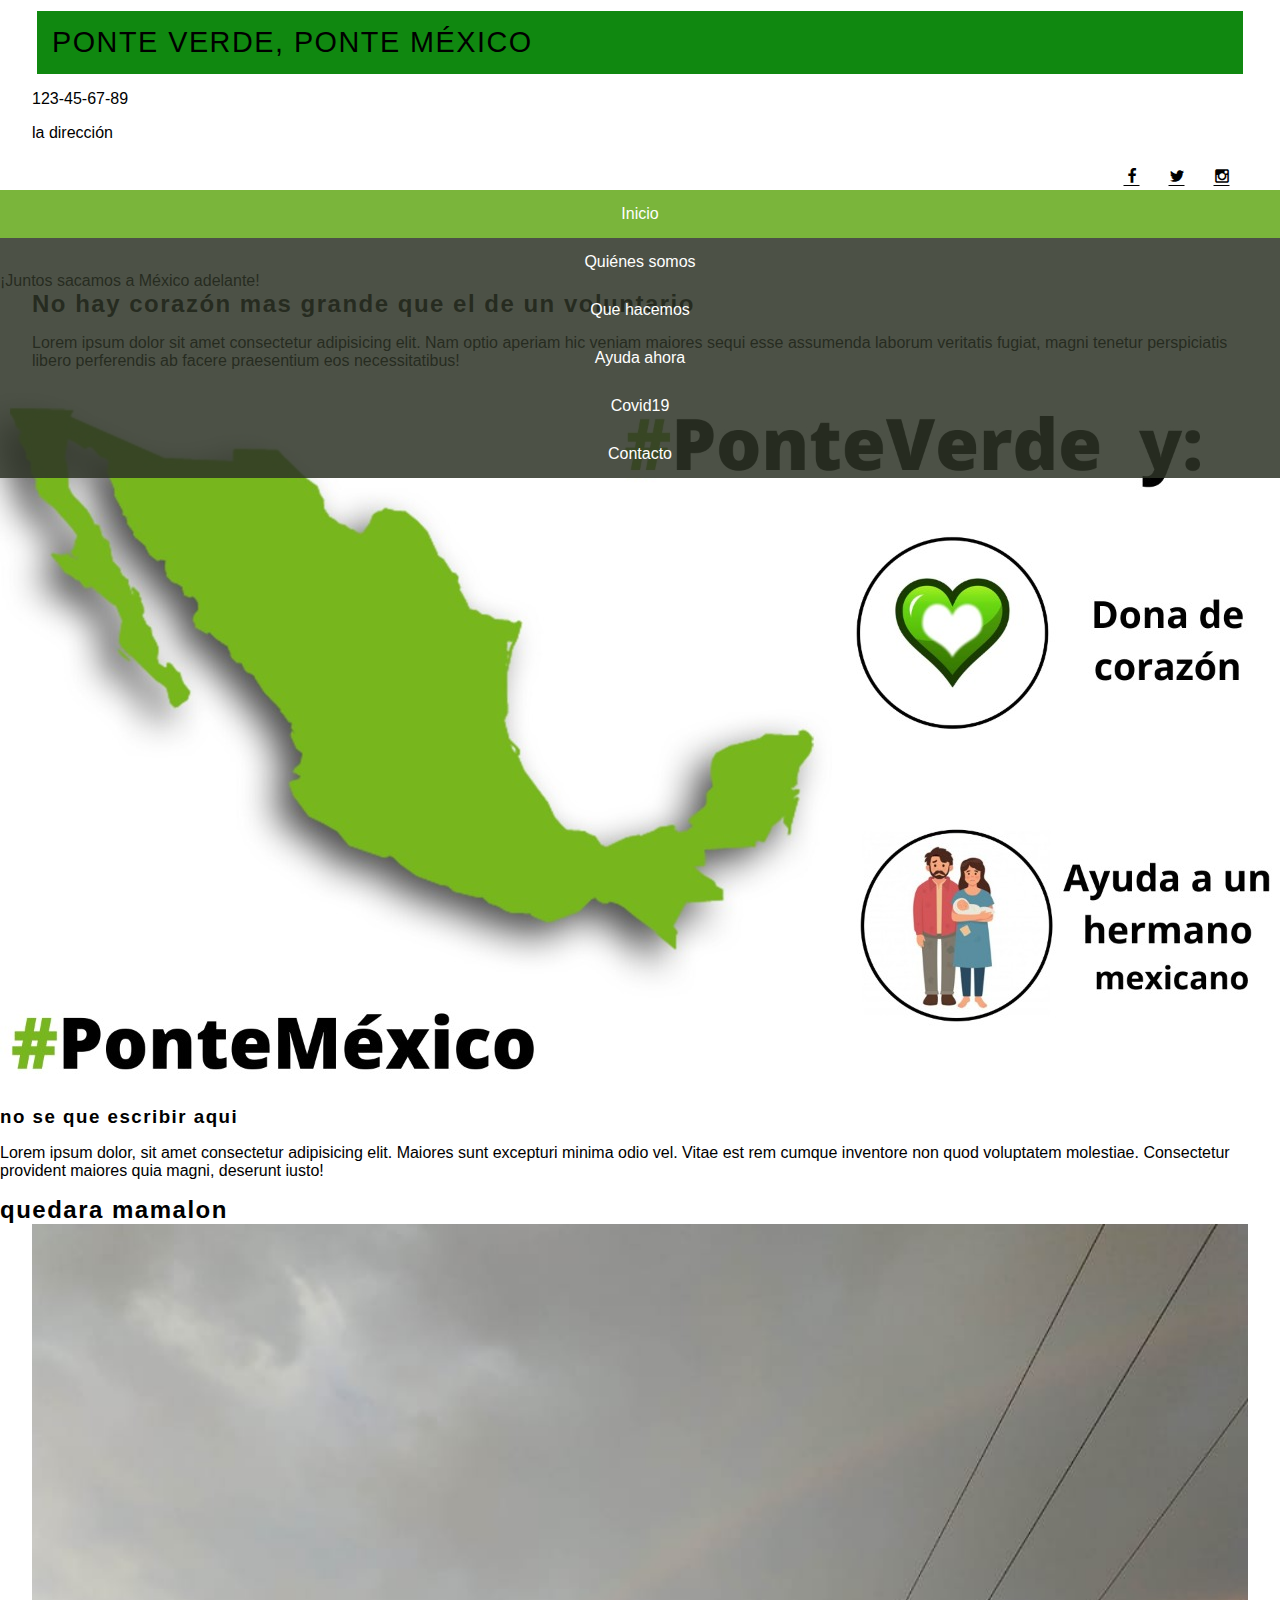
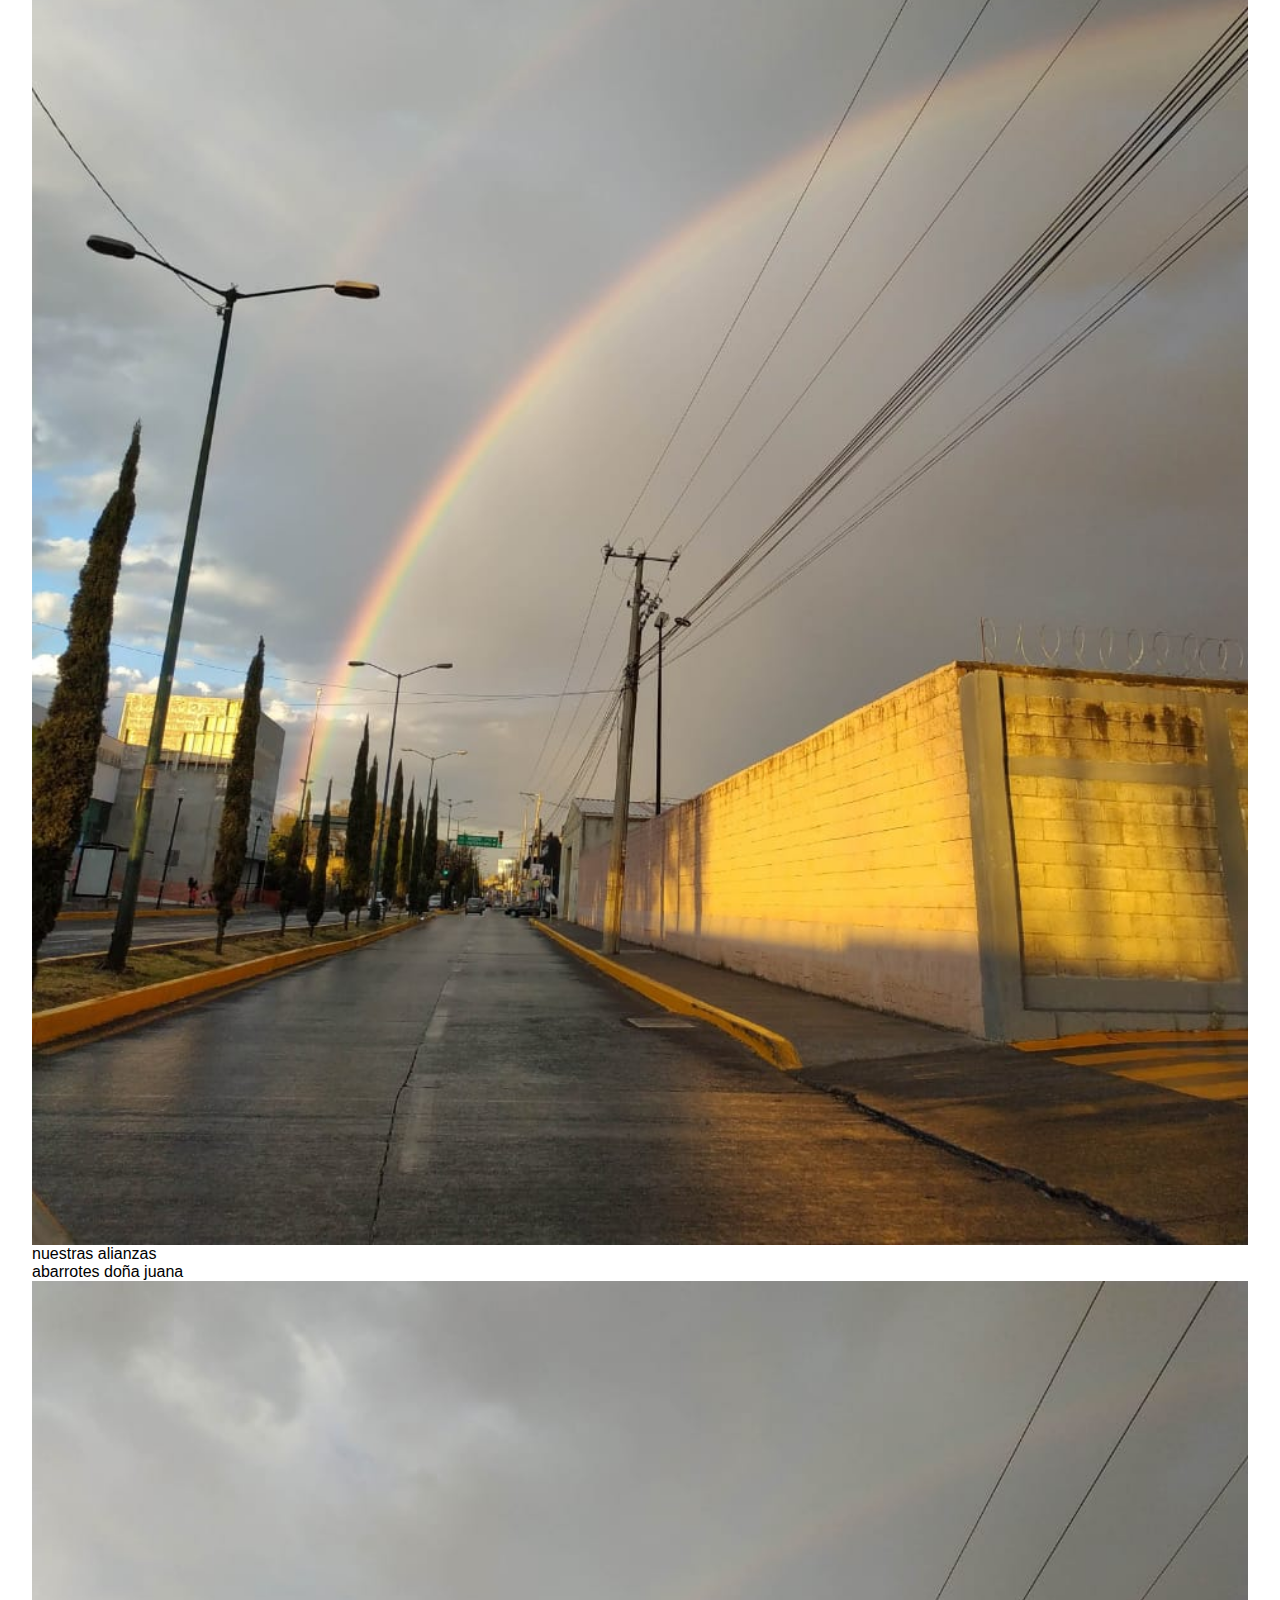
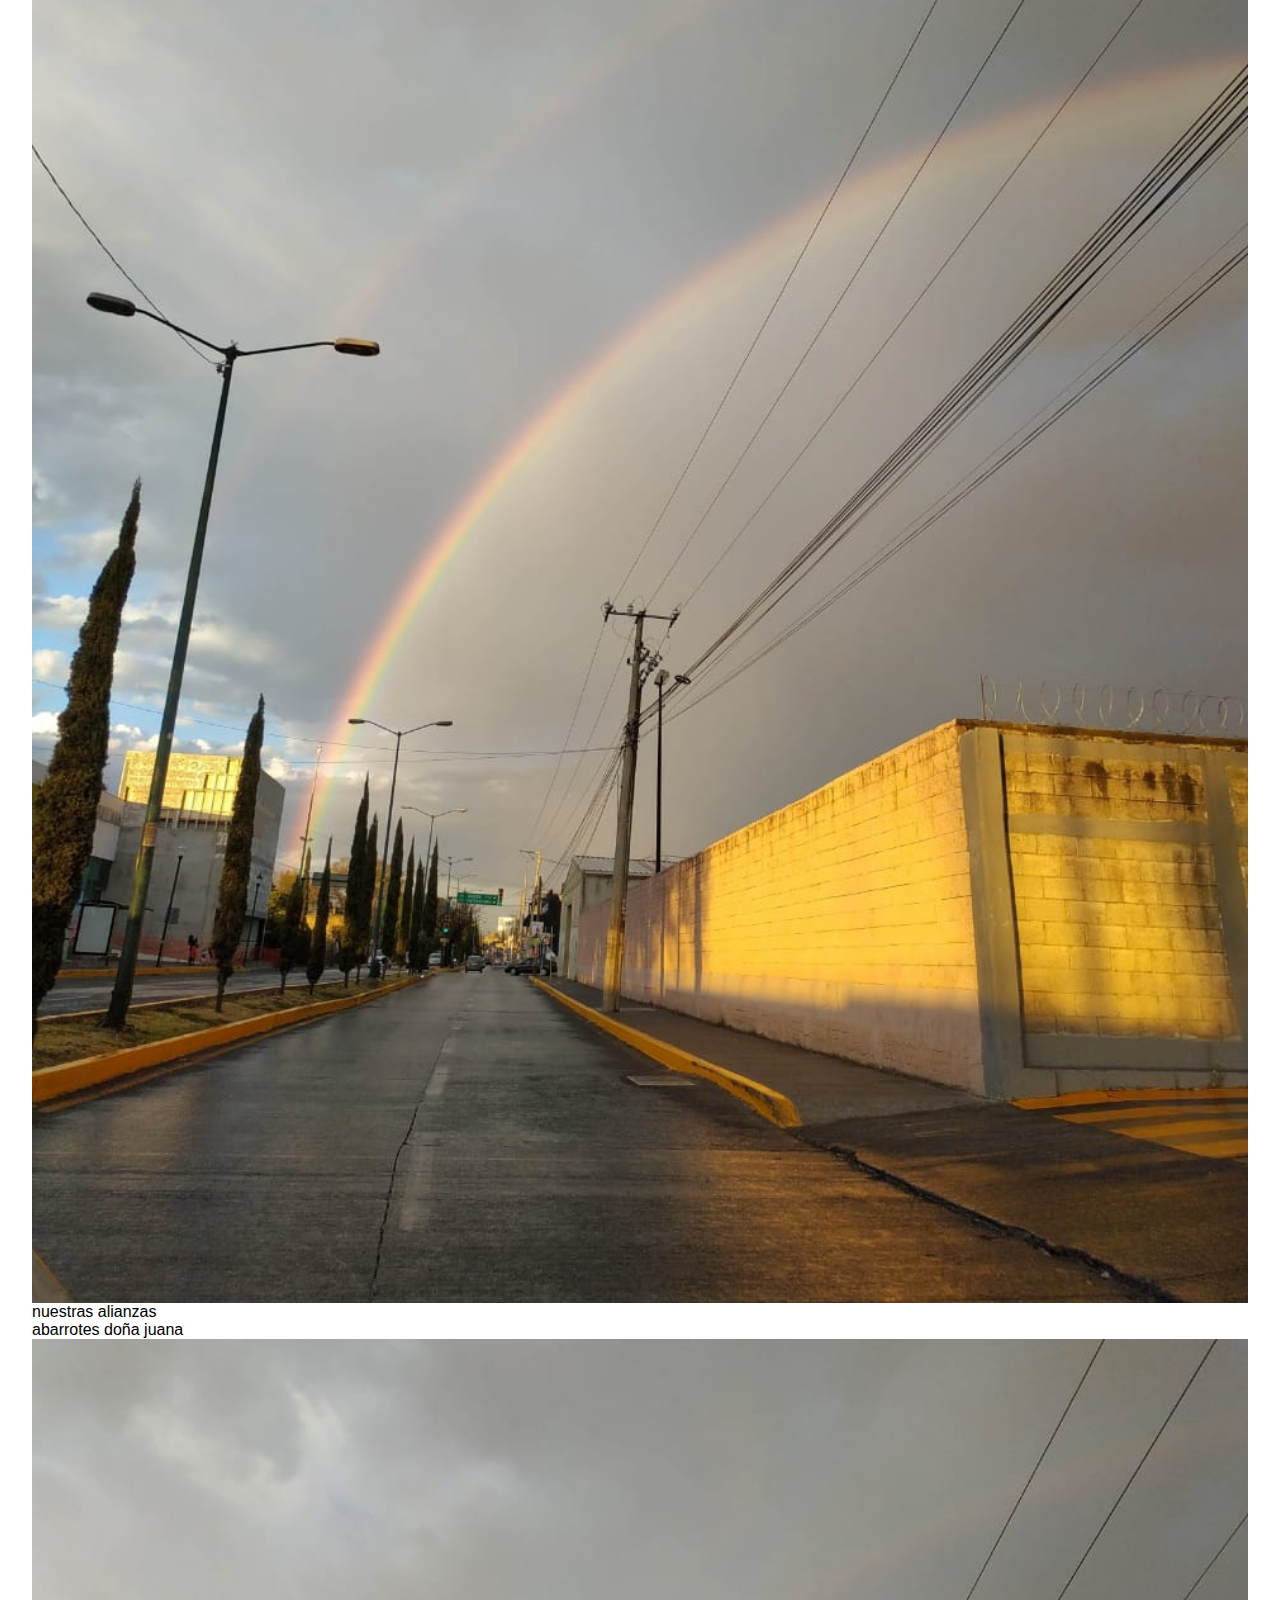
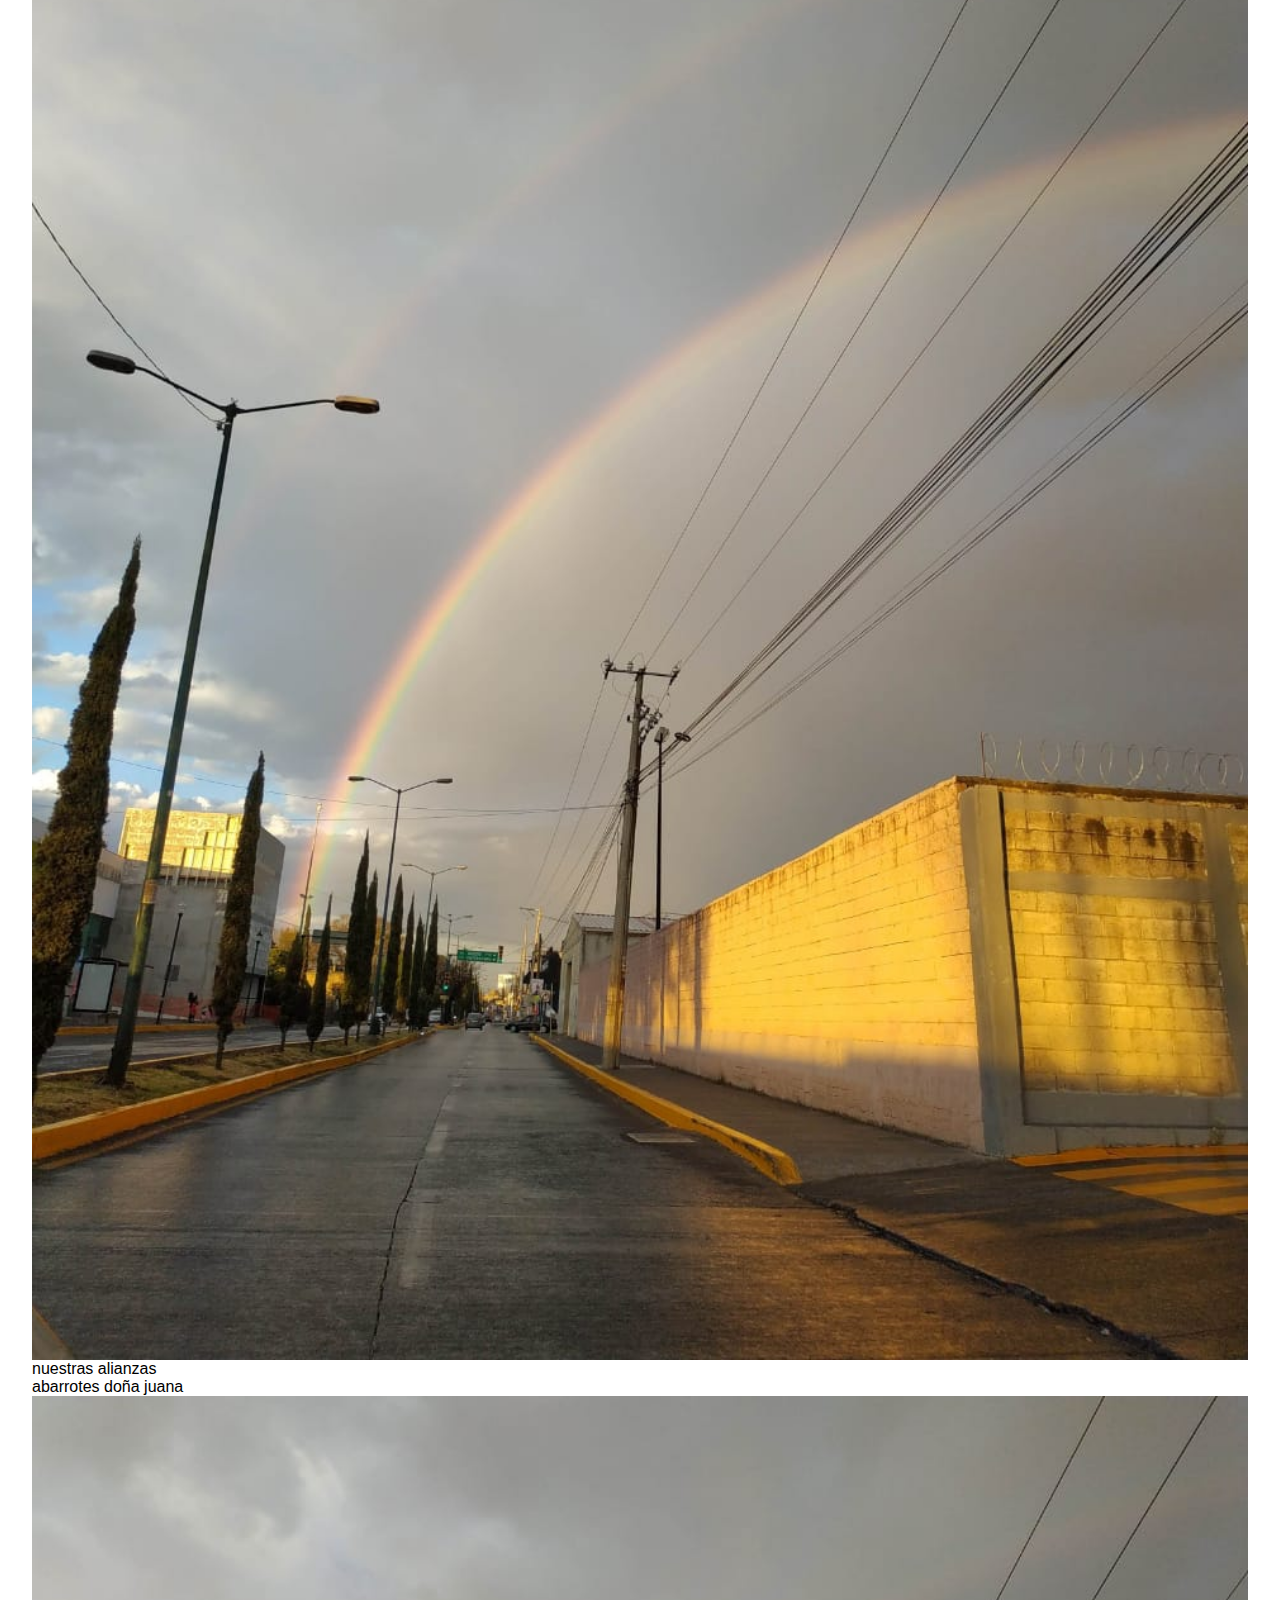
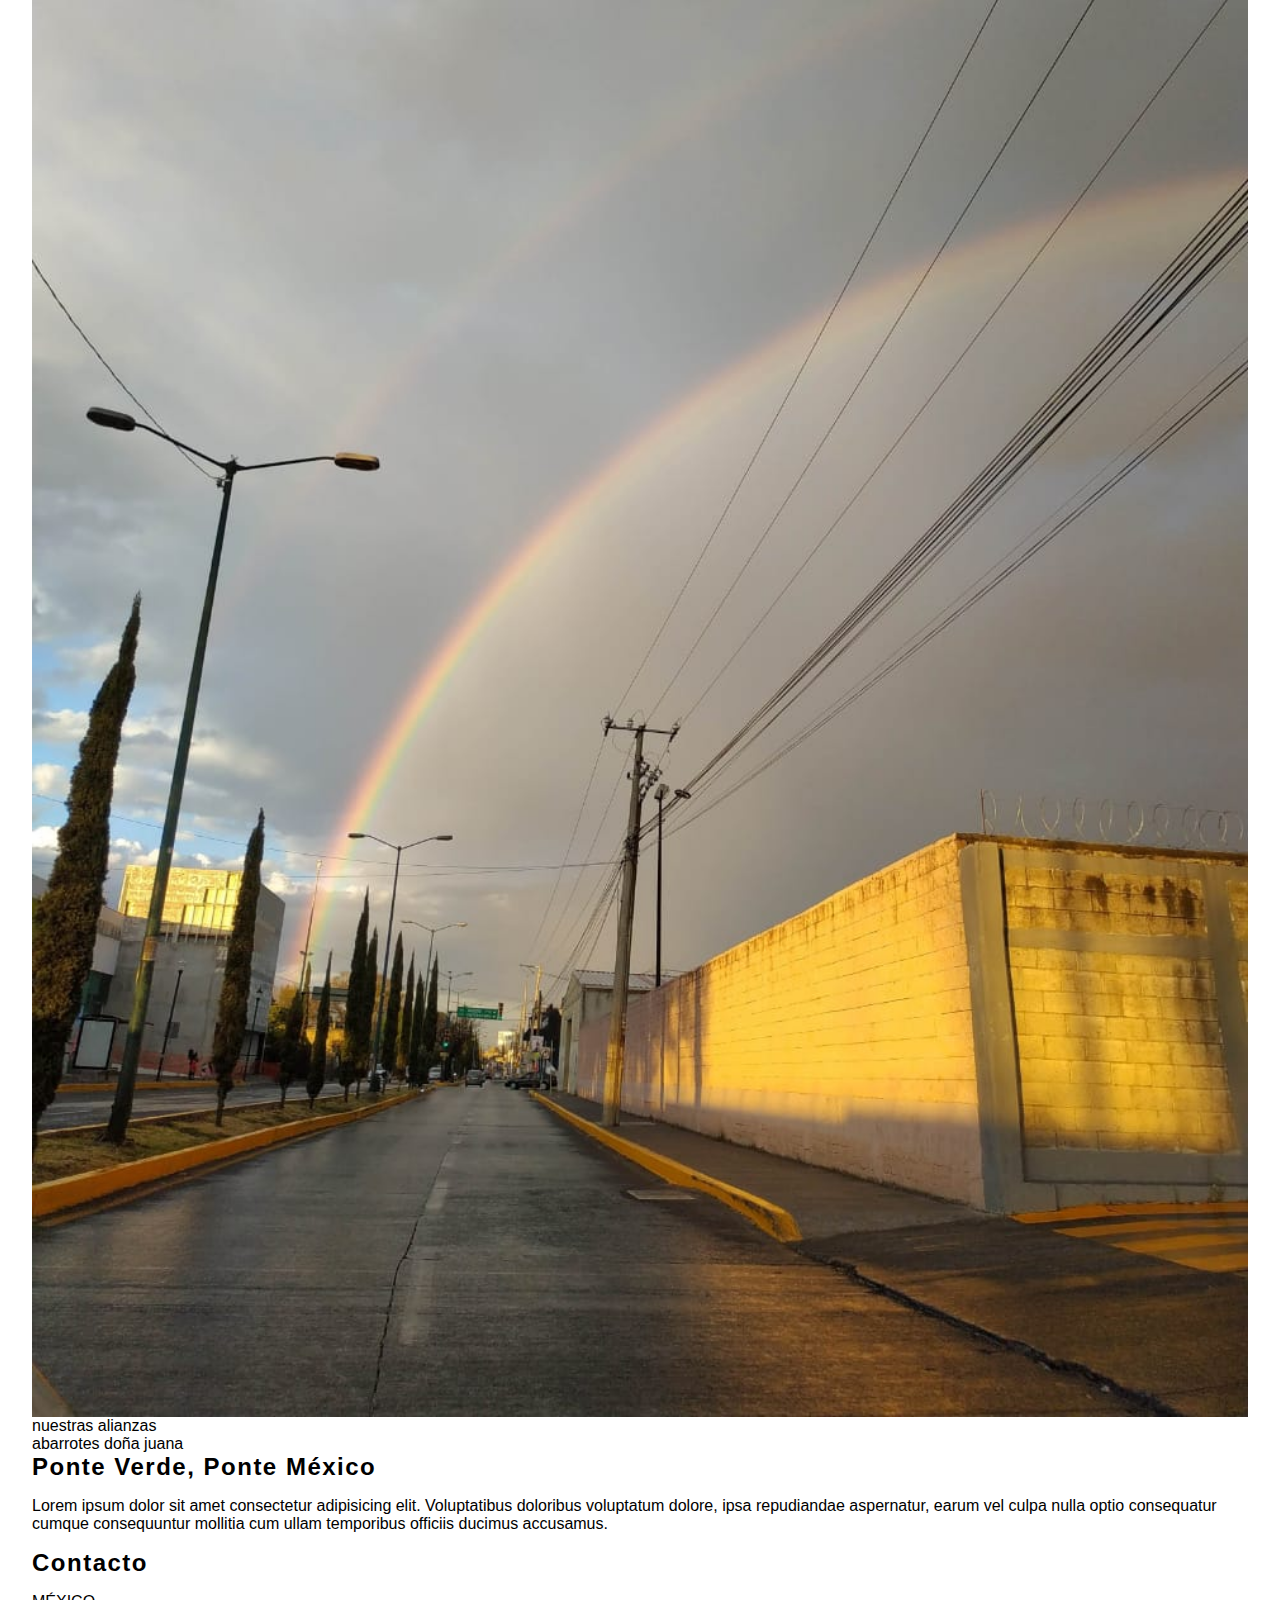
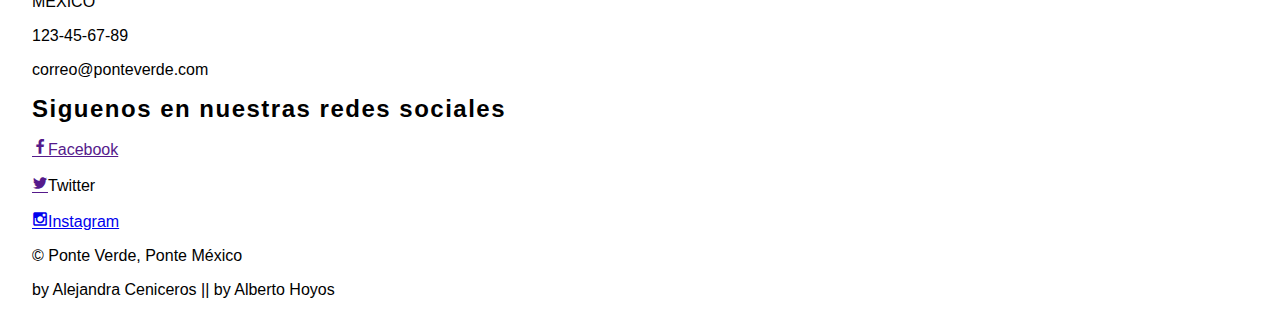
==== index.html @ dbd45b90 "updates 08/04/20 12:05 hrs" ====
<!DOCTYPE html>
<html lang="es">
    <head>
        <meta charset="UTF-8">
        <meta name="viewport" content="width=device-width,  user-scalable=yes, initial-scale=1.0, maximum-scale=1.0, minimum-scale=1,0">
        <title>Ponte Verde, Ponte Mexico</title>
        <link rel="stylesheet" href="style.css">
        <link href= '/font.css' rel="stylesheet">
    </head>
    <body>
            <header class="main header">
                <div class="container container--flex">
                    <div class="contenedor-title  column column--50" >
                        <h1 class="logo">PONTE VERDE, PONTE MÉXICO</h1>
                    </div>
                    <div class="main-header__contactInfo column column--50">
                        <p class= "main-header__contact__phone">
                            <span class="icon-iphone">123-45-67-89</span>
                        </p>
                        <p class= "main-header__contact__address">
                            <span class= "icon-location">la dirección</span>
                        </p>
                
                </div>
            </header>
            <nav class="main-nav">
            <div class="container container--flex">
                <span class="icon-menu" id="btn-menu"></span>
                <ul class="menu" id="menu">
                    <li class="menu__item"><a class="menu__link menu__link--select" href="/index.html">Inicio</a></li>
                    <li class="menu__item"><a class="menu__link"href="/somos.html">Quiénes somos</a></li>
                    <li class="menu__item"><a class="menu__link"href="/hacemos.html">Que hacemos</a></li>
                    <li class="menu__item"><a class="menu__link"href="/dona.html">Ayuda ahora</a></li>
                    <li class="menu__item"><a class="menu__link"href="/">Covid19</a></li>
                    <li class="menu__item"><a class="menu__link"href="/contacto.html">Contacto</a></li>
                </ul>
                <div class="social-icon">
                    <a href="" class="social-icon__link"><span class="icon-facebook"></span></a>
                    <a href="" class="social-icon__link"><span class="icon-twitter"></span></a>
                    <a href="" class="social-icon__link"><span class="icon-instagram"></span></a>
                </div>
            </div>
            </nav>

            <section class="banner">
                <img src="img/img3.jpg" alt="" class="baner__img">
                <div class="banner__titulo">¡Juntos sacamos a México adelante!</div>
             </section>

            <main class="main">
                <section class="group group--color">
                    <div class="container">
                        <h2 class="main__title">No hay corazón mas grande que el de un voluntario</h2>
                        <p class="main_txt">Lorem ipsum dolor sit amet consectetur adipisicing elit. Nam optio aperiam hic veniam maiores sequi esse assumenda laborum veritatis fugiat, magni tenetur perspiciatis libero perferendis ab facere praesentium eos necessitatibus!</p>
                    </div>
                </section>

                <section class="group main__about__description">
                    <div class="conteiner container--flex">
                        <div class="column column--50"> 
                            <img src="img/img1.jpeg">
                        </div>
                        <div class="column column--50">
                            <h3 class="columno__title"> no se que escribir aqui</h3>
                            <p class="column__txt">Lorem ipsum dolor, sit amet consectetur adipisicing elit. Maiores sunt excepturi minima odio vel. Vitae est rem cumque inventore non quod voluptatem molestiae. Consectetur provident maiores quia magni, deserunt iusto!</p>
                            <a href="" class="brn btn--contact"></a>
                        </div>
                    </div>
                </section>
                <section class="group today-special">
                    <h2 class="today-special__title">quedara mamalon</h2>
                    <div class="container container__flex">
                        <div class="column column--50-25">
                            <img src="img/img2.jpeg" alt="" class="today-special__img">
                            <div class="today-special__tittle">nuestras alianzas</div>
                            <div class="today-special__price">abarrotes doña juana</div>
                        </div>
                        <div class="column column--50-25">
                            <img src="img/img2.jpeg" alt="" class="today-special__img">
                            <div class="today-special__tittle">nuestras alianzas</div>
                            <div class="today-special__price">abarrotes doña juana</div>
                        </div>
                        <div class="column column--50-25">
                            <img src="img/img2.jpeg" alt="" class="today-special__img">
                            <div class="today-special__tittle">nuestras alianzas</div>
                            <div class="today-special__price">abarrotes doña juana</div>
                        </div>
                        <div class="column column--50-25">
                            <img src="img/img2.jpeg" alt="" class="today-special__img">
                            <div class="today-special__tittle">nuestras alianzas</div>
                            <div class="today-special__price">abarrotes doña juana</div>
                        </div>
                    </div>
                </section>

            
            </main>
            <!-- PIE DE PAGINA-->
        
            <footer class="main-footer">
                <div class="container container--flex">
                    <div class="column column--33">
                        <h2 class="column__title">Ponte Verde, Ponte México</h2>
                        <p class="column__txt">Lorem ipsum dolor sit amet consectetur adipisicing elit. Voluptatibus doloribus voluptatum dolore, ipsa repudiandae aspernatur, earum vel culpa nulla optio consequatur cumque consequuntur mollitia cum ullam temporibus officiis ducimus accusamus.</p>
                    
                    <div class="column column--33">
                        <h2 class="column__title">Contacto</h2>
                        <p class="column__txt">MÉXICO</p>
                        <p class="column__txt">123-45-67-89</p>
                        <p class="column__txt">correo@ponteverde.com</p>


                    <div class="column column--33">
                        <h2 class="column__title">Siguenos en nuestras redes sociales</h2>
                        <p class="column__txt"><a href="" class="icon-facebook">Facebook</a></p>
                        <p class="column__txt"><a href="" class="icon-twitter"></a>Twitter</p>
                        <p class="column__txt"><a href="https://www.instagram.com/ponteverdepontemex/" class="icon-instagram">Instagram</a></p>
                        
                    </div>
                        <p class="Copy">© Ponte Verde, Ponte México</p>
                        <p class="autor"> by Alejandra Ceniceros || by Alberto Hoyos</p>
                </div>
            </footer>

    </body>    
</html>
<!--
    <main class="main">
            <div class="contenedor">
                <section class="info">
                    <article class="info__columna">
                        <img src="img/imgl.jpg" alt="" class="info__img">
                        <h2 class="info__titulo">Titulo 1</h2>
                        <p class="info__txt">Lorem ipsum dolor, sit amet consectetur adipisicing elit. Minus doloremque itaque minima nemo rerum vel!</p>
                    </article>
                    <article class="info__columna">
                        <img src="img/imgl.jpg" alt="" class="info__img">
                        <h2 class="info__titulo">Titulo 2</h2>
                        <p class="info__txt">Ullam soluta ipsum animi voluptates earum quidem similique officiis est, dolores nisi, consequatur nam voluptas.</p>
                    </article>
                    <article class="info__columna">
                        <img src="img/imgl.jpg" alt="" class="info__img">
                        <h2 class="info__titulo">Titulo 3</h2>
                        <p class="info__txt">Iste quod aspernatur expedita nesciunt sapiente. Asperiores eveniet harum odio expedita autem, voluptate sunt repudiandae!</p>
                    </article>
                </section>
                <section class="somos">
                    <div class="h2 section__titulo"></div>
                    <div class="somos__columna">
                        <img src="img/img2.jpg" alt="" class="somos__img">
                        <div class="somos__descripcion">
                            <h3 class="somos__titulo">Contacto</h3>
                            <p class="somos__txt">Lorem ipsum dolor sit amet consectetur adipisicing elit. Ut amet veritatis doloremque sequi maiores provident?</p>
                        </div>
                    </div>
                    <div class="somos__columna">
                        <img src="img/img2.jpg" alt="" class="somos__img">
                        <div class="somos__descripcion">
                            <h3 class="somos__titulo">Dise</h3>
                            <p class="somos__txt">Placeat necessitatibus ut ducimus consectetur at corporis veritatis quos aliquid architecto, fugiat aperiam. Voluptates, blanditiis!</p>
                        </div>
                    </div>
                    <div class="somos__columna">
                        <img src="img/img2.jpg" alt="" class="somos__img">
                        <div class="somos__descripcion">
                            <h3 class="somos__titulo"></h3>
                            <p class="somos__txt">Beatae dolor quas et voluptatem provident quidem, est, atque, eligendi natus ab suscipit vero repellendus?</p>
                        </div>
                    </div>
                    <div class="somos__columna">
                        <img src="img/img2.jpg" alt="" class="somos__img">
                        <div class="somos__descripcion">
                            <h3 class="somos__titulo"></h3>
                            <p class="somos__txt">Quo animi rem unde pariatur sit exercitationem neque rerum corporis ut, voluptates vero, dolorem a?</p>
                        </div>
                    </div>
                </section>

            </div>
        </main>
        

        <script src="app.js"></script>
    <body>


    -->
---- style.css ----
@font-face{
    font-family: "Merriweather";
    src:url(../PonteLaVerde/Merriweather/Merriweather-Regular.ttf);
}
@font-face{
    font-family: "Open Sans";
    src:url(../PonteLaVerde/Open_Sans/OpenSans-Regular.ttf);
}


*{
    box-sizing: border-box;
}

body{
    font-family:'Merriweather', sans-serif;
    margin: 0;

}

/* ---------------------base*/
img{
    display: block;
    width: 100%;
    max-width: 100%;
}
h1, h2,h3, h4, h5 , h6 {
    letter-spacing: 1.5px;
    margin: 0;
}


.container{
    margin: auto;
    width: 95%;
}
.container--flex{
    display: flex;
 /**/   flex-wrap: wrap;
 /**/   justify-content: space-between;
 /**/   align-items: center;
}

.column{
    width: 100%;
}
/*-----------header------------*/
.main-header{
    width: 100%;
}
.logo {
    margin: 5px;
    color: #000000;
    font-size: 1.8em;
    font-family: 'Merriweather', sans-serif;
    font-weight: 100;
    padding: 10px;
}

.main-header__contactInfo__phone{
    background: #0000;
    color: white;
    margin: 0 auto;
    padding: 10px;

}
.main-header__contactInfo__adress{
    padding:10px;
    margin:0;
    color: white;


}

.main-header [class*="icon-"]:before {
    position: relative;
    top: 2px;
    right: 5px;
}

.contenedor-title{
    background: rgb(16, 136, 16);
    margin-right: 5px;
    margin-left: 5px;


    margin-bottom: initial;
    margin-top: 11px;
    justify-content: space-between;

    text-align: left;
    
}


/****** menu*****/

.main-nav{
    width: 100%;
    position: relative;
    z-index: 2000;
    padding: 10px;
}
.icon-menu{
 
  
    display: block;
    color: #ffffff;
   /* width: 30px;
    height: 35px;
    font-size: 30px;
    background: rgb(255, 255, 255);
    columns: #000000;
    line-height: 40px;
    border-radius: 5px;
    
    margin-left: auto;
    cursor: pointer;
    text-align: center;
    border-radius: 5px; */
}

.social-icon{
    display: flex;
    justify-content: space-between;
}

.social-icon [class*="icon"]{
    color: black;
    margin-left: 10px;
    display:1.3em;
    width: 35px;
    height: 34px;
    background: white;
    border-radius: 50%;
  
}
.menu{
    position: absolute;
    top: 60%;
    left:0%;
    width: 100%;
    background: rgba(45, 51, 38, 0.85);
    list-style-type: none ;
    padding: 0;
    margin: 0;
    text-align: center;

}
.menu__link{
   
    display: block;
    padding: 15px;
    color: rgb(255, 255, 255);
    text-decoration: none;
}
.menu__link:hover{
    background: rgba(130, 199, 57, 0.85);

}
.menu__link--select{
    background: rgba(130, 199, 57, 0.85);
    columns: #303030;;
    
}
.show{
    left:0;
}



/*---------banner-----------------*/

.banner{
    margin-top: 60px;
    position: relative;
    z-index: 1000;
}
.banner .contenedor{
    position: absolute;
    top: 50%;
    left: 50%;
    transform: translateX(-50%) translateY(-50%);
    width: 100%;
    color: #ffffff;
    text-align: center;
}

/*ñ-----------info----------------*/

.info__columna{
    background: #f2fad1;
    color:black;
    text-align: center;
    padding: 10px;
    margin-bottom: 30px;
}

.somos__columna{
    position: relative;
}
.somos__descripcion{
    position: absolute;
    top:0;
    left: 0;
    color: #ffff;
    background: rgba(0,0,0,0,5);
    width: 60%;
}

.somos__titulo{
    font-size: 25px;
    margin:5px 0;

}
---- font.css ----
@charset "UTF-8";

@font-face {
  font-family: "untitled-font-1";
  src:url("../fonts/untitled-font-1.eot");
  src:url("../fonts/untitled-font-1.eot?#iefix") format("embedded-opentype"),
    url("../fonts/untitled-font-1.woff") format("woff"),
    url("../fonts/untitled-font-1.ttf") format("truetype"),
    url("../fonts/untitled-font-1.svg#untitled-font-1") format("svg");
  font-weight: normal;
  font-style: normal;

}

[data-icon]:before {
  font-family: "untitled-font-1" !important;
  content: attr(data-icon);
  font-style: normal !important;
  font-weight: normal !important;
  font-variant: normal !important;
  text-transform: none !important;
  speak: none;
  line-height: 1;
  -webkit-font-smoothing: antialiased;
  -moz-osx-font-smoothing: grayscale;
}

[class^="icon-"]:before,
[class*=" icon-"]:before {
  font-family: "untitled-font-1" !important;
  font-style: normal !important;
  font-weight: normal !important;
  font-variant: normal !important;
  text-transform: none !important;
  speak: none;
  line-height: 1;
  -webkit-font-smoothing: antialiased;
  -moz-osx-font-smoothing: grayscale;
}

.icon-facebook:before {
  content: "\61";
}
.icon-twitter:before {
  content: "\62";
}
.icon-instagram:before {
  content: "\63";
}
.icon-g-plus:before {
  content: "\64";
}
.icon-menu:before {
  content: "\65";
}
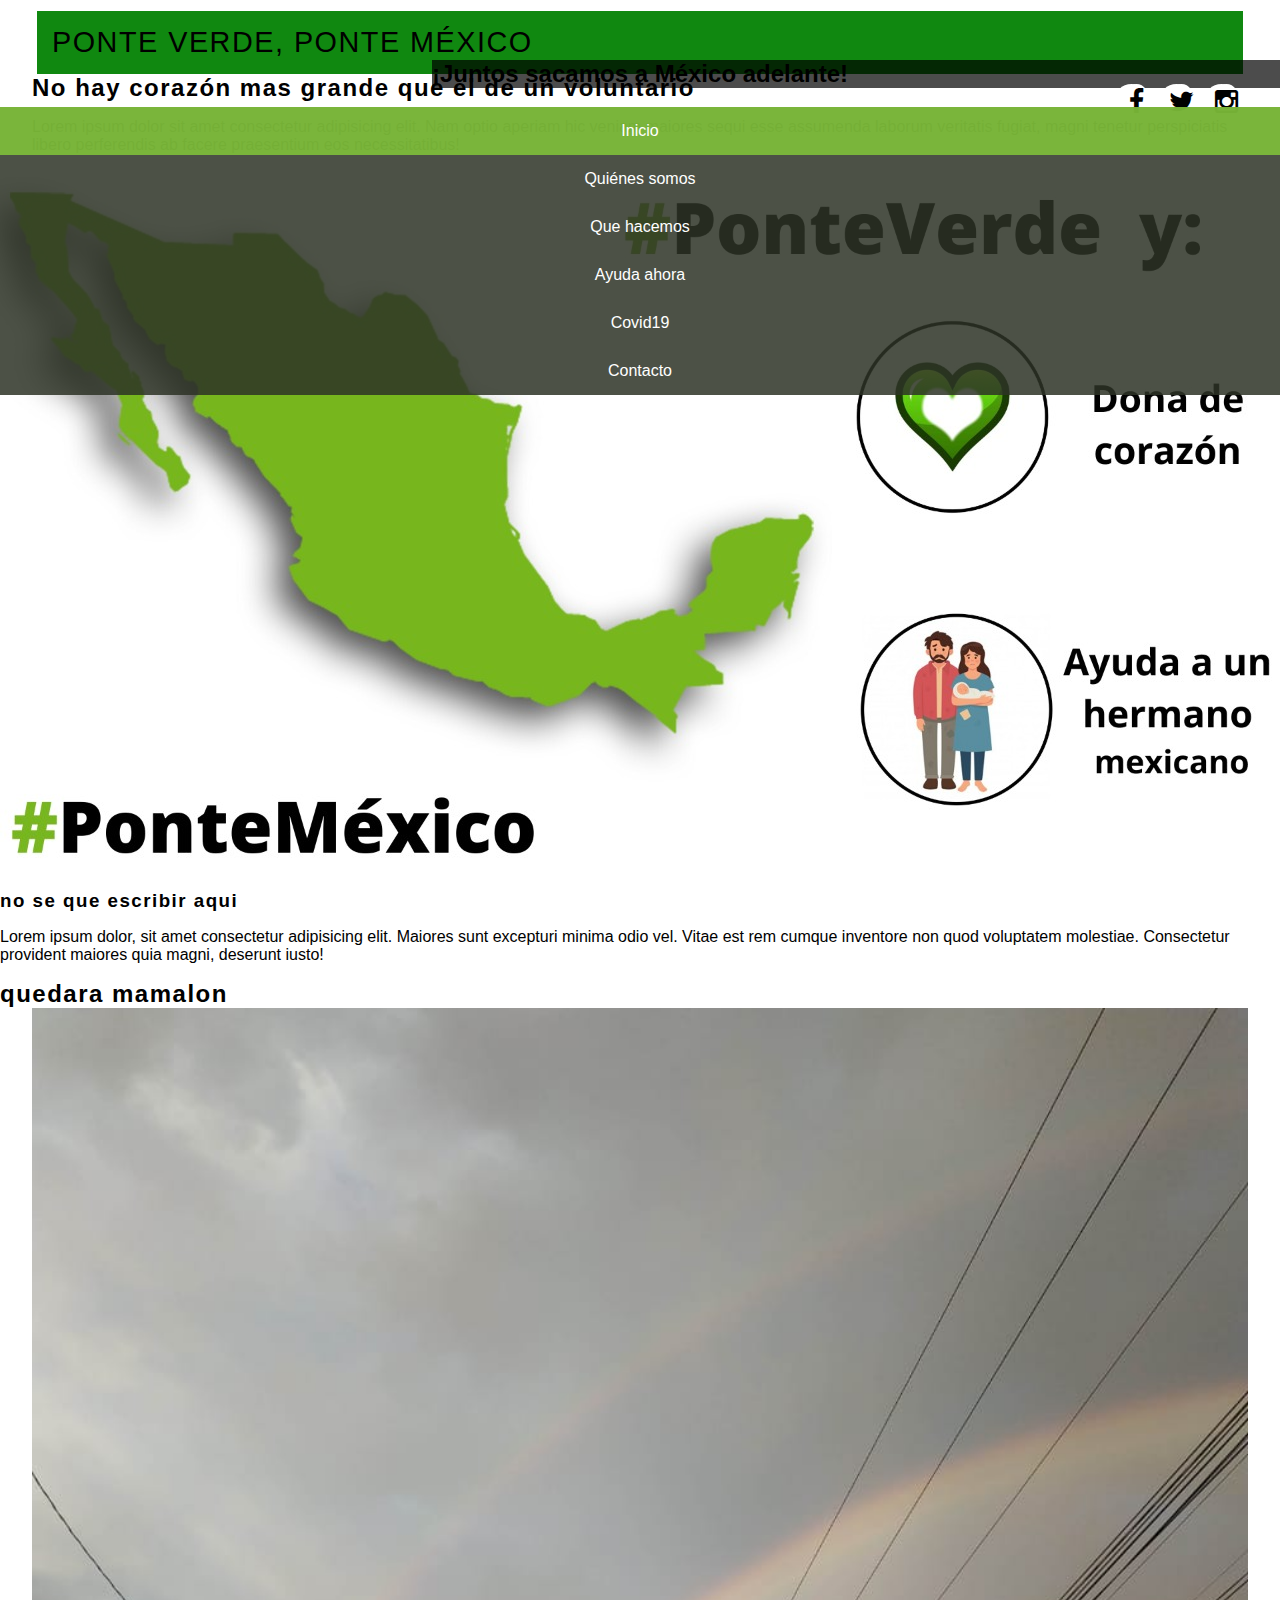
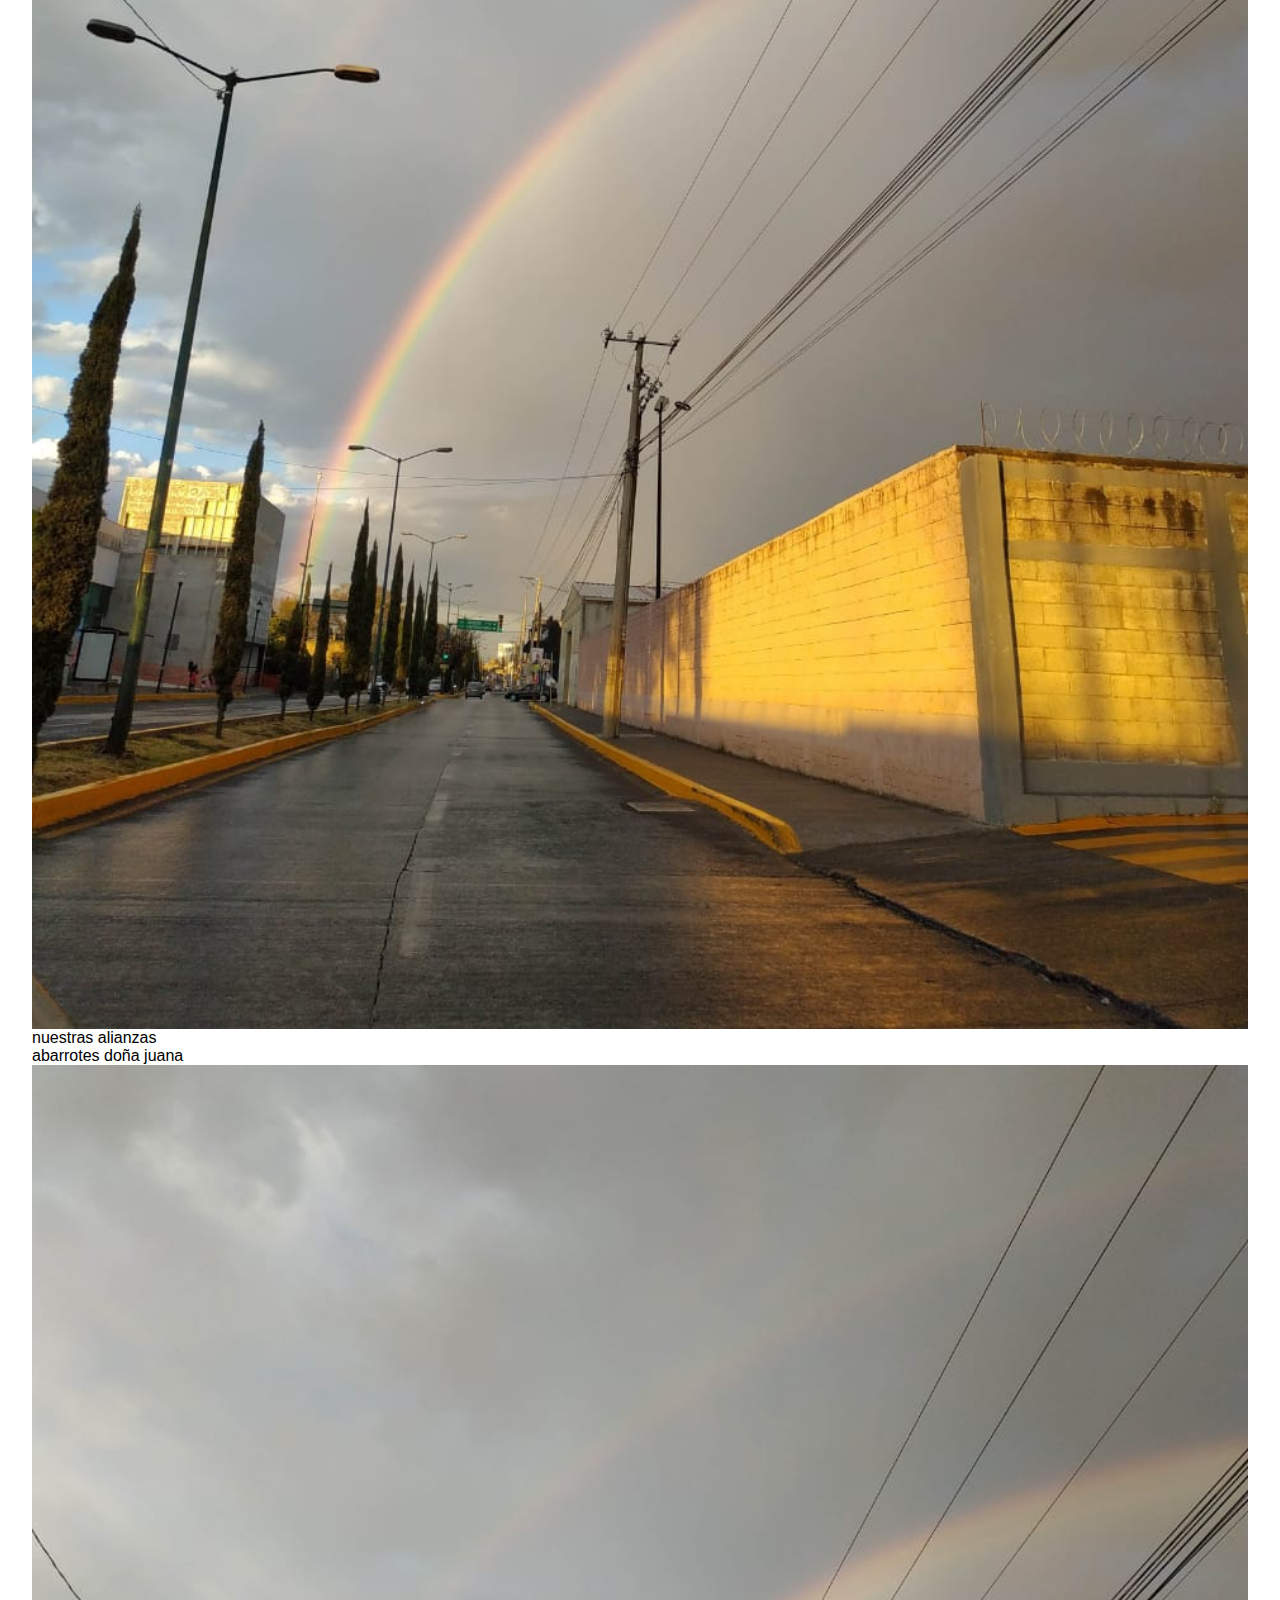
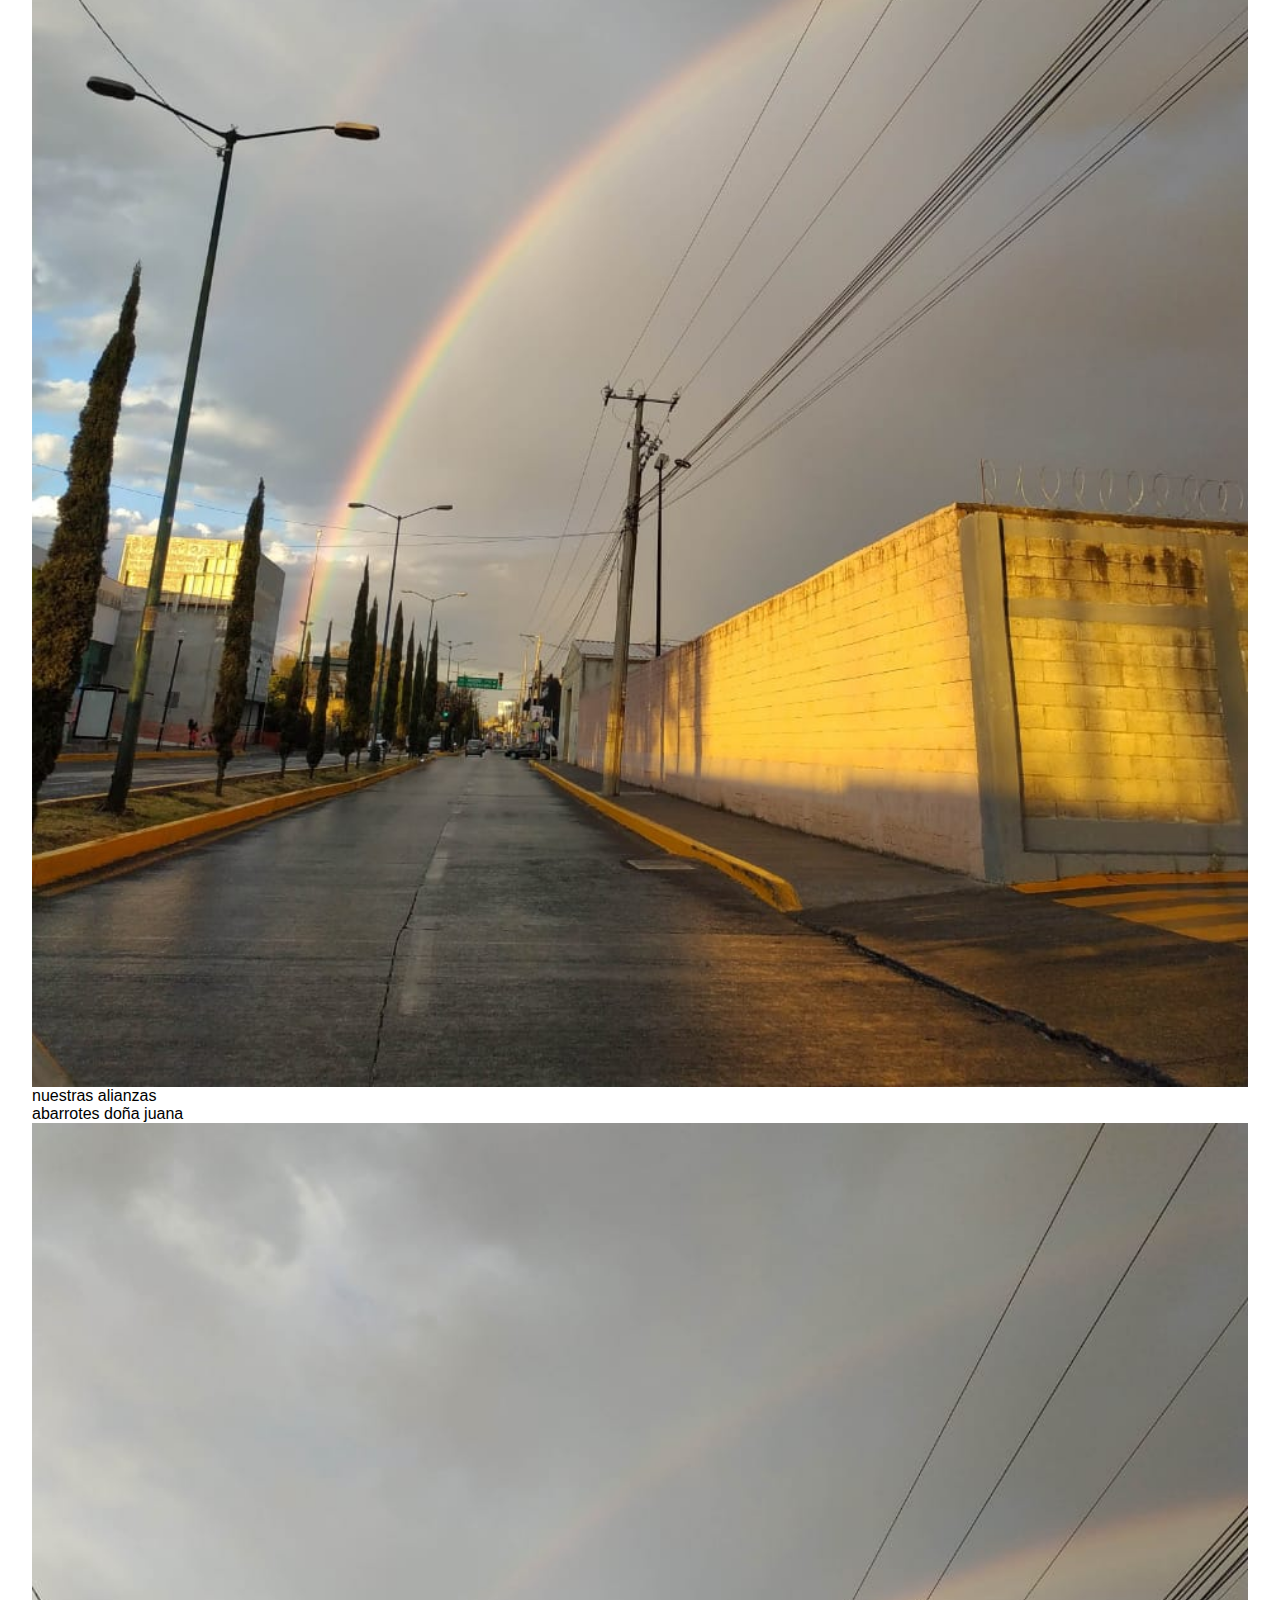
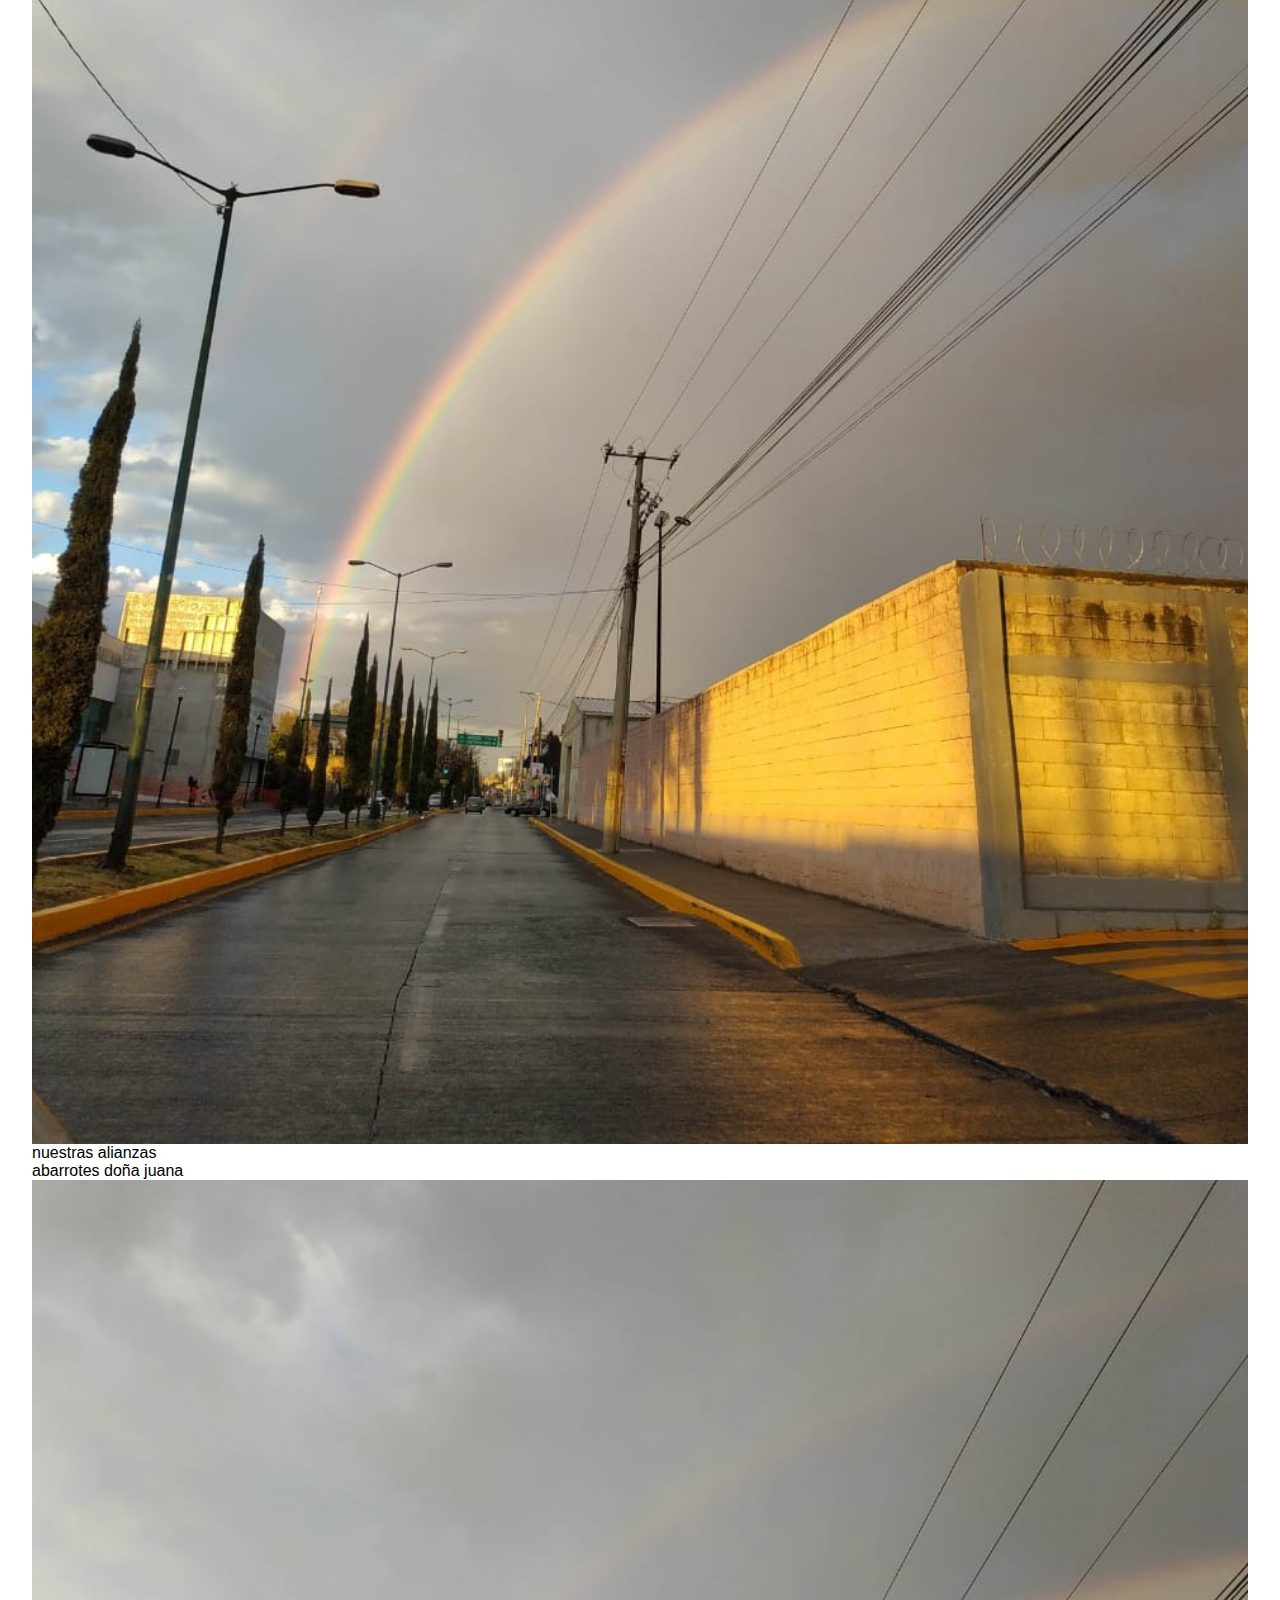
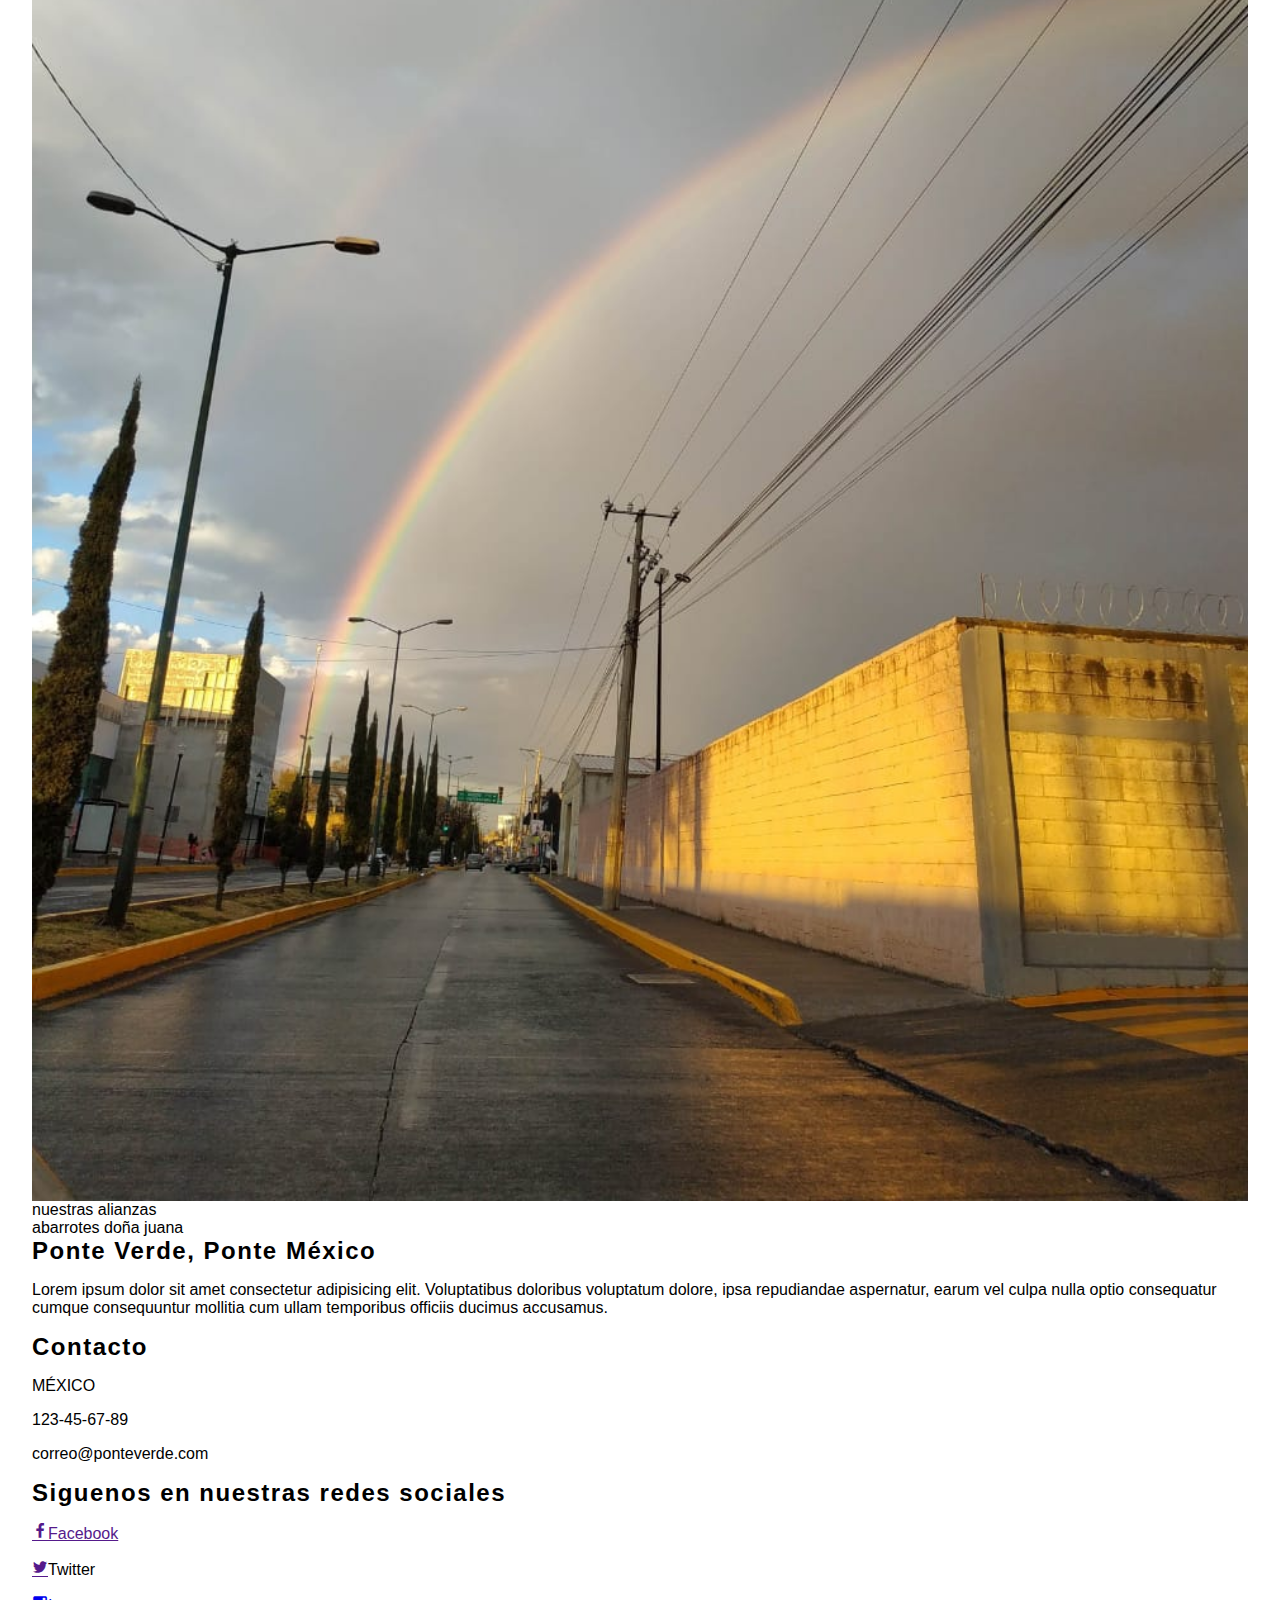
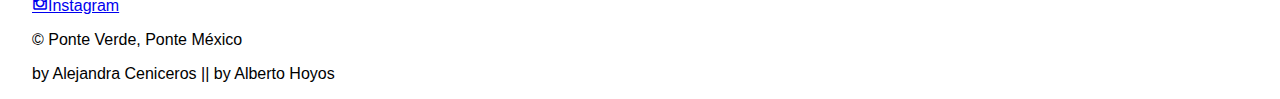
==== commit 25b74359: "updates 28/04/20 16hrs" ====
--- a/index.html
+++ b/index.html
@@ -12,7 +12,7 @@
                 <div class="container container--flex">
                     <div class="contenedor-title  column column--50" >
                         <h1 class="logo">PONTE VERDE, PONTE MÉXICO</h1>
-                    </div>
+                    </div> <!--
                     <div class="main-header__contactInfo column column--50">
                         <p class= "main-header__contact__phone">
                             <span class="icon-iphone">123-45-67-89</span>
@@ -20,7 +20,7 @@
                         <p class= "main-header__contact__address">
                             <span class= "icon-location">la dirección</span>
                         </p>
-                
+                    </div>-->
                 </div>
             </header>
             <nav class="main-nav">
@@ -63,7 +63,7 @@
                         <div class="column column--50">
                             <h3 class="columno__title"> no se que escribir aqui</h3>
                             <p class="column__txt">Lorem ipsum dolor, sit amet consectetur adipisicing elit. Maiores sunt excepturi minima odio vel. Vitae est rem cumque inventore non quod voluptatem molestiae. Consectetur provident maiores quia magni, deserunt iusto!</p>
-                            <a href="" class="brn btn--contact"></a>
+                            <a href="" class="btn btn--contact"></a>
                         </div>
                     </div>
                 </section>
--- a/style.css
+++ b/style.css
@@ -129,12 +129,19 @@
 .social-icon [class*="icon"]{
     color: black;
     margin-left: 10px;
-    display:1.3em;
+    display:flex;
+    justify-content: center;
+    align-items: center;
+    font-size: 1.3em;
     width: 35px;
-    height: 34px;
+    height: 35px;
     background: white;
     border-radius: 50%;
-  
+}
+
+.social-icon__link{
+    text-decoration: none;
+
 }
 .menu{
     position: absolute;
@@ -142,7 +149,7 @@
     left:0%;
     width: 100%;
     background: rgba(45, 51, 38, 0.85);
-    list-style-type: none ;
+    list-style: none ;
     padding: 0;
     margin: 0;
     text-align: center;
@@ -161,9 +168,9 @@
 }
 .menu__link--select{
     background: rgba(130, 199, 57, 0.85);
-    columns: #303030;;
     
 }
+/*
 .show{
     left:0;
 }
@@ -173,44 +180,35 @@
 /*---------banner-----------------*/
 
 .banner{
-    margin-top: 60px;
+    margin-top: -55px;
     position: relative;
+}
+.banner :before{
+    content: '';
+    position: absolute;
+    width: 100%;
+    height: 100%;
+    background: rgba(0,0,0, 0.7);
     z-index: 1000;
-}
-.banner .contenedor{
+    top:0;
+}
+.banner__img{
+    width:100%;
+    height: 500px;
+    object-fit: cover;
+}
+.banner__titulo{
+    width: 90%;
+    color: black;
     position: absolute;
+    text-align: center;
+    z-index: 50%;
     top: 50%;
+    font-family: 'Merriweather', sans-serif;
     left: 50%;
     transform: translateX(-50%) translateY(-50%);
-    width: 100%;
-    color: #ffffff;
-    text-align: center;
-}
-
-/*ñ-----------info----------------*/
-
-.info__columna{
-    background: #f2fad1;
-    color:black;
-    text-align: center;
-    padding: 10px;
-    margin-bottom: 30px;
-}
-
-.somos__columna{
-    position: relative;
-}
-.somos__descripcion{
-    position: absolute;
-    top:0;
-    left: 0;
-    color: #ffff;
-    background: rgba(0,0,0,0,5);
-    width: 60%;
-}
-
-.somos__titulo{
-    font-size: 25px;
-    margin:5px 0;
-
-}+    font-size: 1.5em;
+    font-weight: bold;
+}
+
+
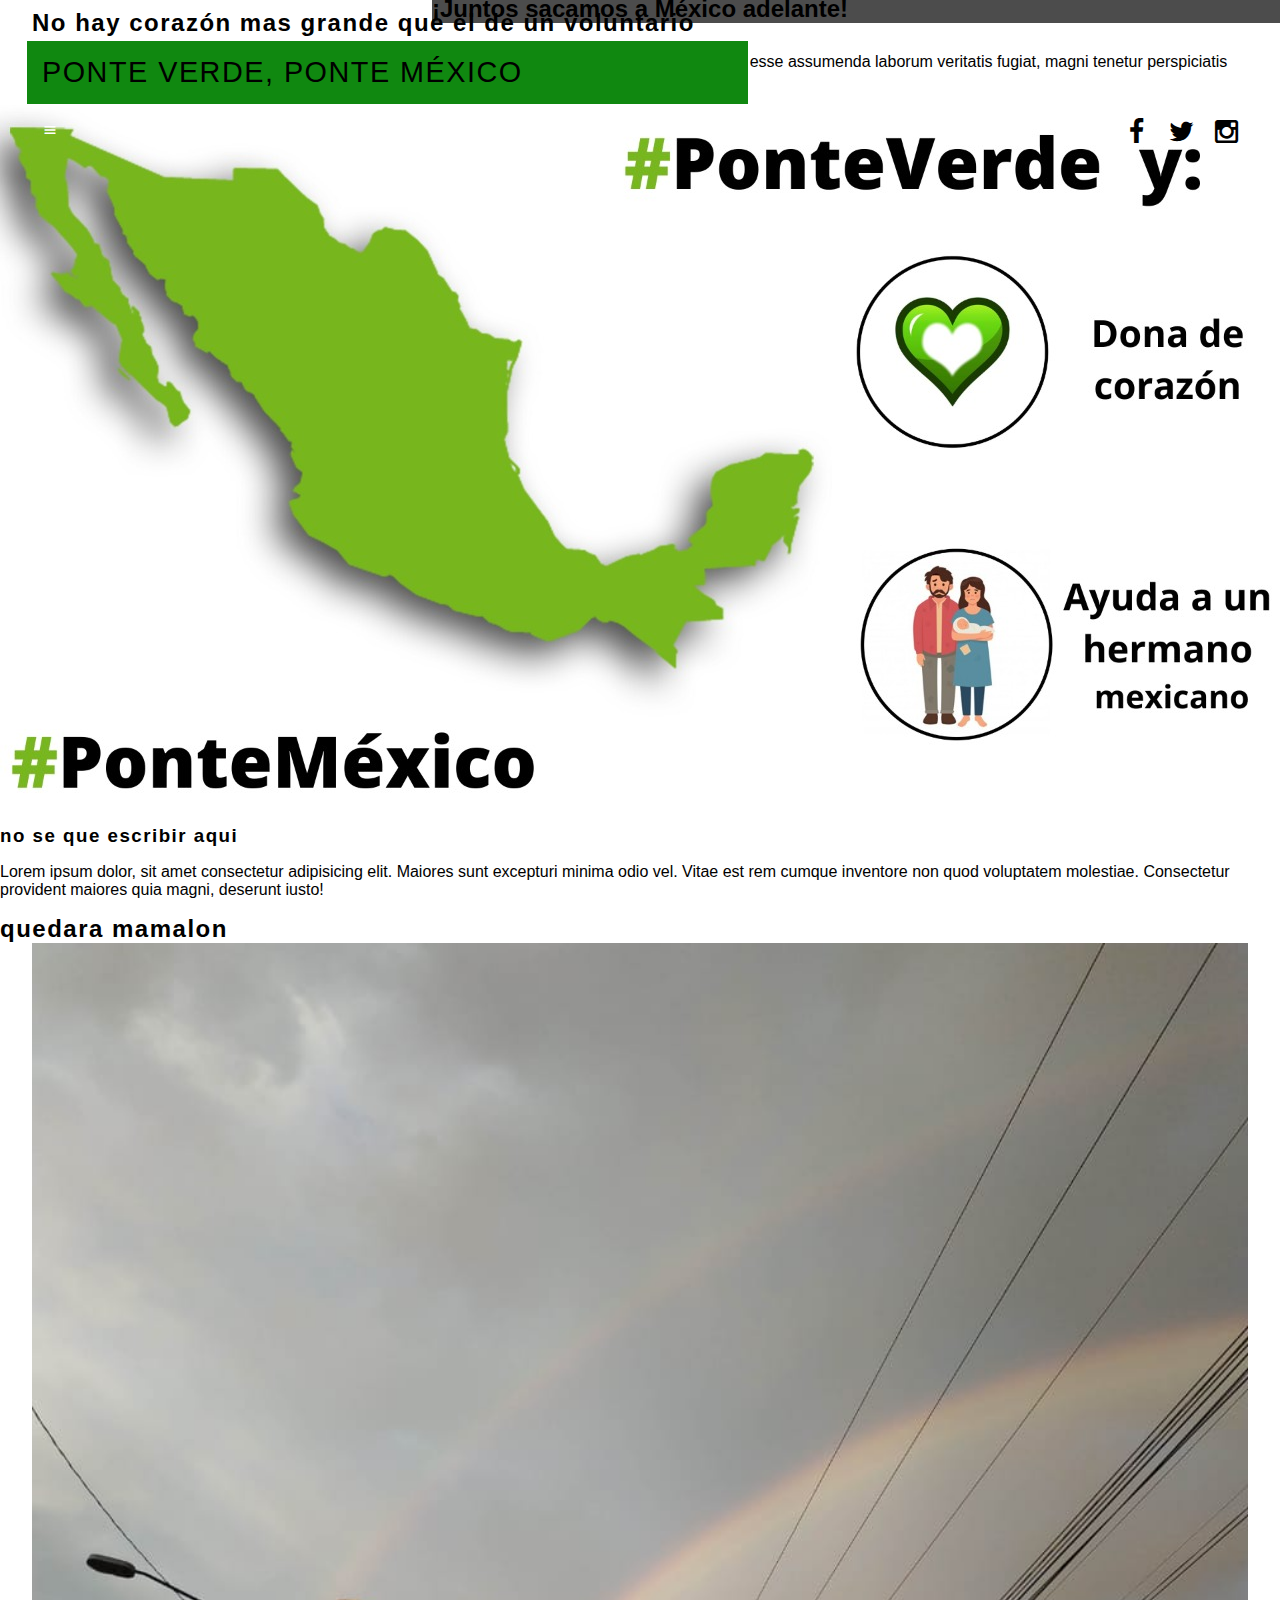
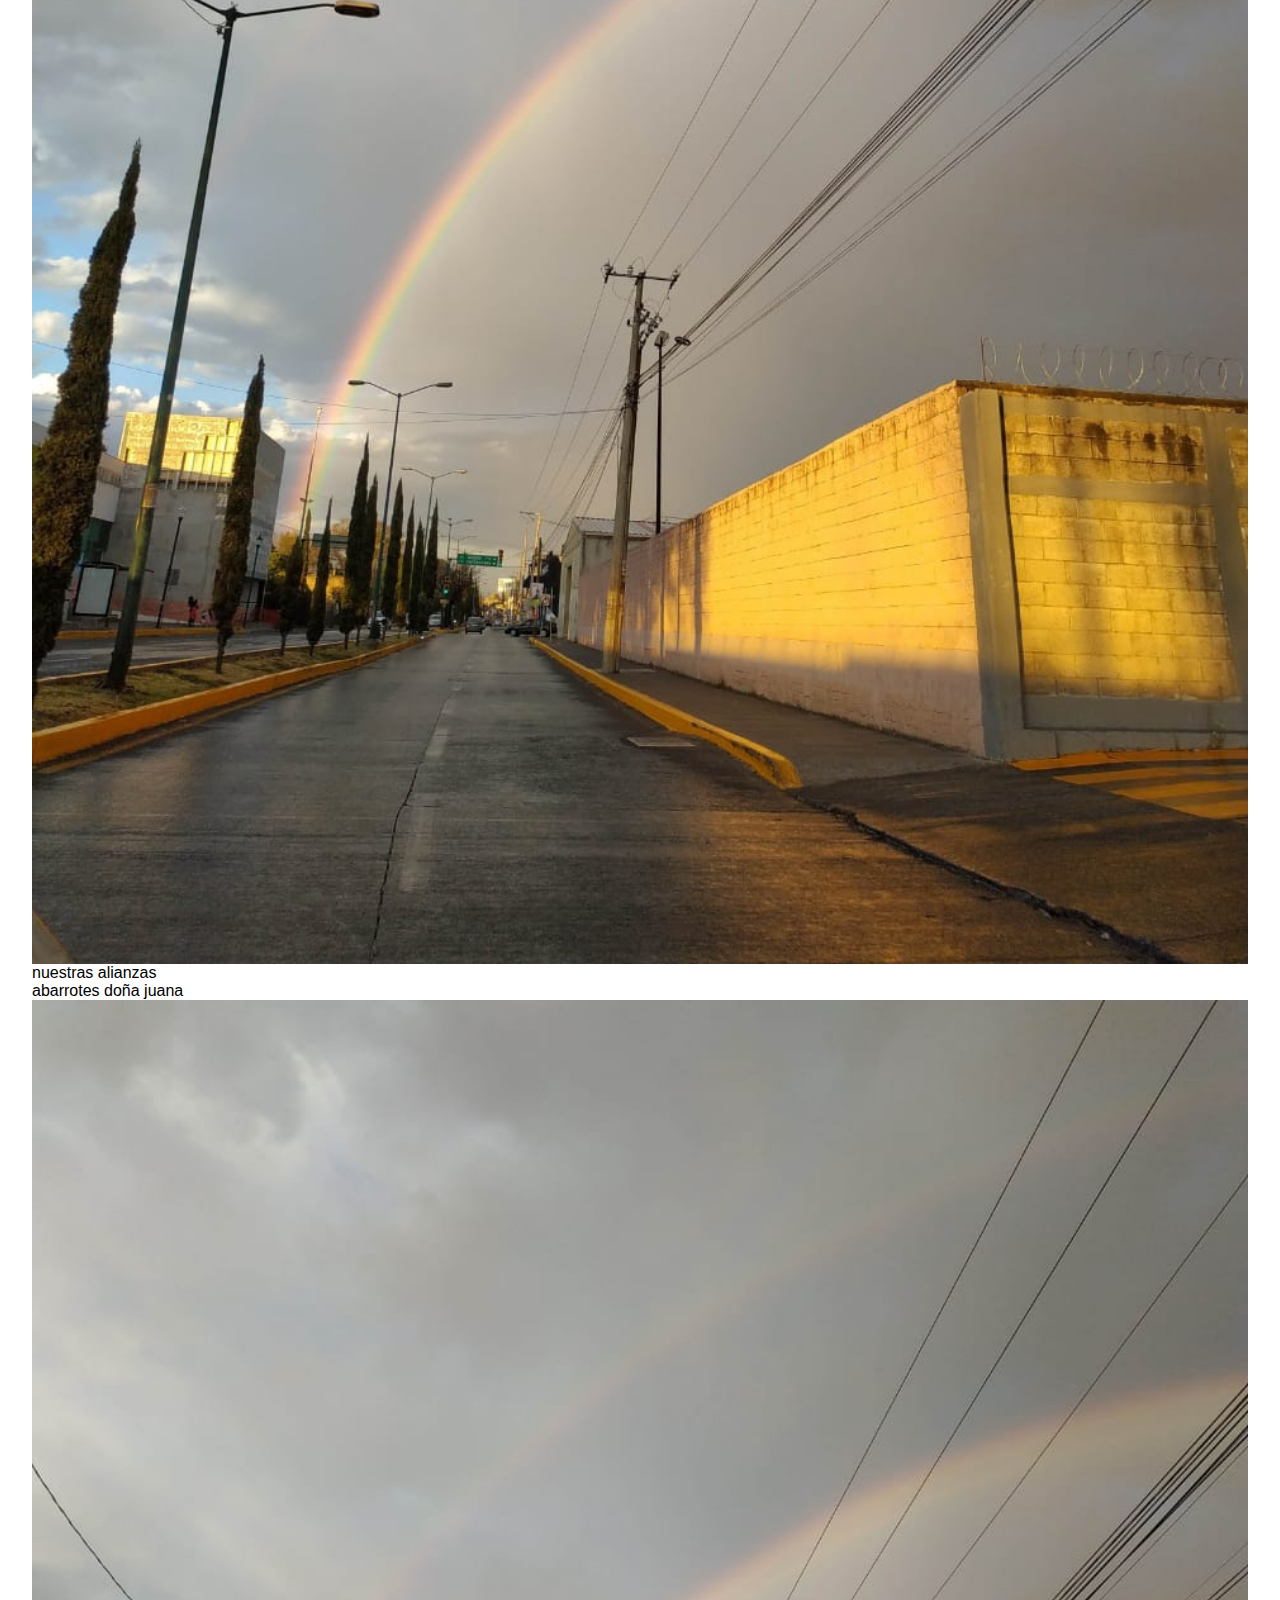
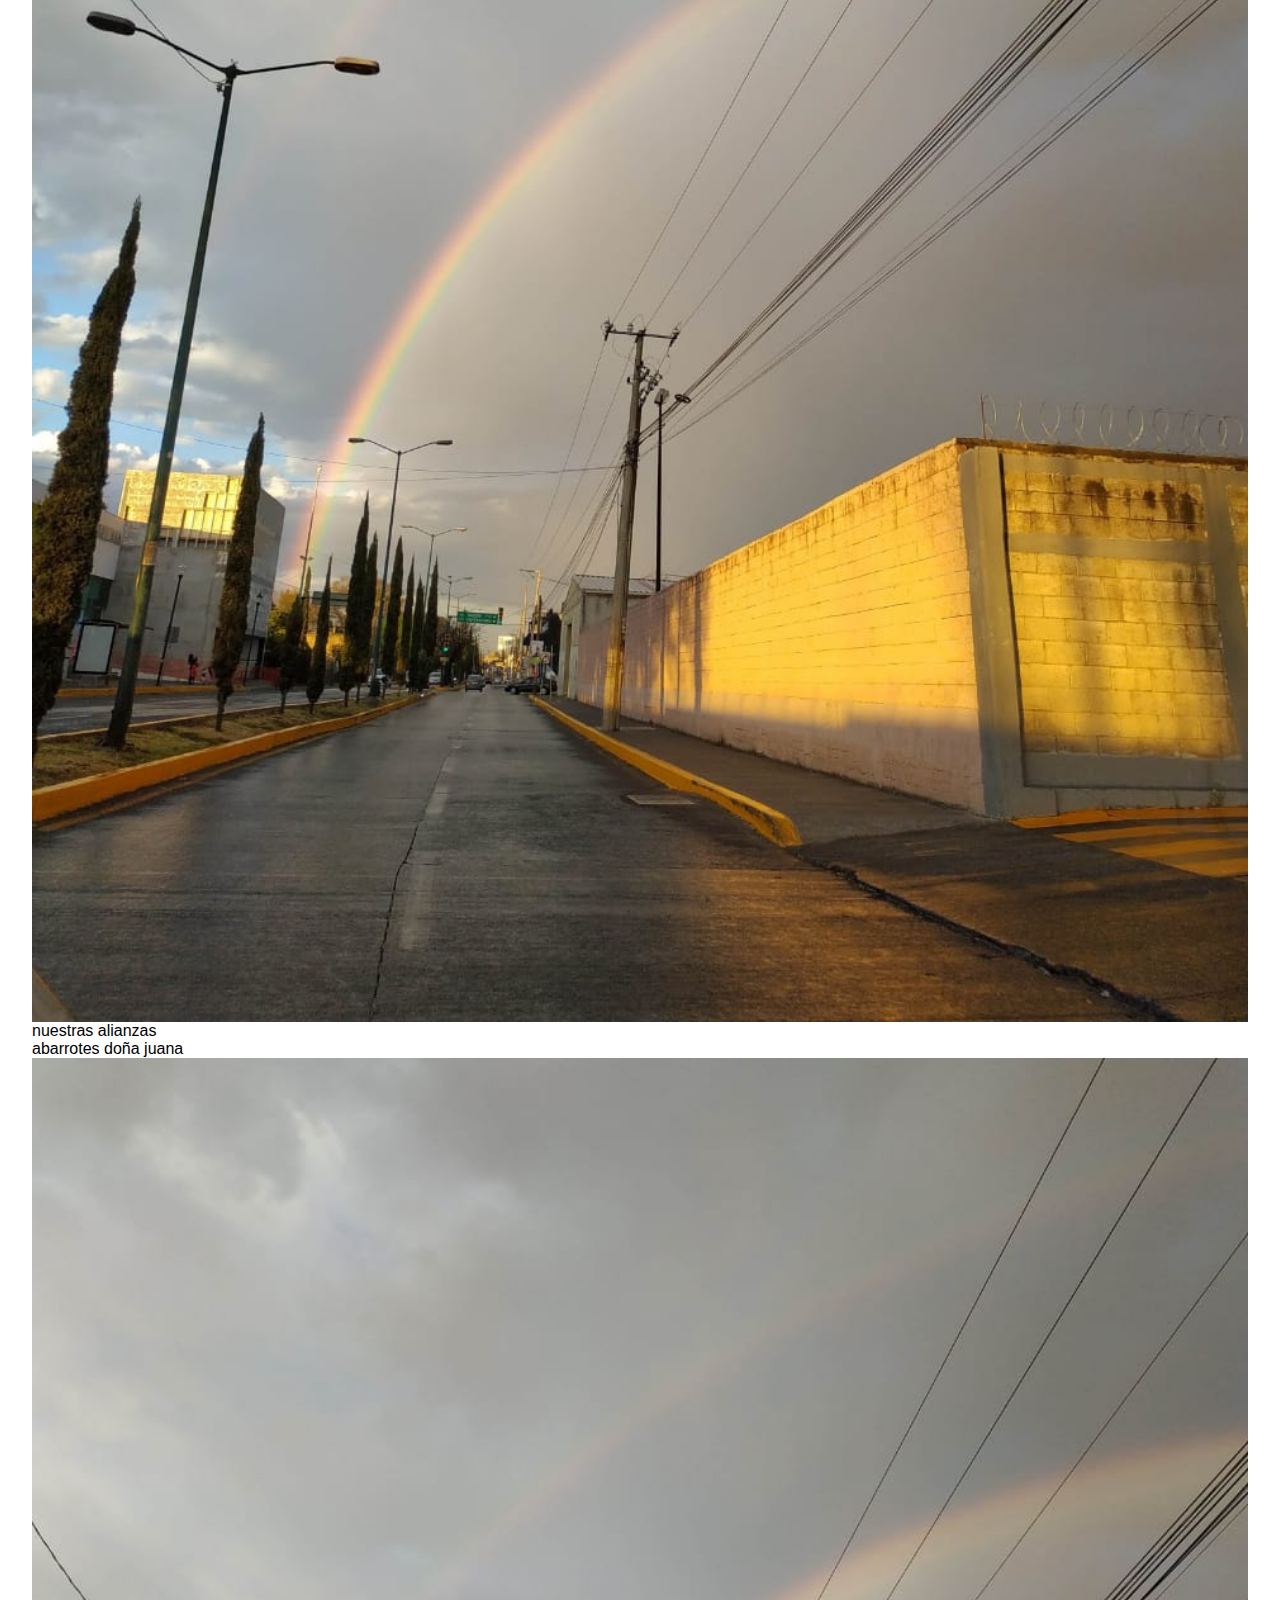
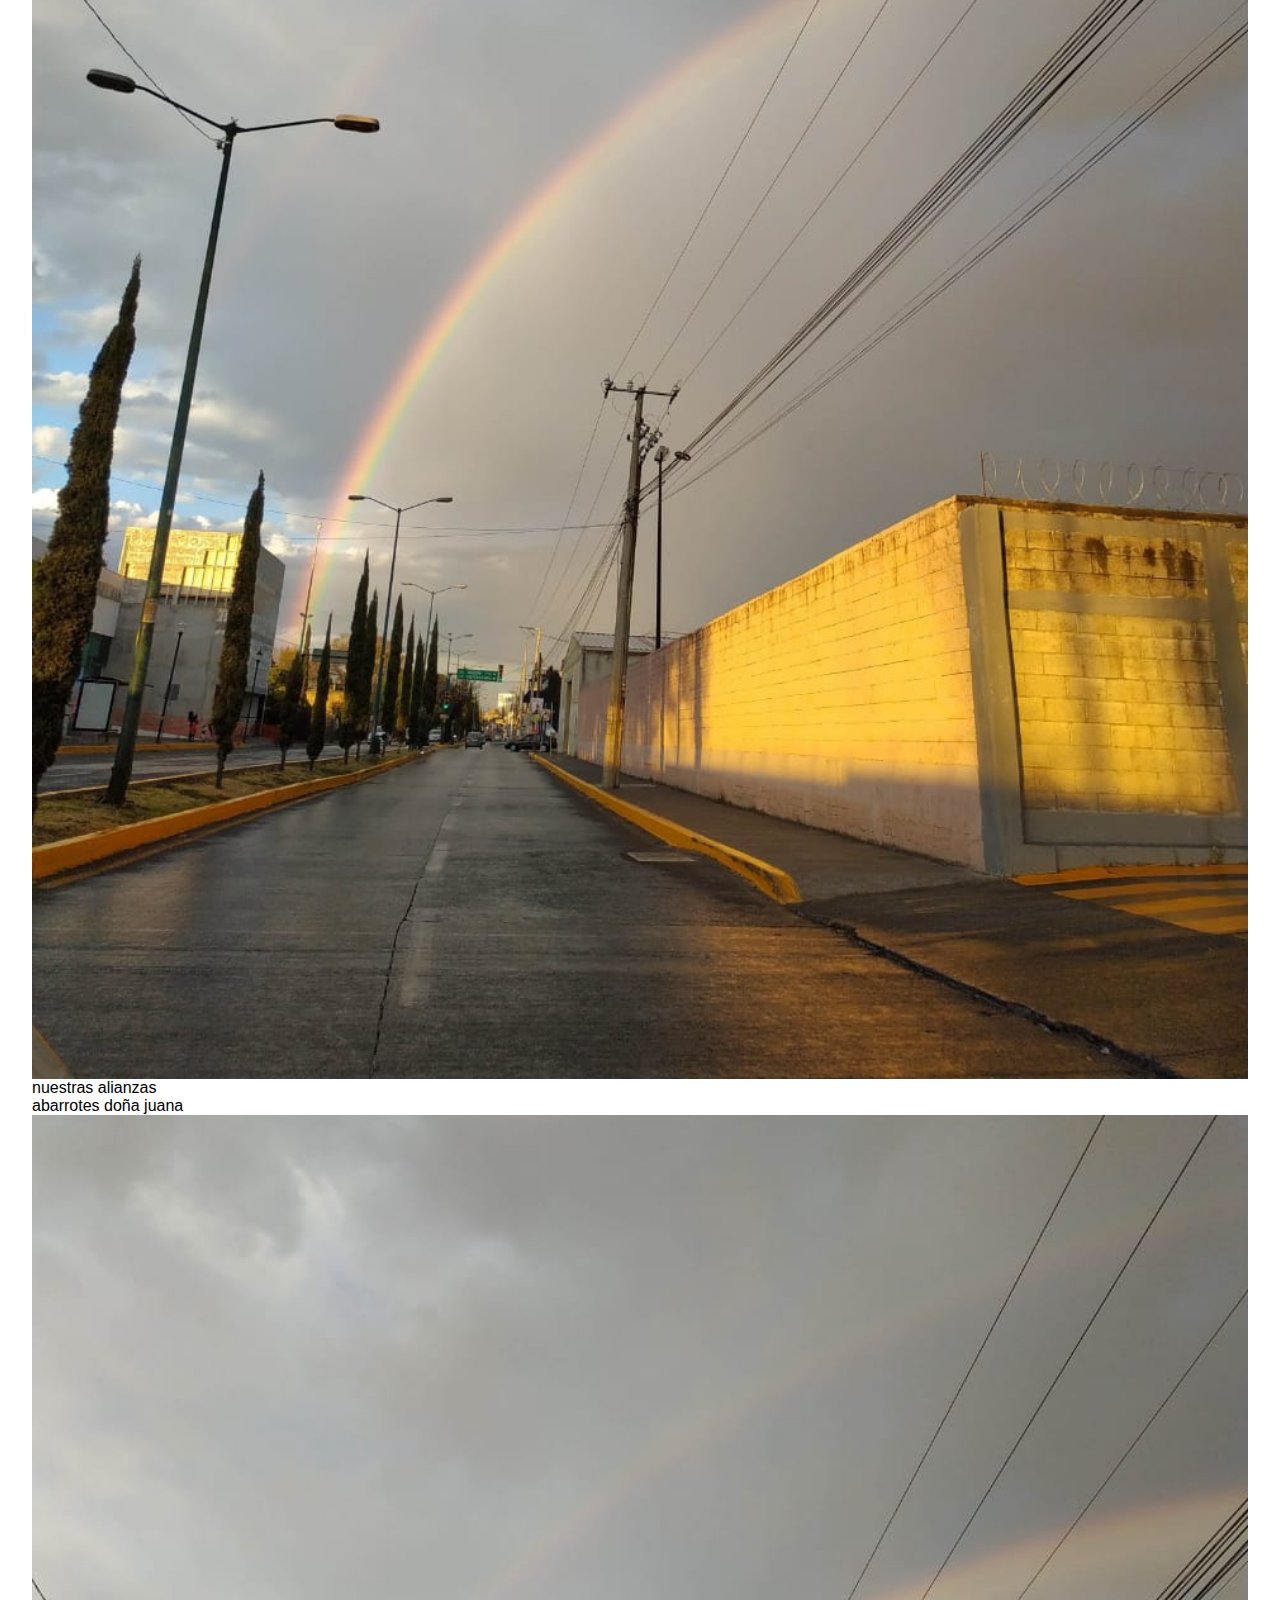
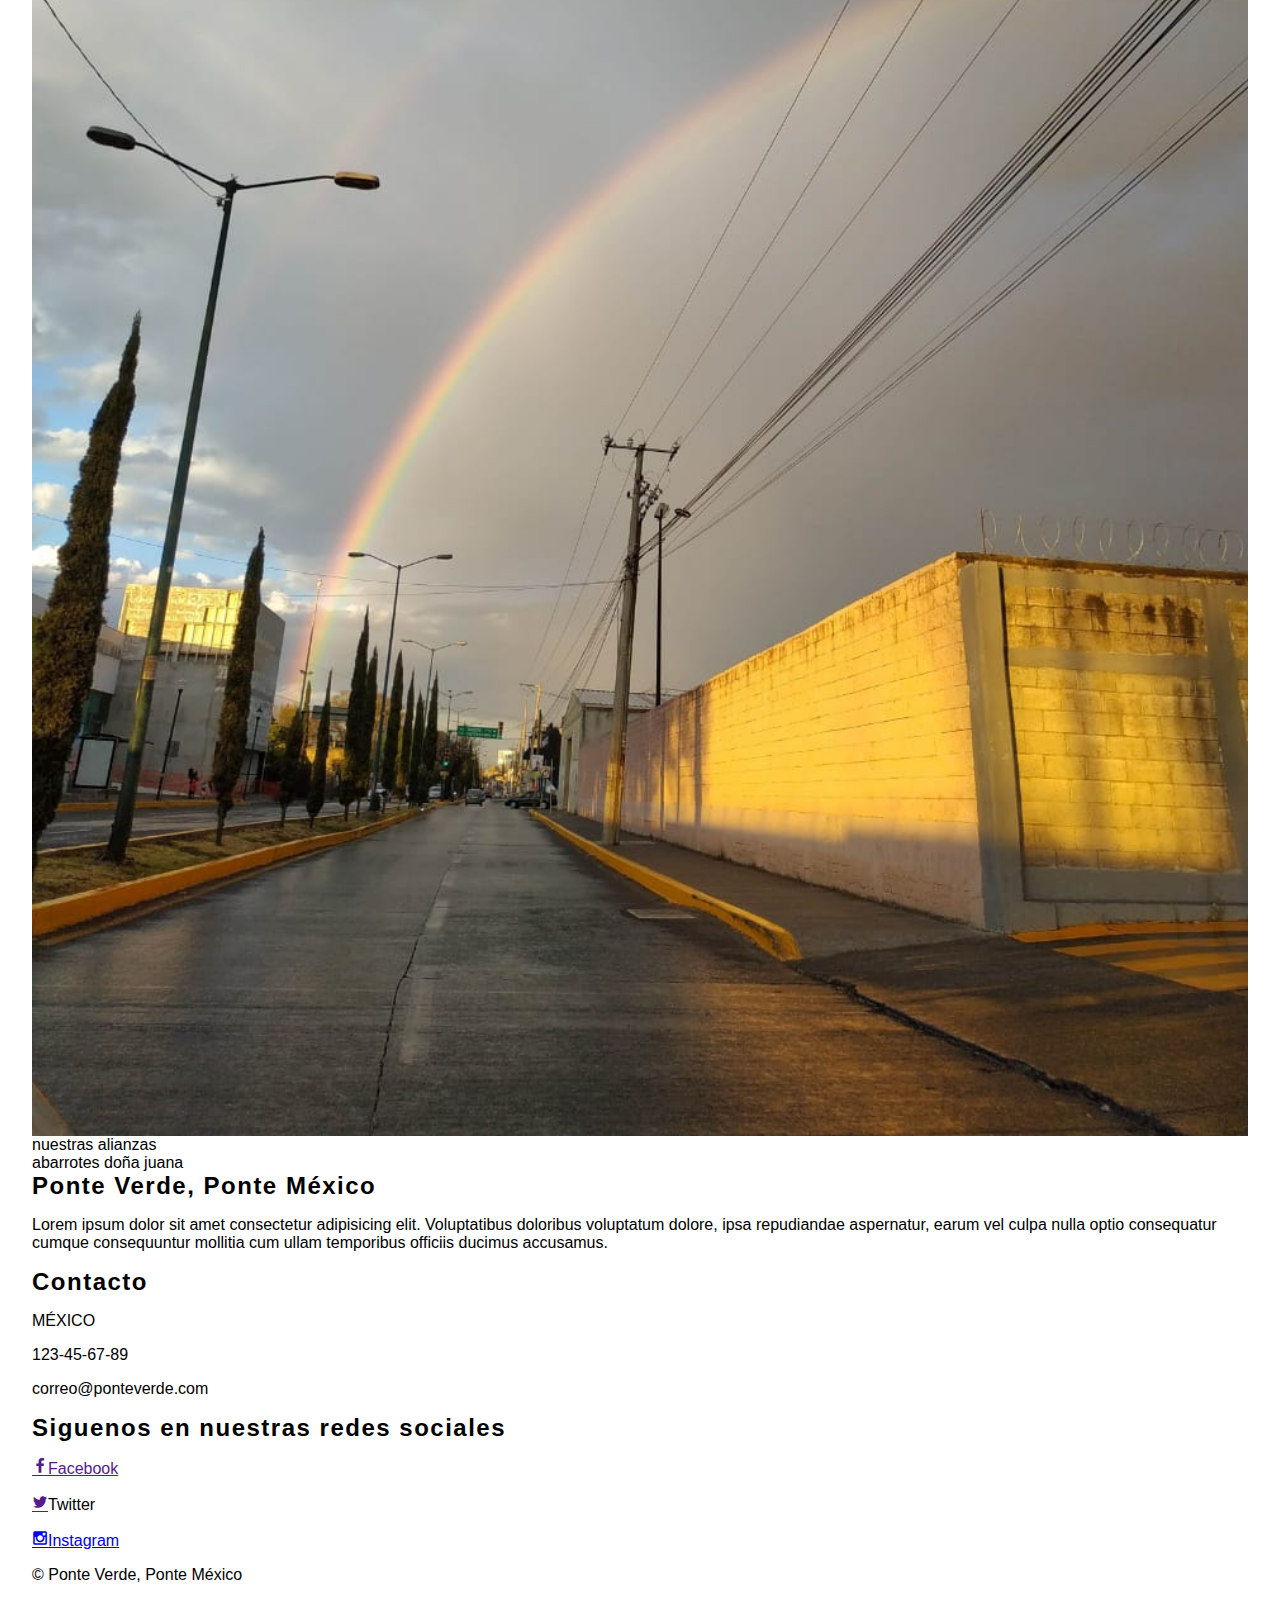
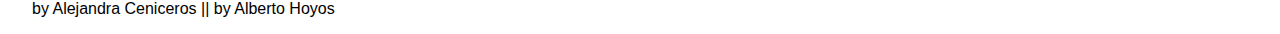
==== commit 056d3ec0: "18/04/20  11:19 pm" ====
--- a/index.html
+++ b/index.html
@@ -25,7 +25,7 @@
             </header>
             <nav class="main-nav">
             <div class="container container--flex">
-                <span class="icon-menu" id="btn-menu"></span>
+                <span class="icon-menu" id="btnmenu"></span>
                 <ul class="menu" id="menu">
                     <li class="menu__item"><a class="menu__link menu__link--select" href="/index.html">Inicio</a></li>
                     <li class="menu__item"><a class="menu__link"href="/somos.html">Quiénes somos</a></li>
@@ -45,7 +45,7 @@
             <section class="banner">
                 <img src="img/img3.jpg" alt="" class="baner__img">
                 <div class="banner__titulo">¡Juntos sacamos a México adelante!</div>
-             </section>
+            </section>
 
             <main class="main">
                 <section class="group group--color">
@@ -121,10 +121,11 @@
                         <p class="autor"> by Alejandra Ceniceros || by Alberto Hoyos</p>
                 </div>
             </footer>
-
+            <script src="app.js"></script>
     </body>    
 </html>
 <!--
+    
     <main class="main">
             <div class="contenedor">
                 <section class="info">
--- a/style.css
+++ b/style.css
@@ -57,7 +57,7 @@
     font-weight: 100;
     padding: 10px;
 }
-
+/*
 .main-header__contactInfo__phone{
     background: #0000;
     color: white;
@@ -71,7 +71,7 @@
     color: white;
 
 
-}
+}*/
 
 .main-header [class*="icon-"]:before {
     position: relative;
@@ -80,16 +80,15 @@
 }
 
 .contenedor-title{
-    background: rgb(16, 136, 16);
-    margin-right: 5px;
-    margin-left: 5px;
-
-
+    background: #108810;
+    margin-right: 500px;
+    margin-left: -5px;
+    z-index: 2000;
     margin-bottom: initial;
-    margin-top: 11px;
+    margin-top: 41px;
     justify-content: space-between;
-
     text-align: left;
+    align-self: left;
     
 }
 
@@ -99,7 +98,7 @@
 .main-nav{
     width: 100%;
     position: relative;
-    z-index: 2000;
+    z-index: 3000;
     padding: 10px;
 }
 .icon-menu{
@@ -148,11 +147,14 @@
     top: 60%;
     left:0%;
     width: 100%;
-    background: rgba(45, 51, 38, 0.85);
+    background: rgba(0, 0, 0, 0.85);
     list-style: none ;
     padding: 0;
     margin: 0;
     text-align: center;
+    height: 0;
+    overflow: hidden;
+    transition: height .3s linear;
 
 }
 .menu__link{
@@ -170,9 +172,9 @@
     background: rgba(130, 199, 57, 0.85);
     
 }
-/*
+
 .show{
-    left:0;
+    height: 190px;
 }
 
 
@@ -180,7 +182,7 @@
 /*---------banner-----------------*/
 
 .banner{
-    margin-top: -55px;
+    margin-top: -150px;
     position: relative;
 }
 .banner :before{
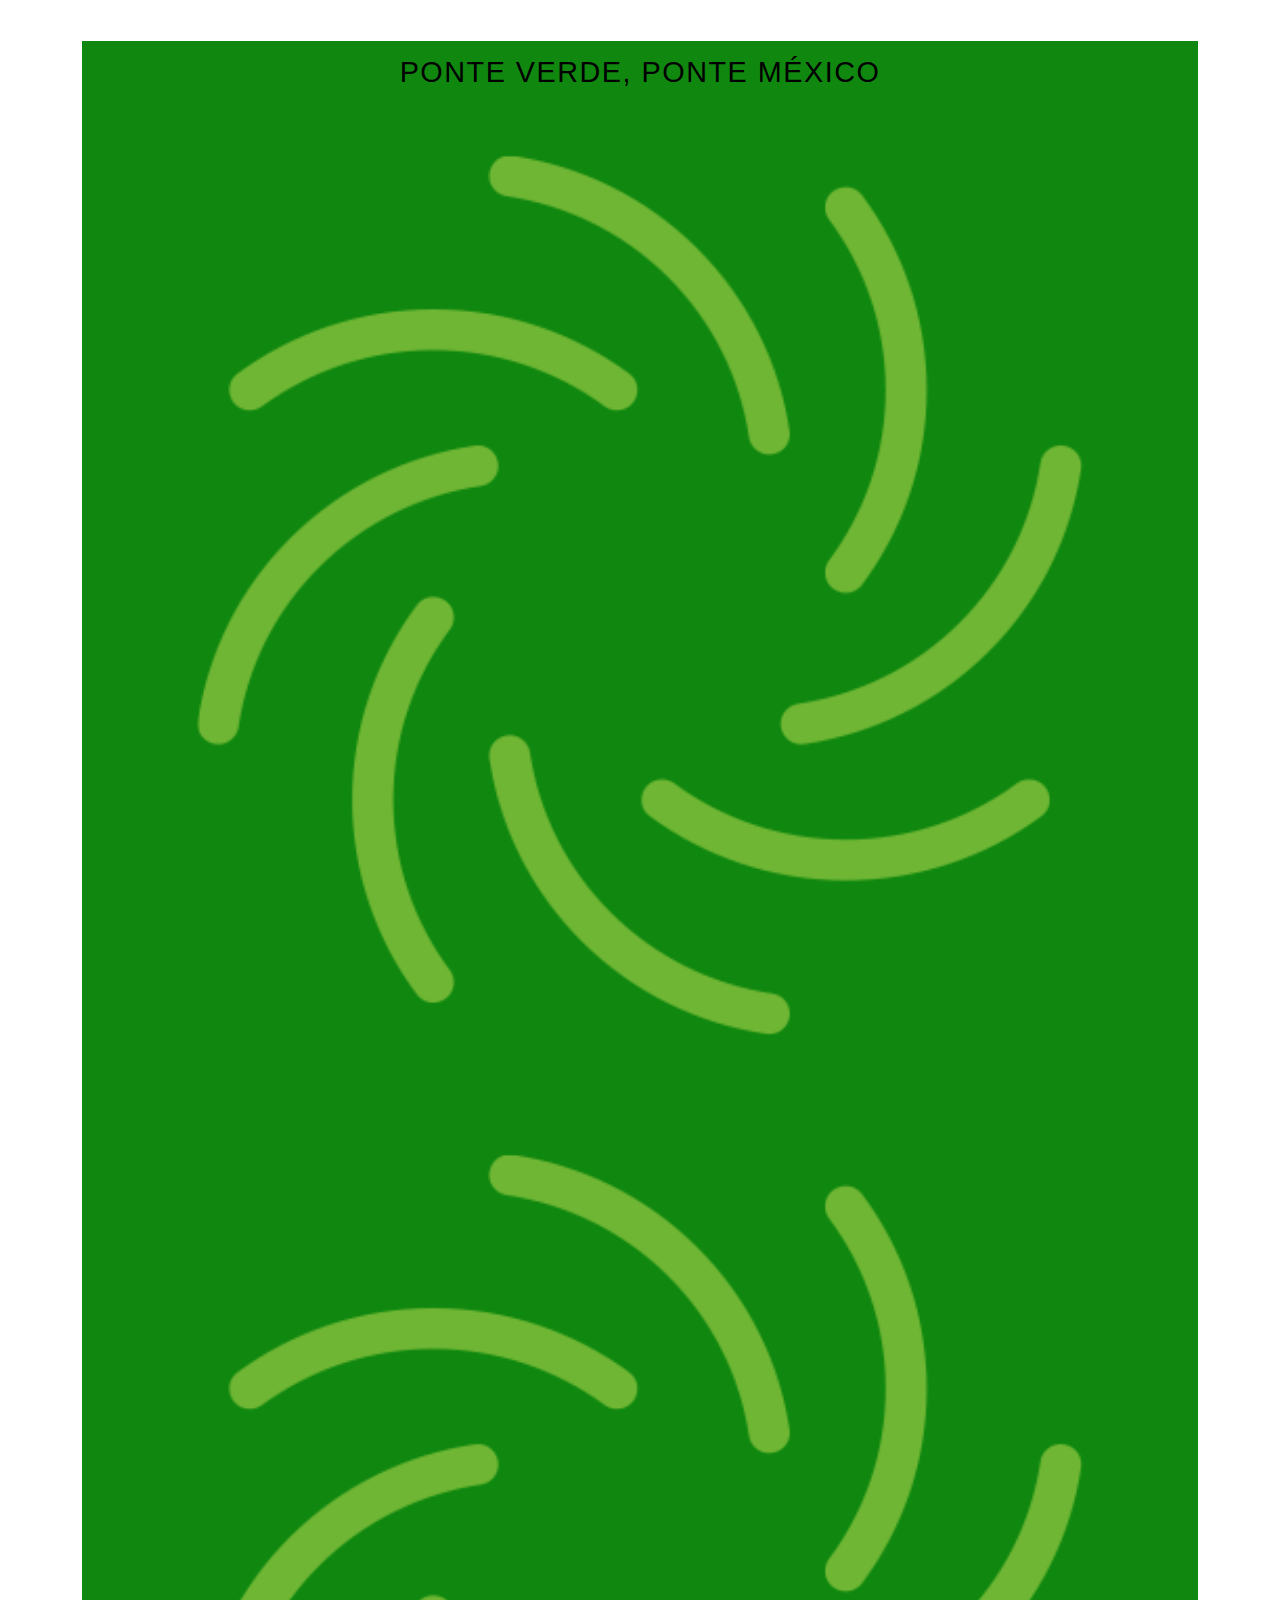
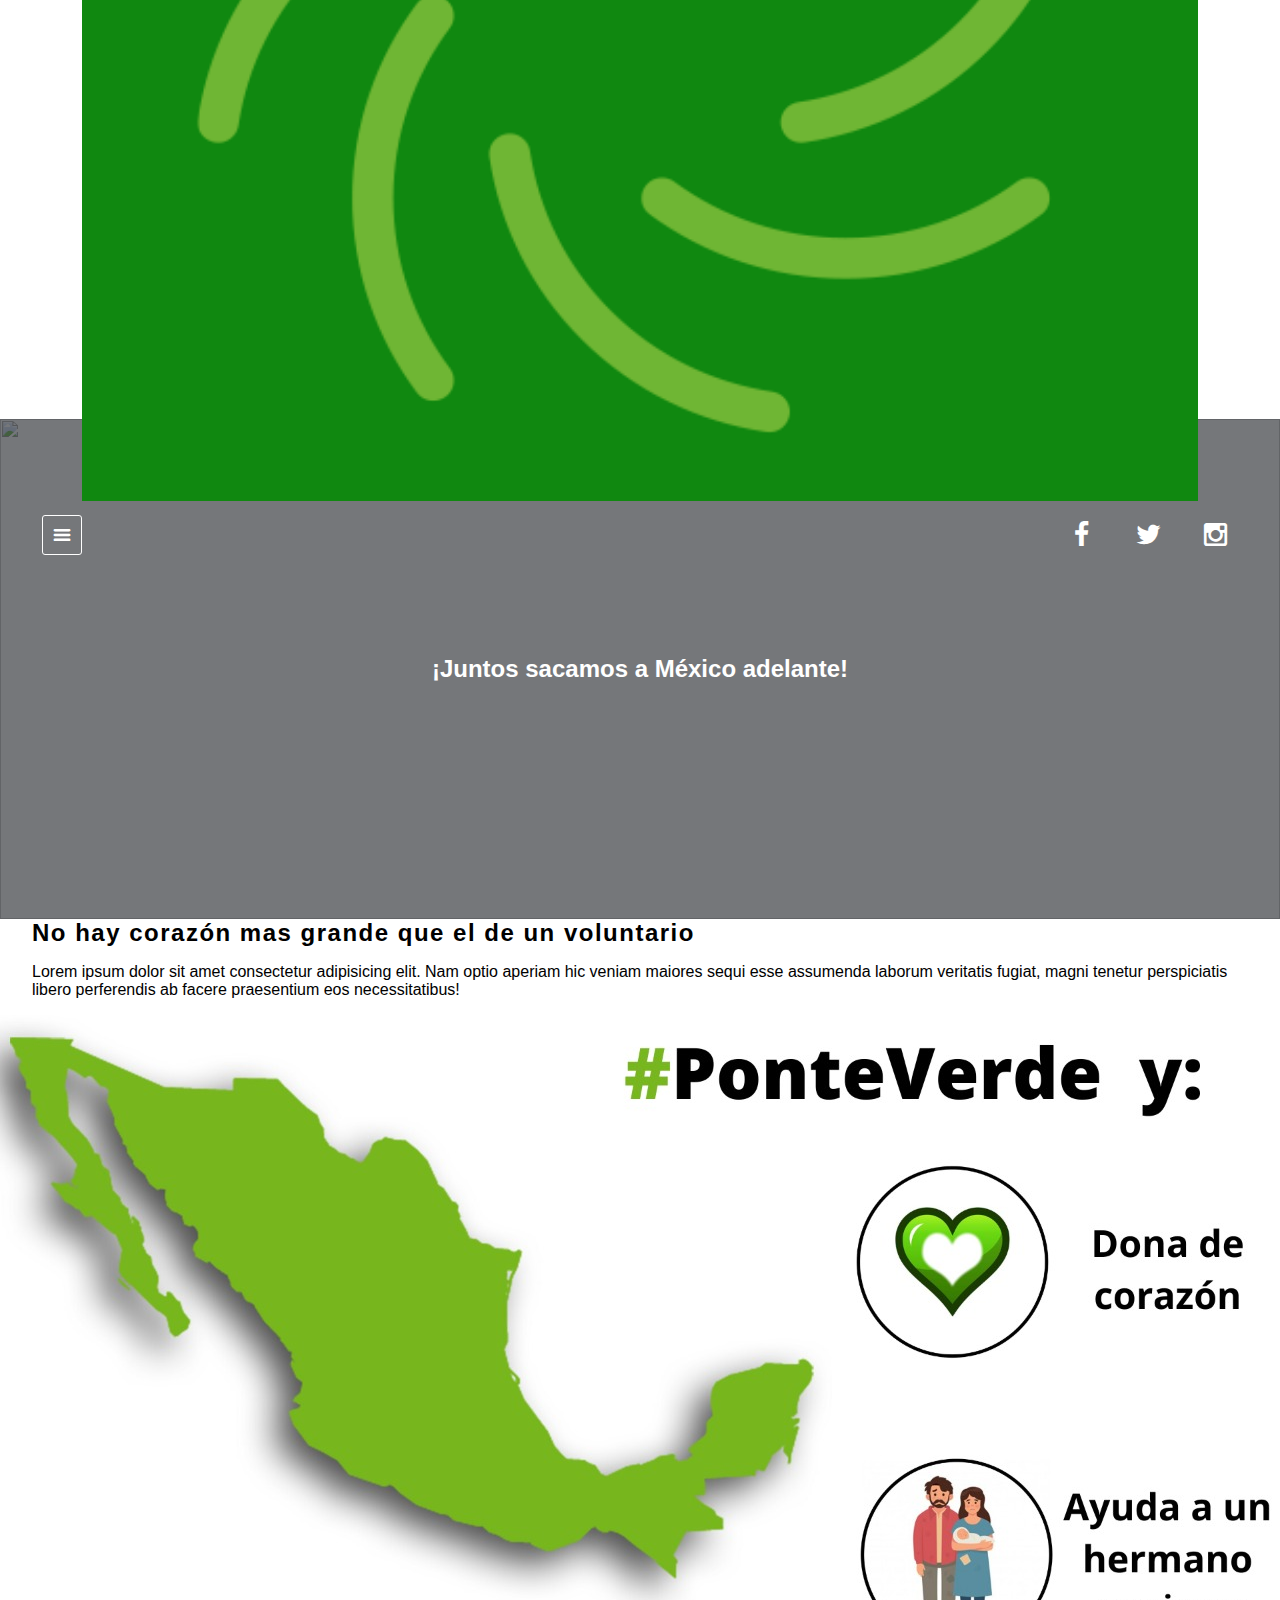
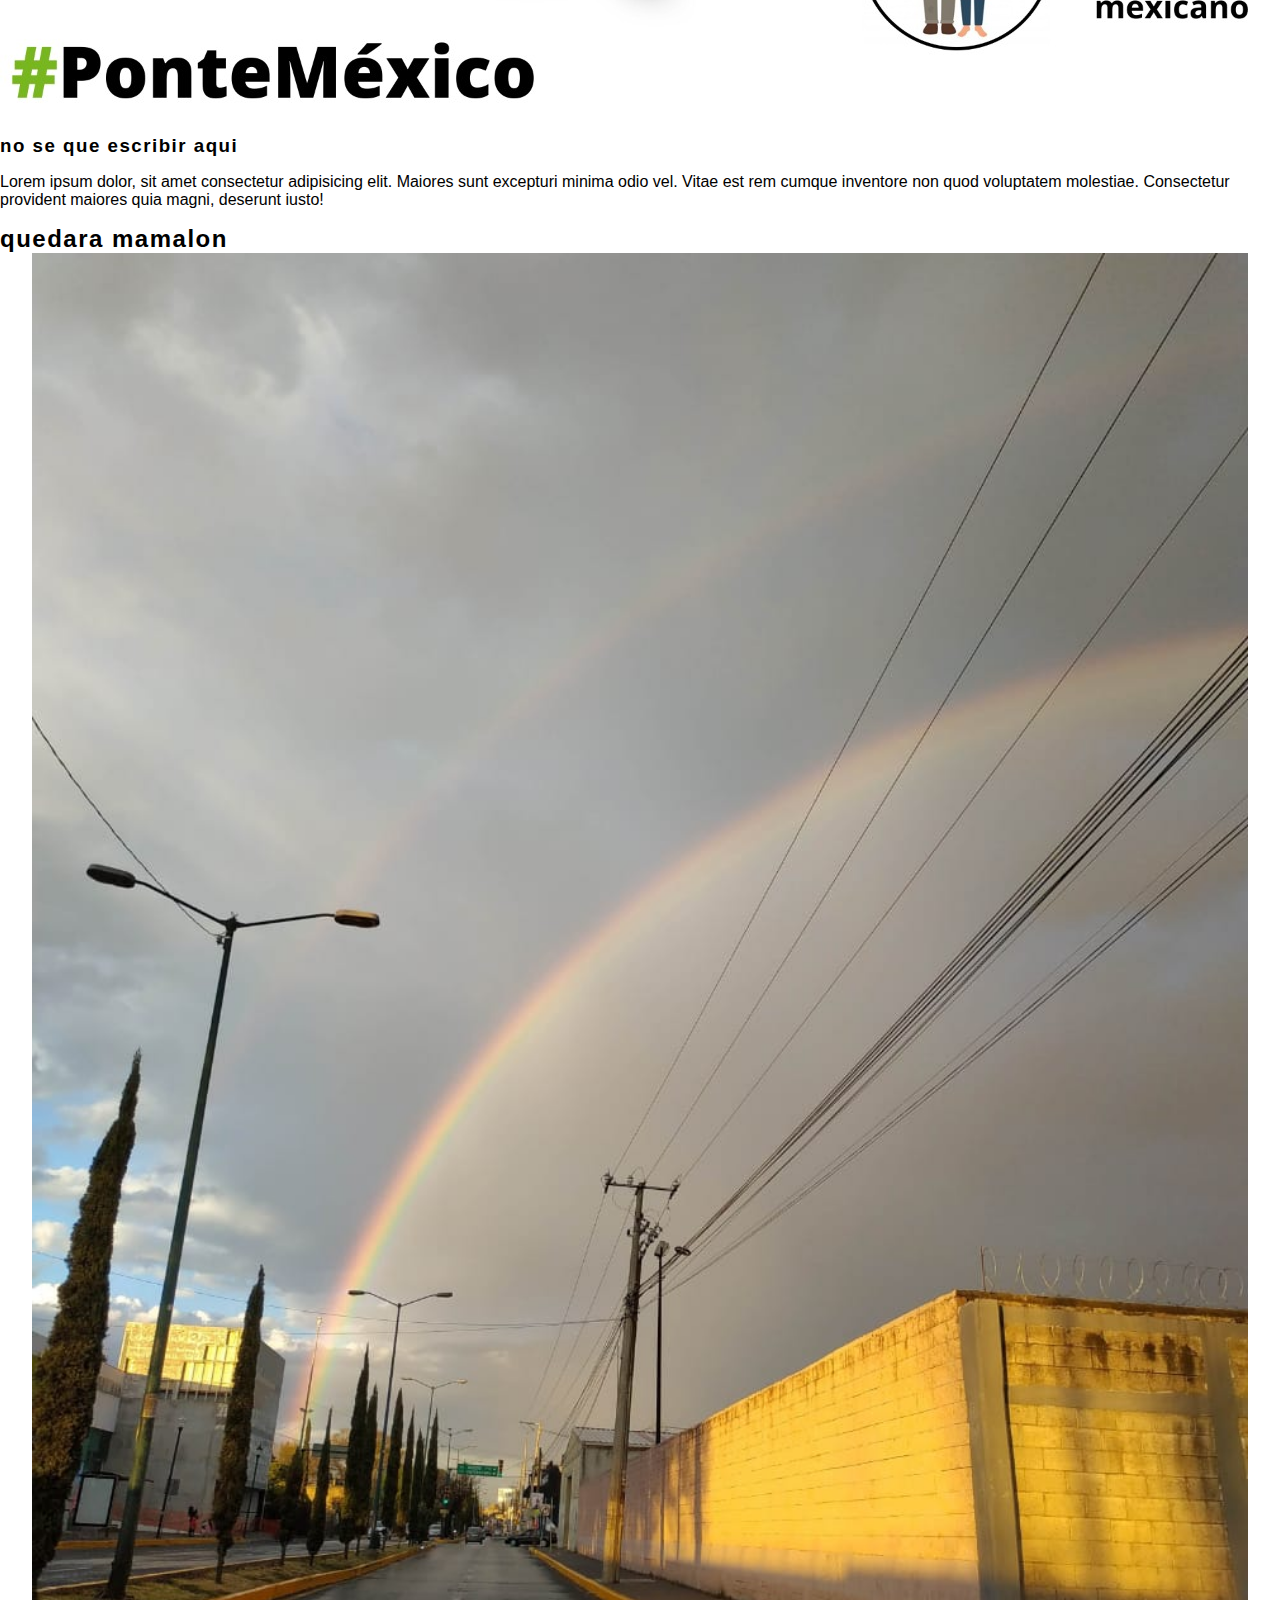
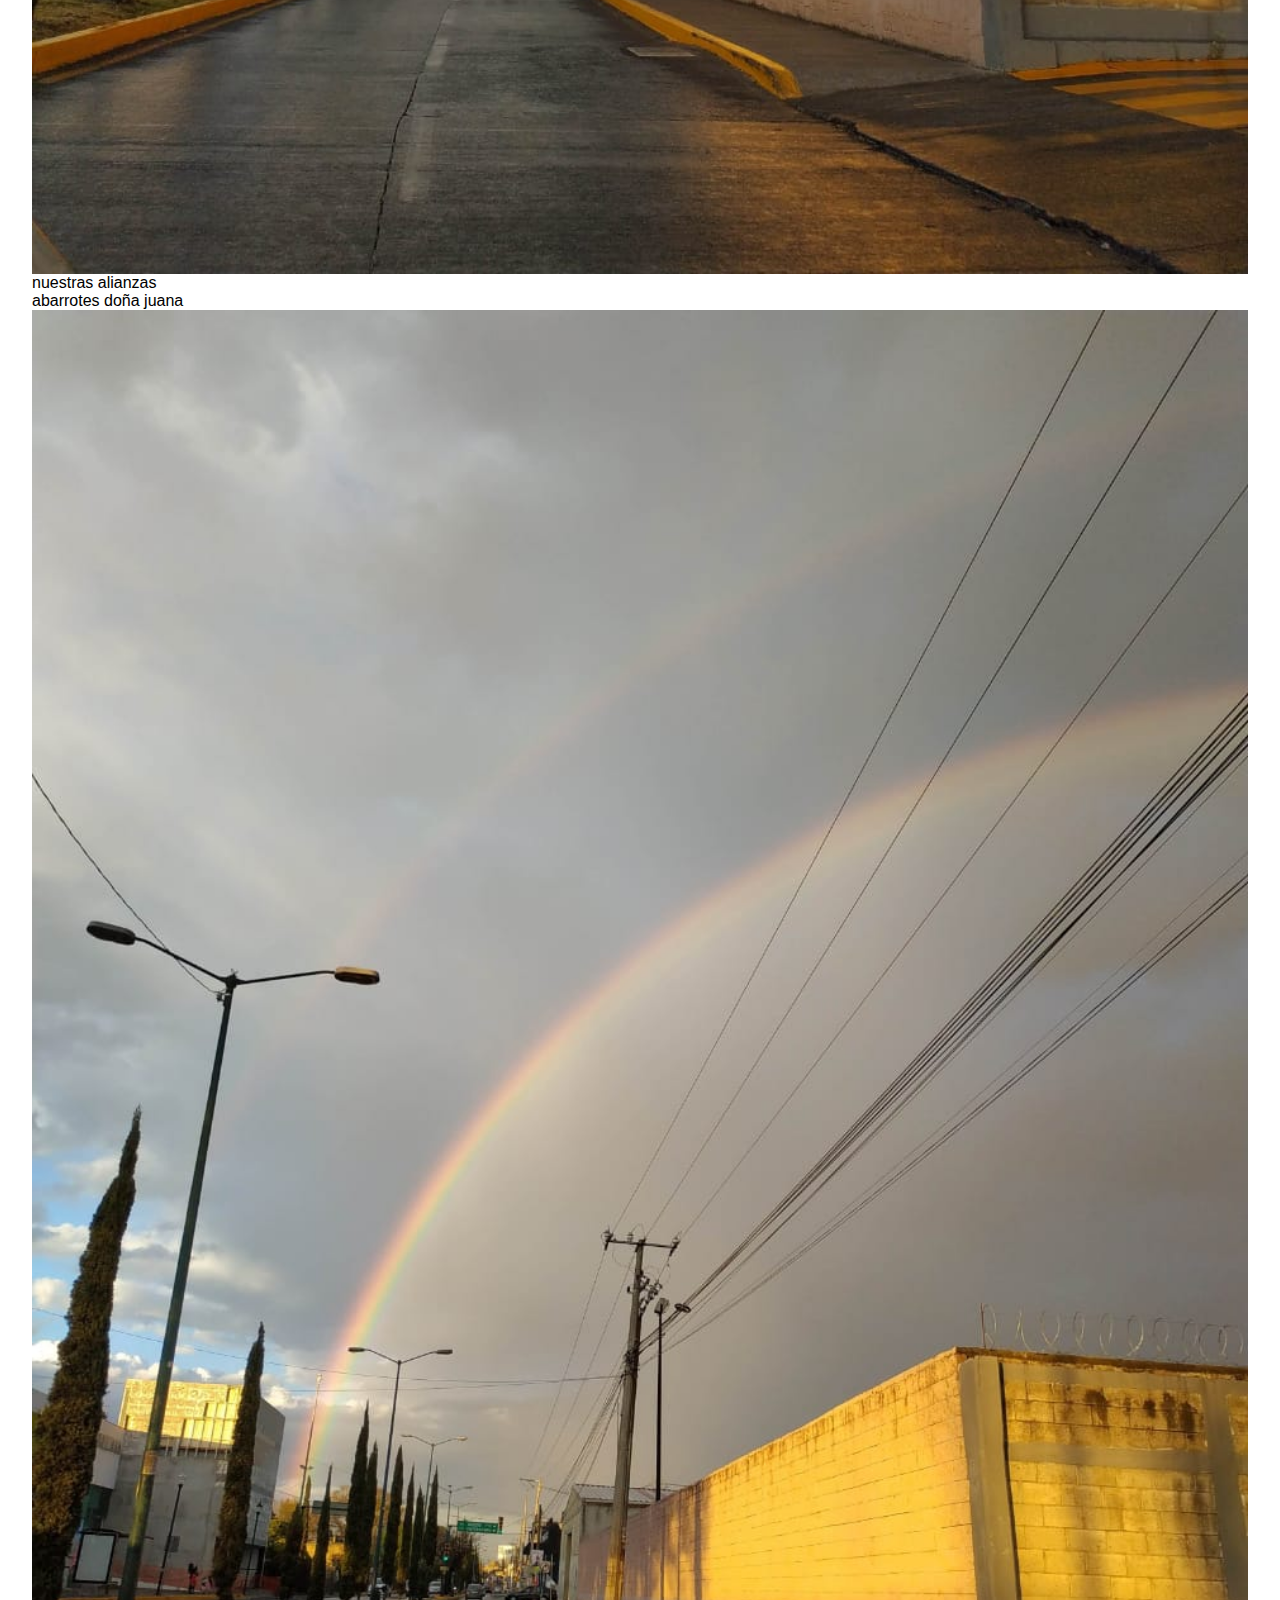
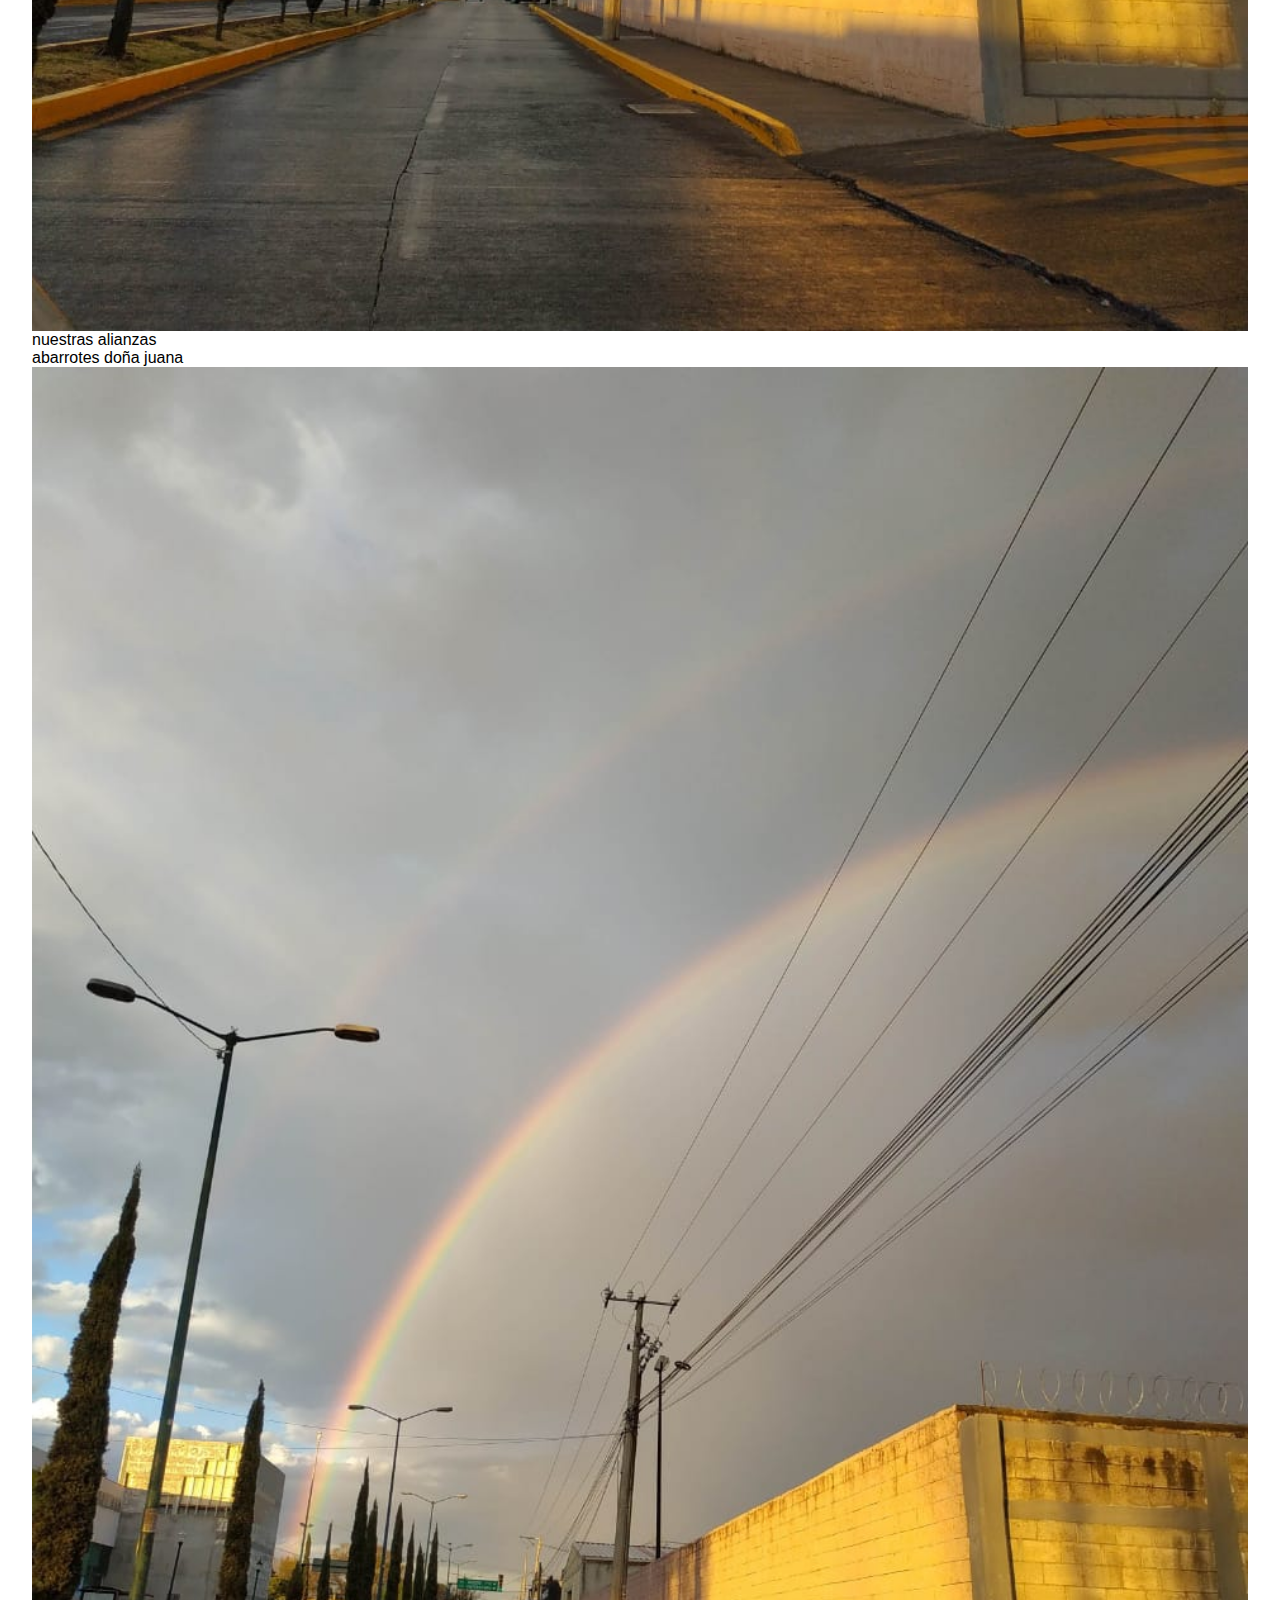
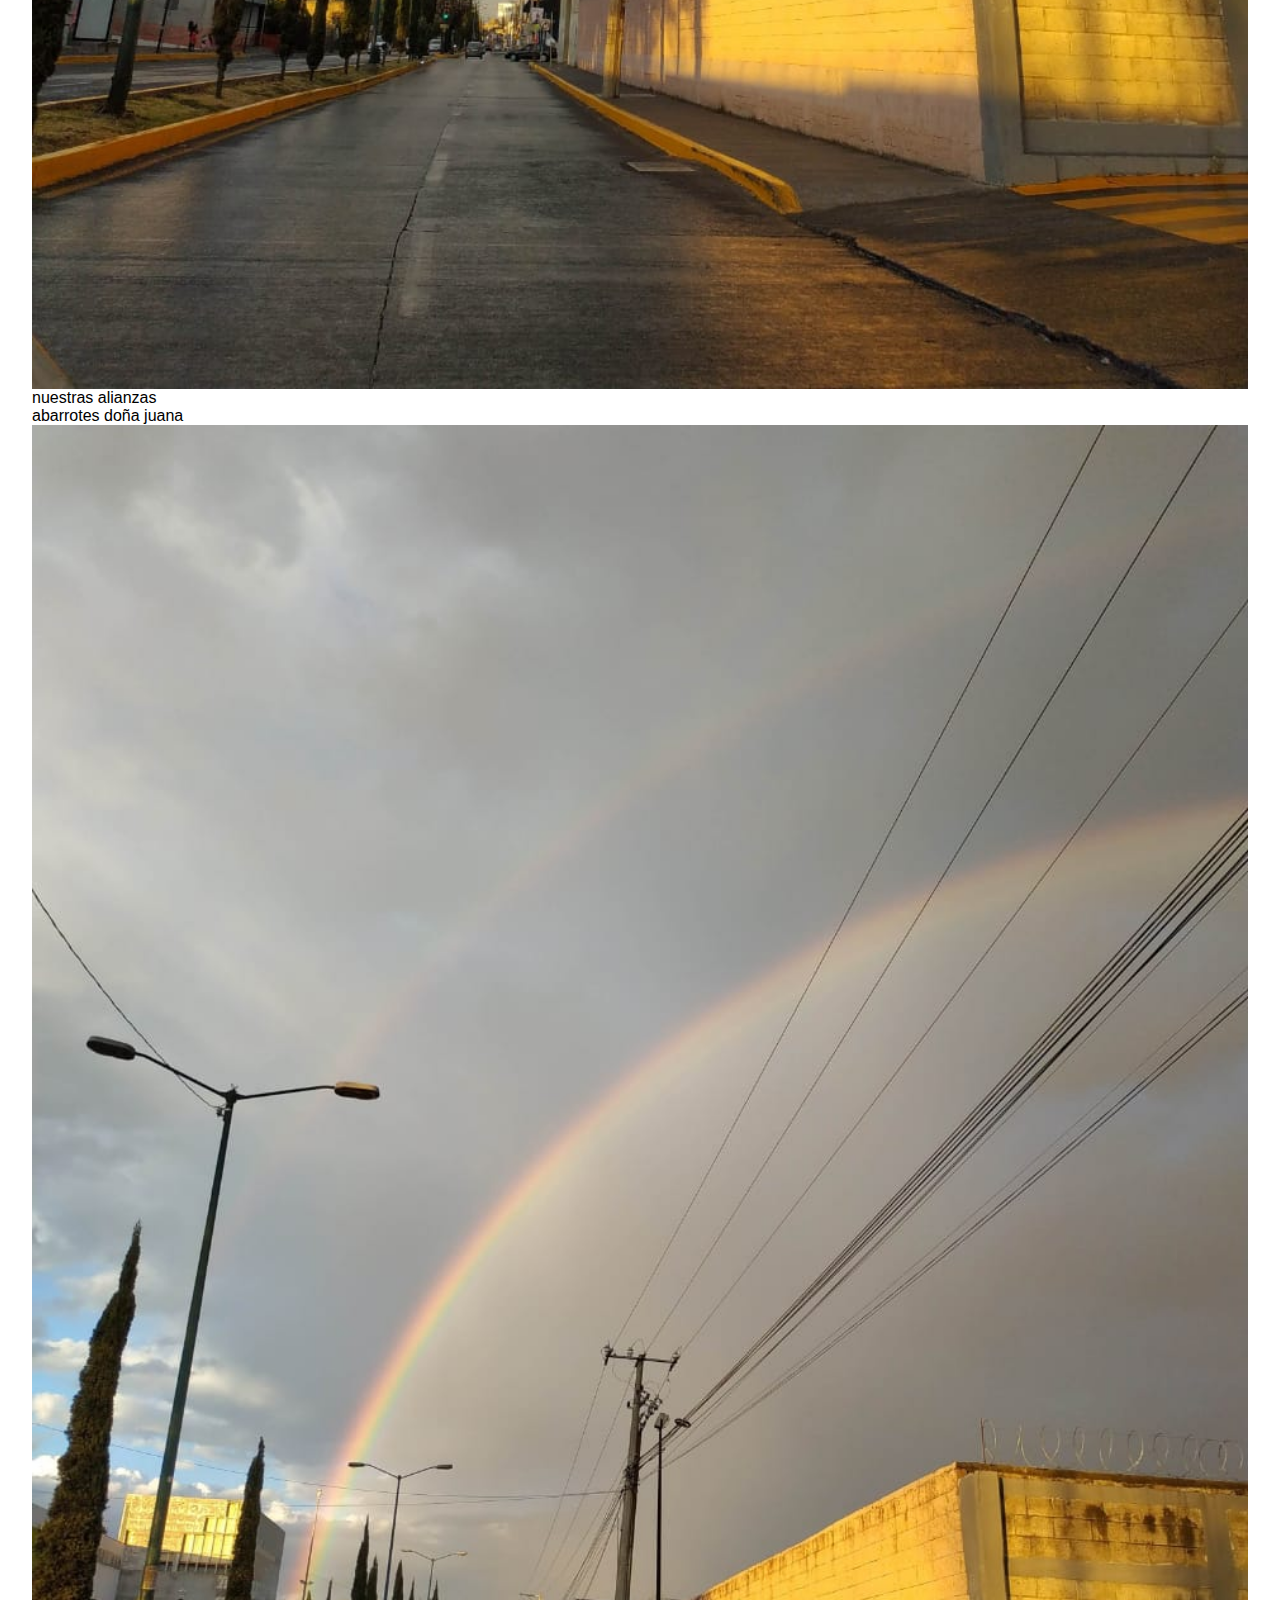
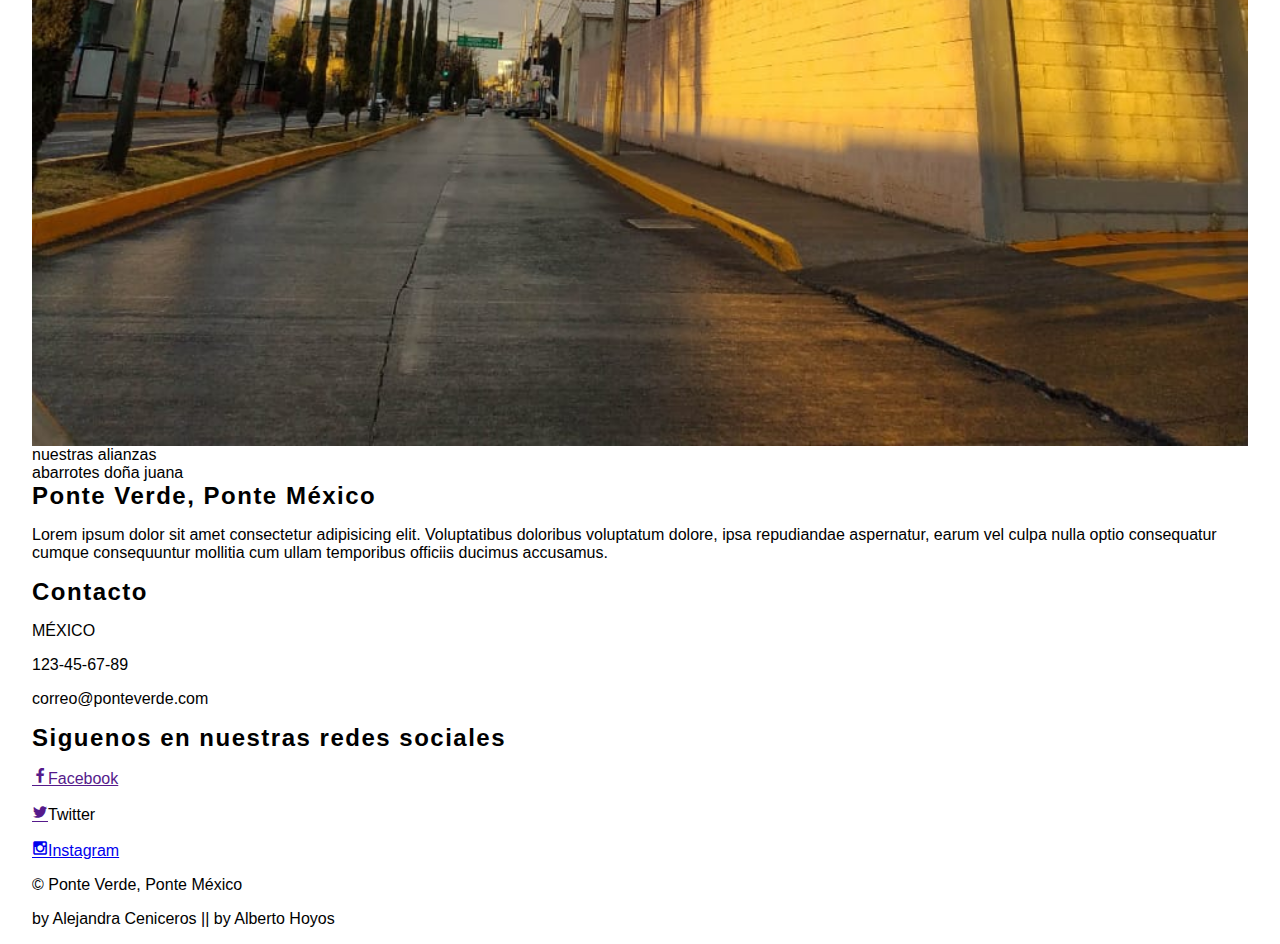
==== commit fcf7882e: "uldate 29/04/20 16hrs" ====
--- a/index.html
+++ b/index.html
@@ -12,6 +12,9 @@
                 <div class="container container--flex">
                     <div class="contenedor-title  column column--50" >
                         <h1 class="logo">PONTE VERDE, PONTE MÉXICO</h1>
+                        <img src="/img/imagotipo.png" class="imagotipo"><img>
+                        <img src="/img/imagotipo.png" class="imagotipo-2"><img>
+
                     </div> <!--
                     <div class="main-header__contactInfo column column--50">
                         <p class= "main-header__contact__phone">
@@ -31,19 +34,19 @@
                     <li class="menu__item"><a class="menu__link"href="/somos.html">Quiénes somos</a></li>
                     <li class="menu__item"><a class="menu__link"href="/hacemos.html">Que hacemos</a></li>
                     <li class="menu__item"><a class="menu__link"href="/dona.html">Ayuda ahora</a></li>
-                    <li class="menu__item"><a class="menu__link"href="/">Covid19</a></li>
+                    <li class="menu__item"><a class="menu__link"href="/covid19.html">Covid19</a></li>
                     <li class="menu__item"><a class="menu__link"href="/contacto.html">Contacto</a></li>
                 </ul>
                 <div class="social-icon">
                     <a href="" class="social-icon__link"><span class="icon-facebook"></span></a>
                     <a href="" class="social-icon__link"><span class="icon-twitter"></span></a>
-                    <a href="" class="social-icon__link"><span class="icon-instagram"></span></a>
+                    <a href="https://www.instagram.com/ponteverdepontemex/" class="social-icon__link"><span class="icon-instagram"></span></a>
                 </div>
             </div>
             </nav>
 
             <section class="banner">
-                <img src="img/img3.jpg" alt="" class="baner__img">
+                <img src="img/img3.jpg" alt="" class="banner__img">
                 <div class="banner__titulo">¡Juntos sacamos a México adelante!</div>
             </section>
 
--- a/style.css
+++ b/style.css
@@ -21,6 +21,7 @@
 
 /* ---------------------base*/
 img{
+    margin-top: 0px;
     display: block;
     width: 100%;
     max-width: 100%;
@@ -32,6 +33,7 @@
 
 
 .container{
+    margin-top: 500;
     margin: auto;
     width: 95%;
 }
@@ -56,6 +58,7 @@
     font-family: 'Merriweather', sans-serif;
     font-weight: 100;
     padding: 10px;
+
 }
 /*
 .main-header__contactInfo__phone{
@@ -80,15 +83,18 @@
 }
 
 .contenedor-title{
+    position: relative;
     background: #108810;
-    margin-right: 500px;
-    margin-left: -5px;
+    margin-right: 50px;
+    margin-left:50px;
     z-index: 2000;
     margin-bottom: initial;
     margin-top: 41px;
     justify-content: space-between;
-    text-align: left;
-    align-self: left;
+    text-align: center;
+    align-self: center;
+    font-weight: bold;
+
     
 }
 
@@ -105,7 +111,18 @@
  
   
     display: block;
-    color: #ffffff;
+    color: white;
+    border: 1px solid white;
+    border-radius: 3px;
+    width: 40px;
+    height: 40px;
+    line-height: 45px;
+    text-align: center;
+    cursor: pointer;
+    font-size: 1.5em;
+
+    
+
    /* width: 30px;
     height: 35px;
     font-size: 30px;
@@ -126,25 +143,23 @@
 }
 
 .social-icon [class*="icon"]{
-    color: black;
+    color: rgb(255, 255, 255);
     margin-left: 10px;
     display:flex;
-    justify-content: center;
-    align-items: center;
-    font-size: 1.3em;
-    width: 35px;
-    height: 35px;
-    background: white;
+    font-size:1.3em;
     border-radius: 50%;
+    text-align: center;
 }
 
 .social-icon__link{
+    display: block;
+    padding: 10px;
+    color: rgb(83, 30, 30);
     text-decoration: none;
-
 }
 .menu{
     position: absolute;
-    top: 60%;
+    top: 90%;
     left:0%;
     width: 100%;
     background: rgba(0, 0, 0, 0.85);
@@ -160,7 +175,7 @@
 .menu__link{
    
     display: block;
-    padding: 15px;
+    padding: 10px;
     color: rgb(255, 255, 255);
     text-decoration: none;
 }
@@ -185,28 +200,29 @@
     margin-top: -150px;
     position: relative;
 }
-.banner :before{
+.banner:before{
     content: '';
     position: absolute;
     width: 100%;
     height: 100%;
-    background: rgba(0,0,0, 0.7);
+    background: rgba(59, 61, 65, 0.7);
     z-index: 1000;
     top:0;
 }
 .banner__img{
+    top: 0;
     width:100%;
     height: 500px;
     object-fit: cover;
-}
+
+}  
 .banner__titulo{
     width: 90%;
-    color: black;
+    color: white;
     position: absolute;
     text-align: center;
-    z-index: 50%;
+    z-index: 1500;
     top: 50%;
-    font-family: 'Merriweather', sans-serif;
     left: 50%;
     transform: translateX(-50%) translateY(-50%);
     font-size: 1.5em;
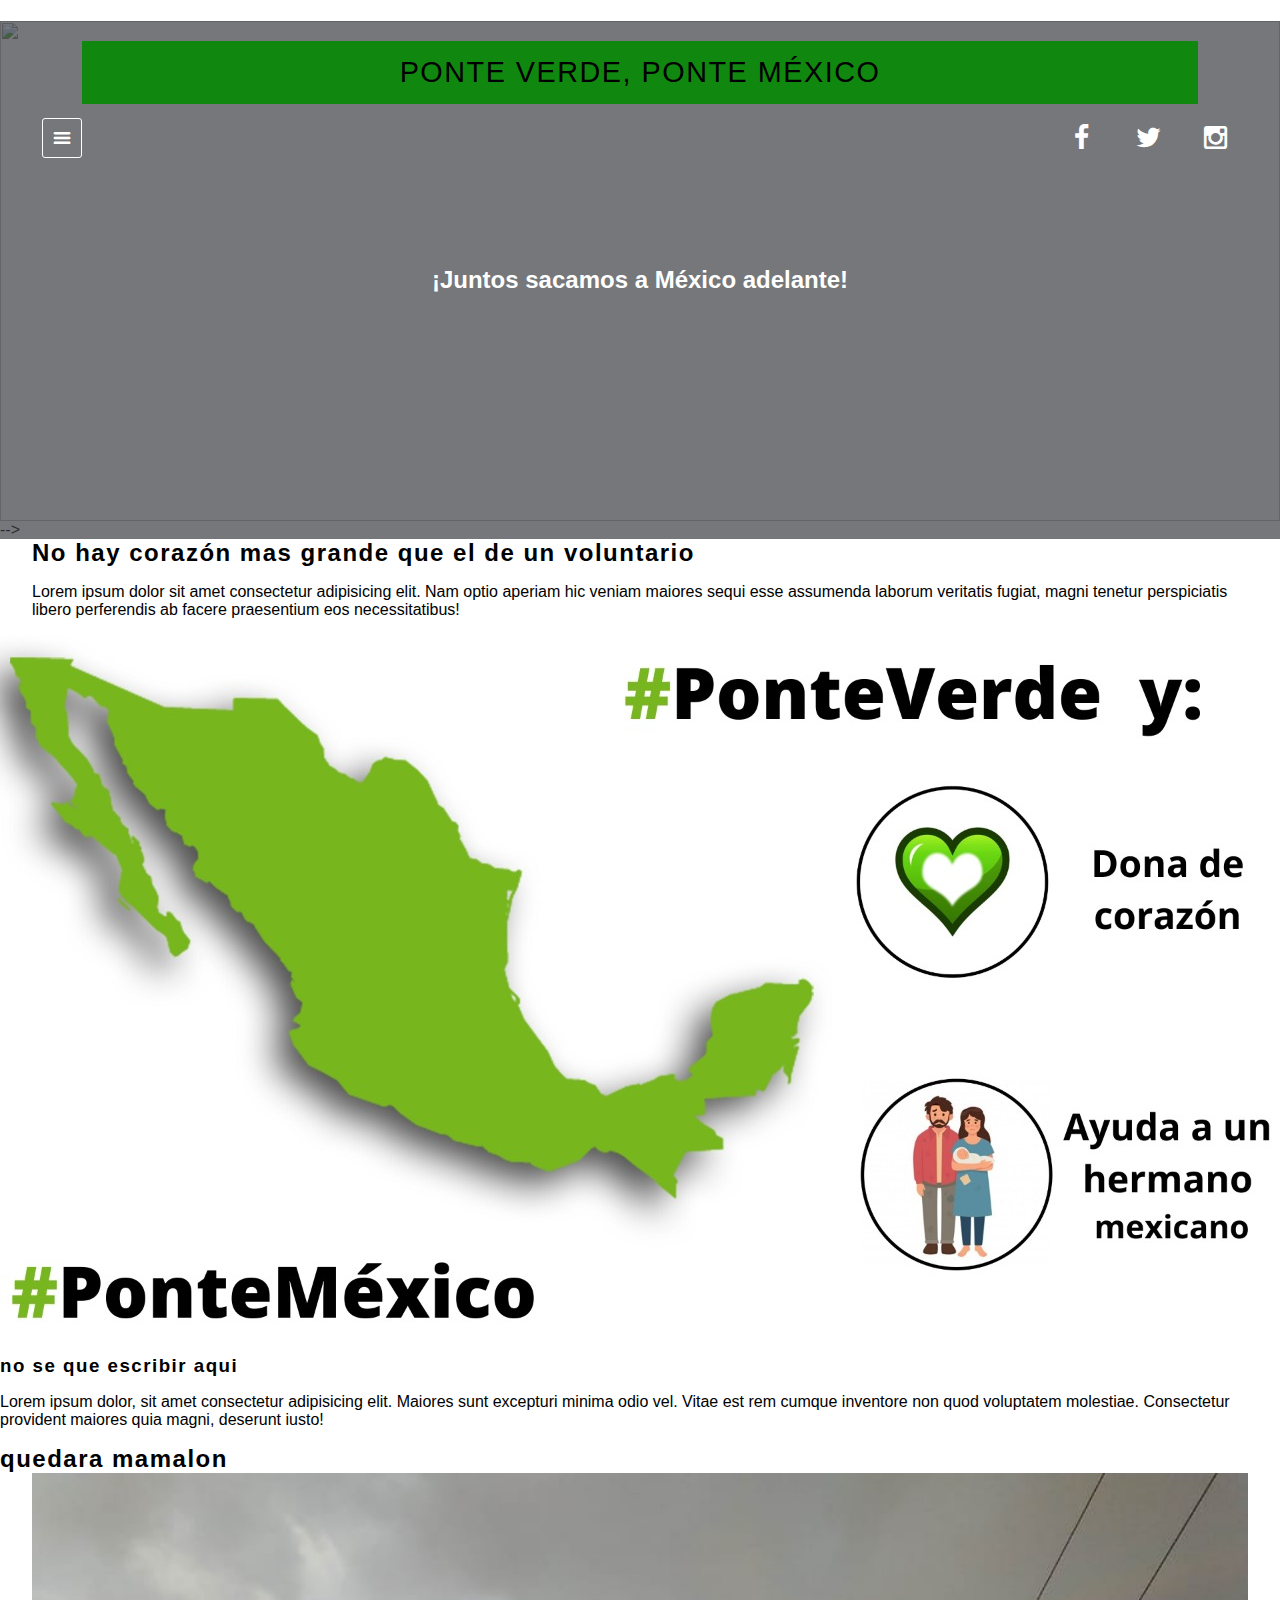
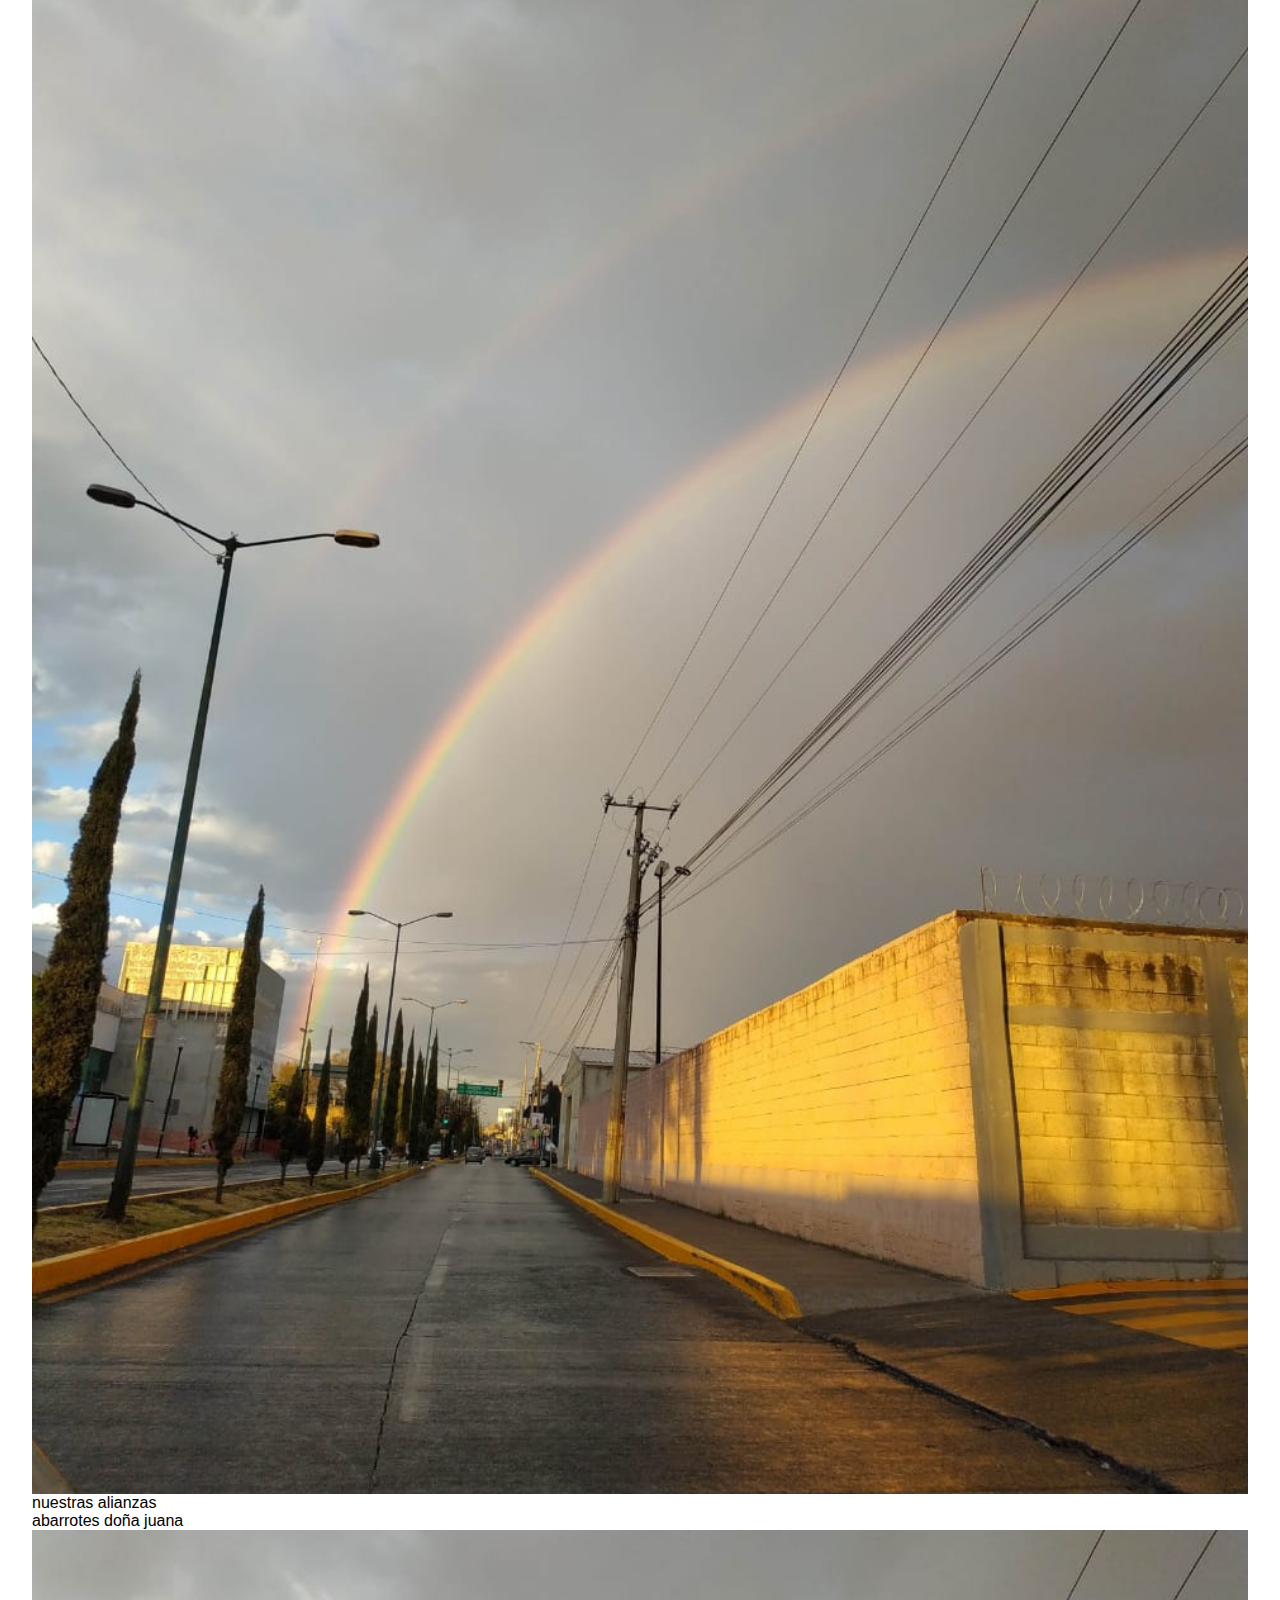
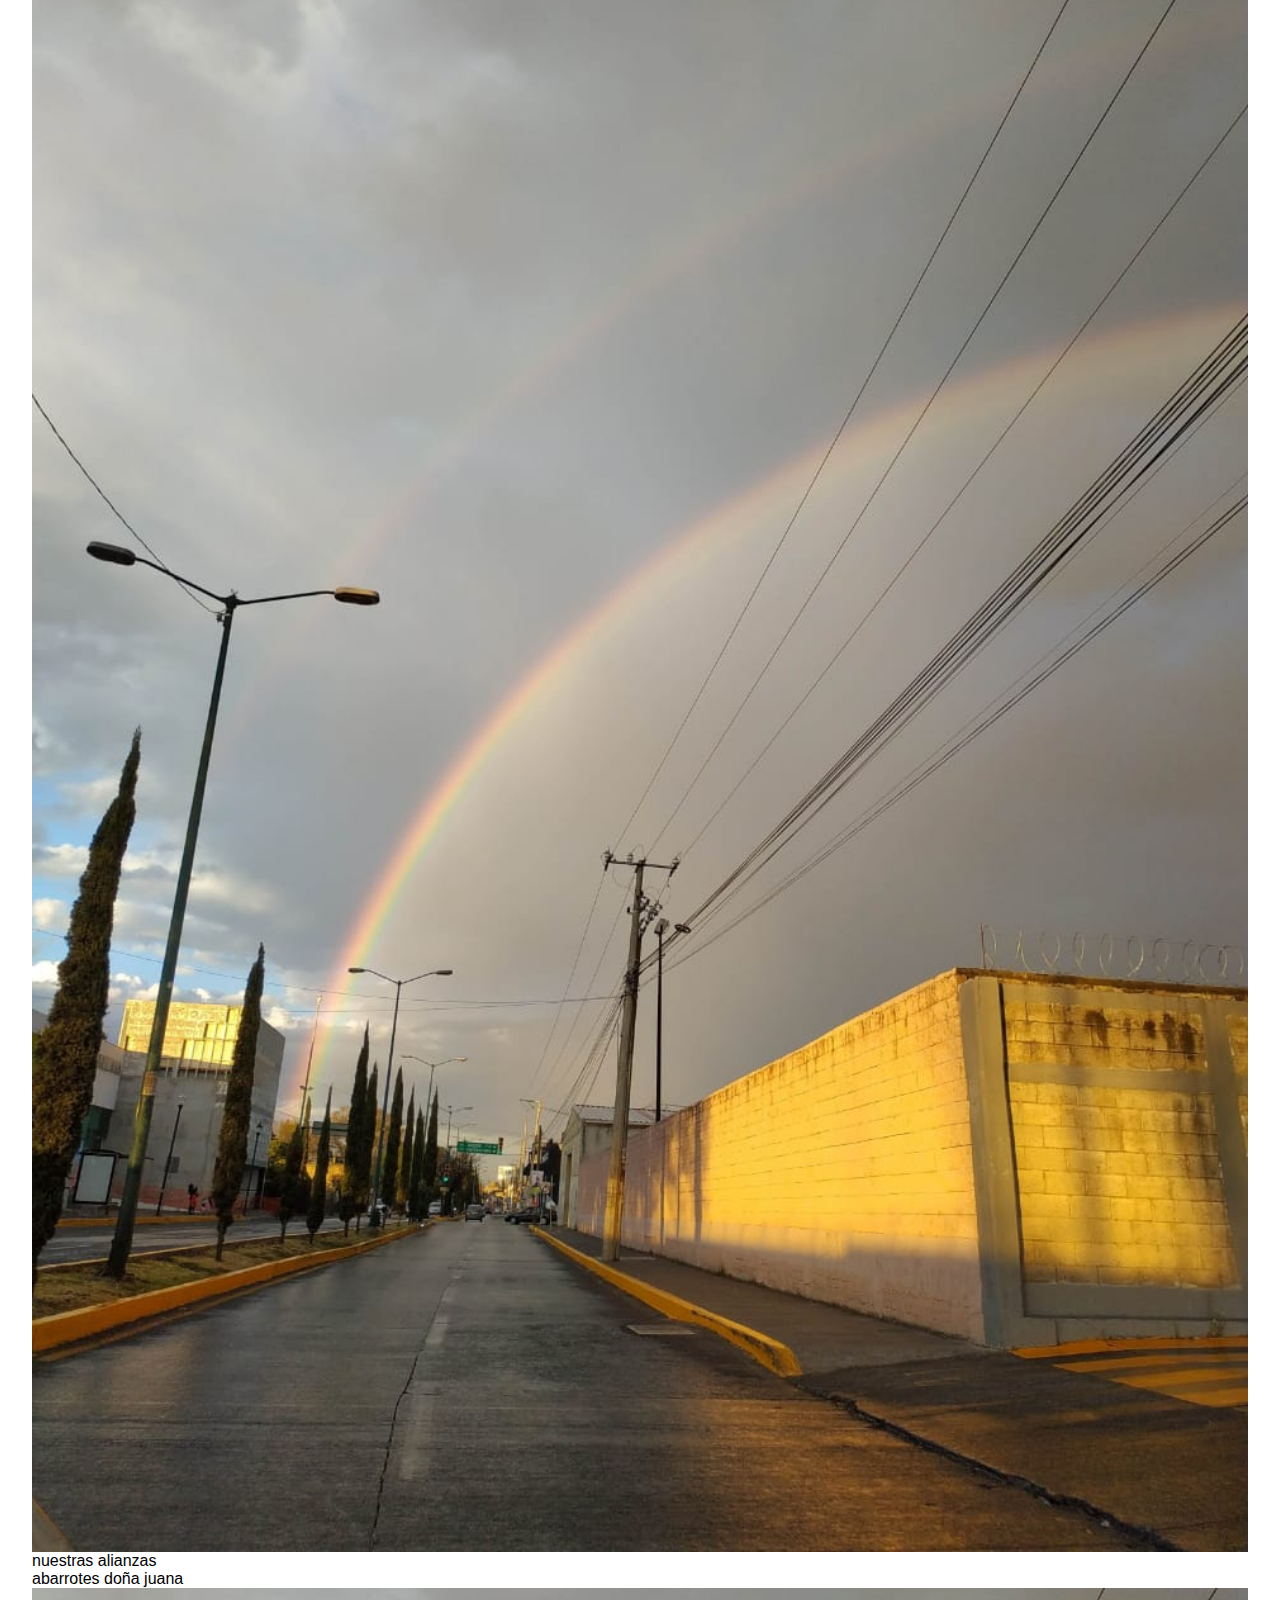
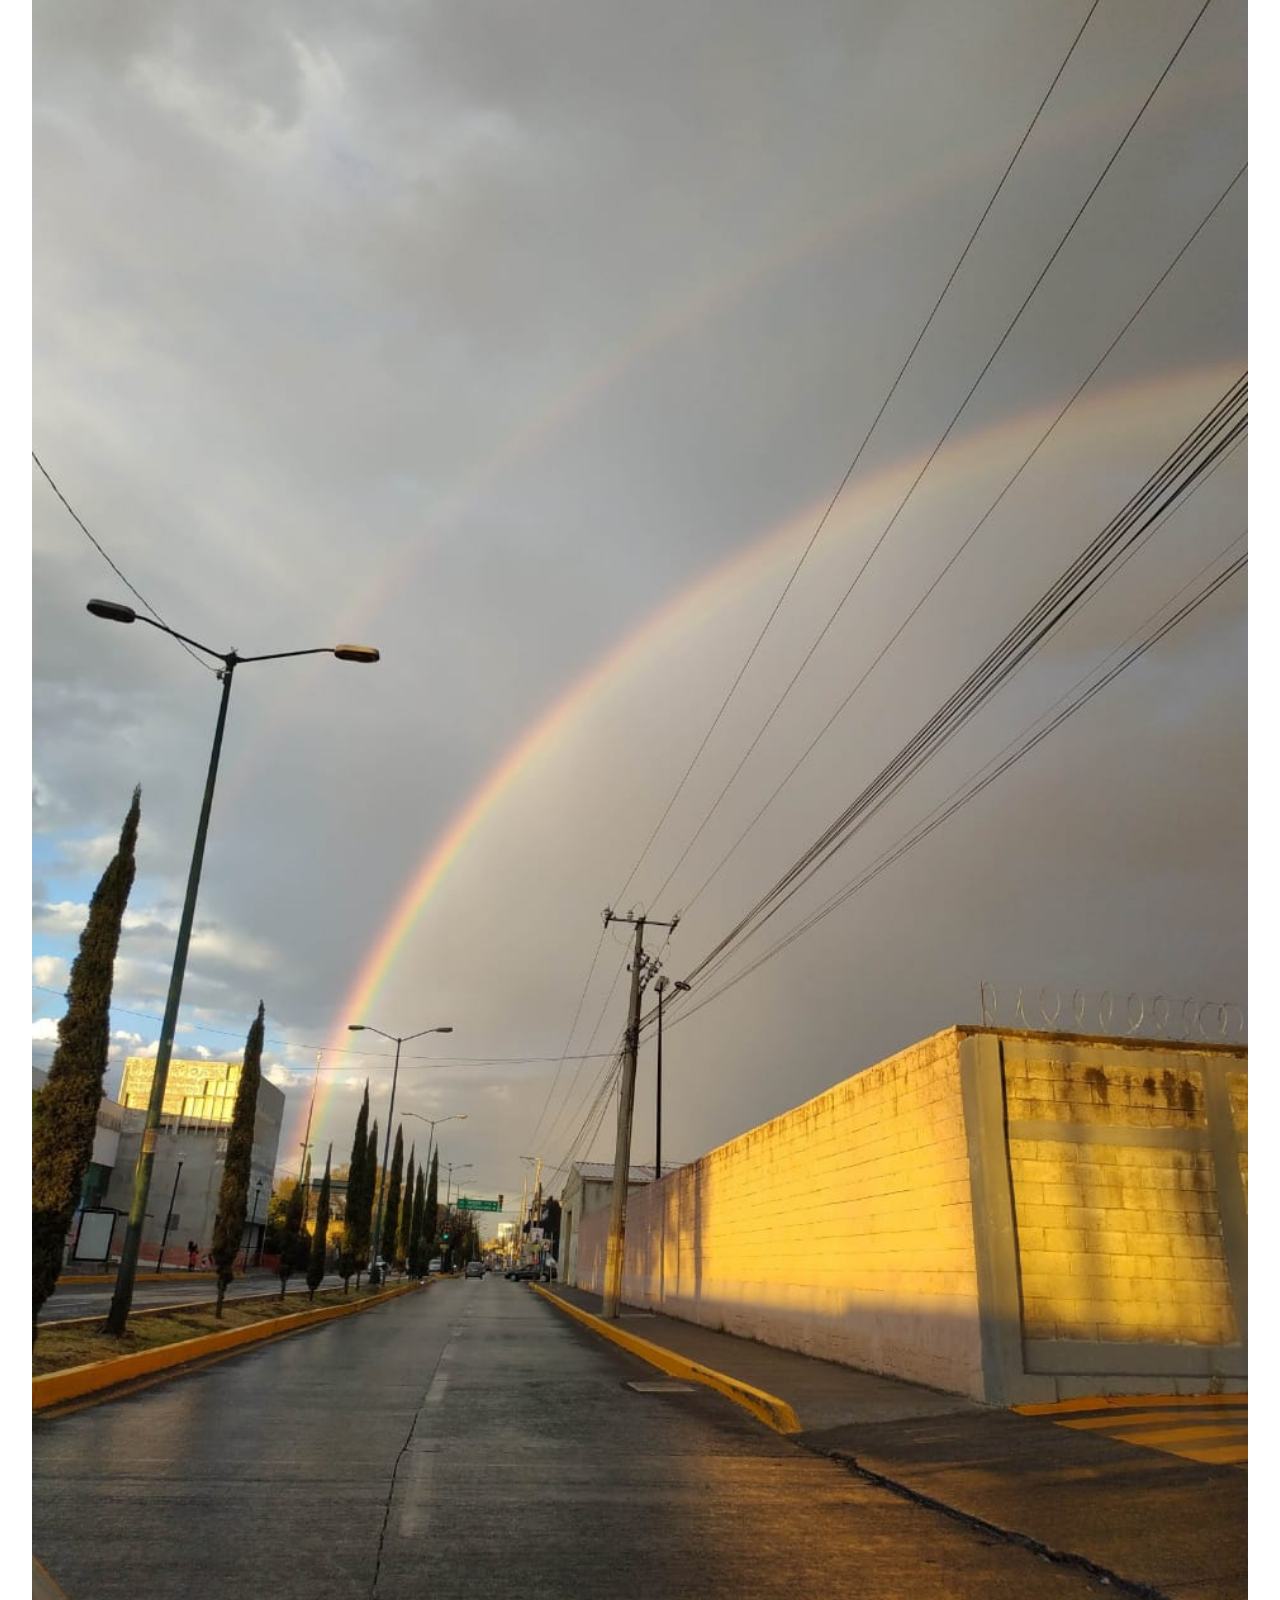
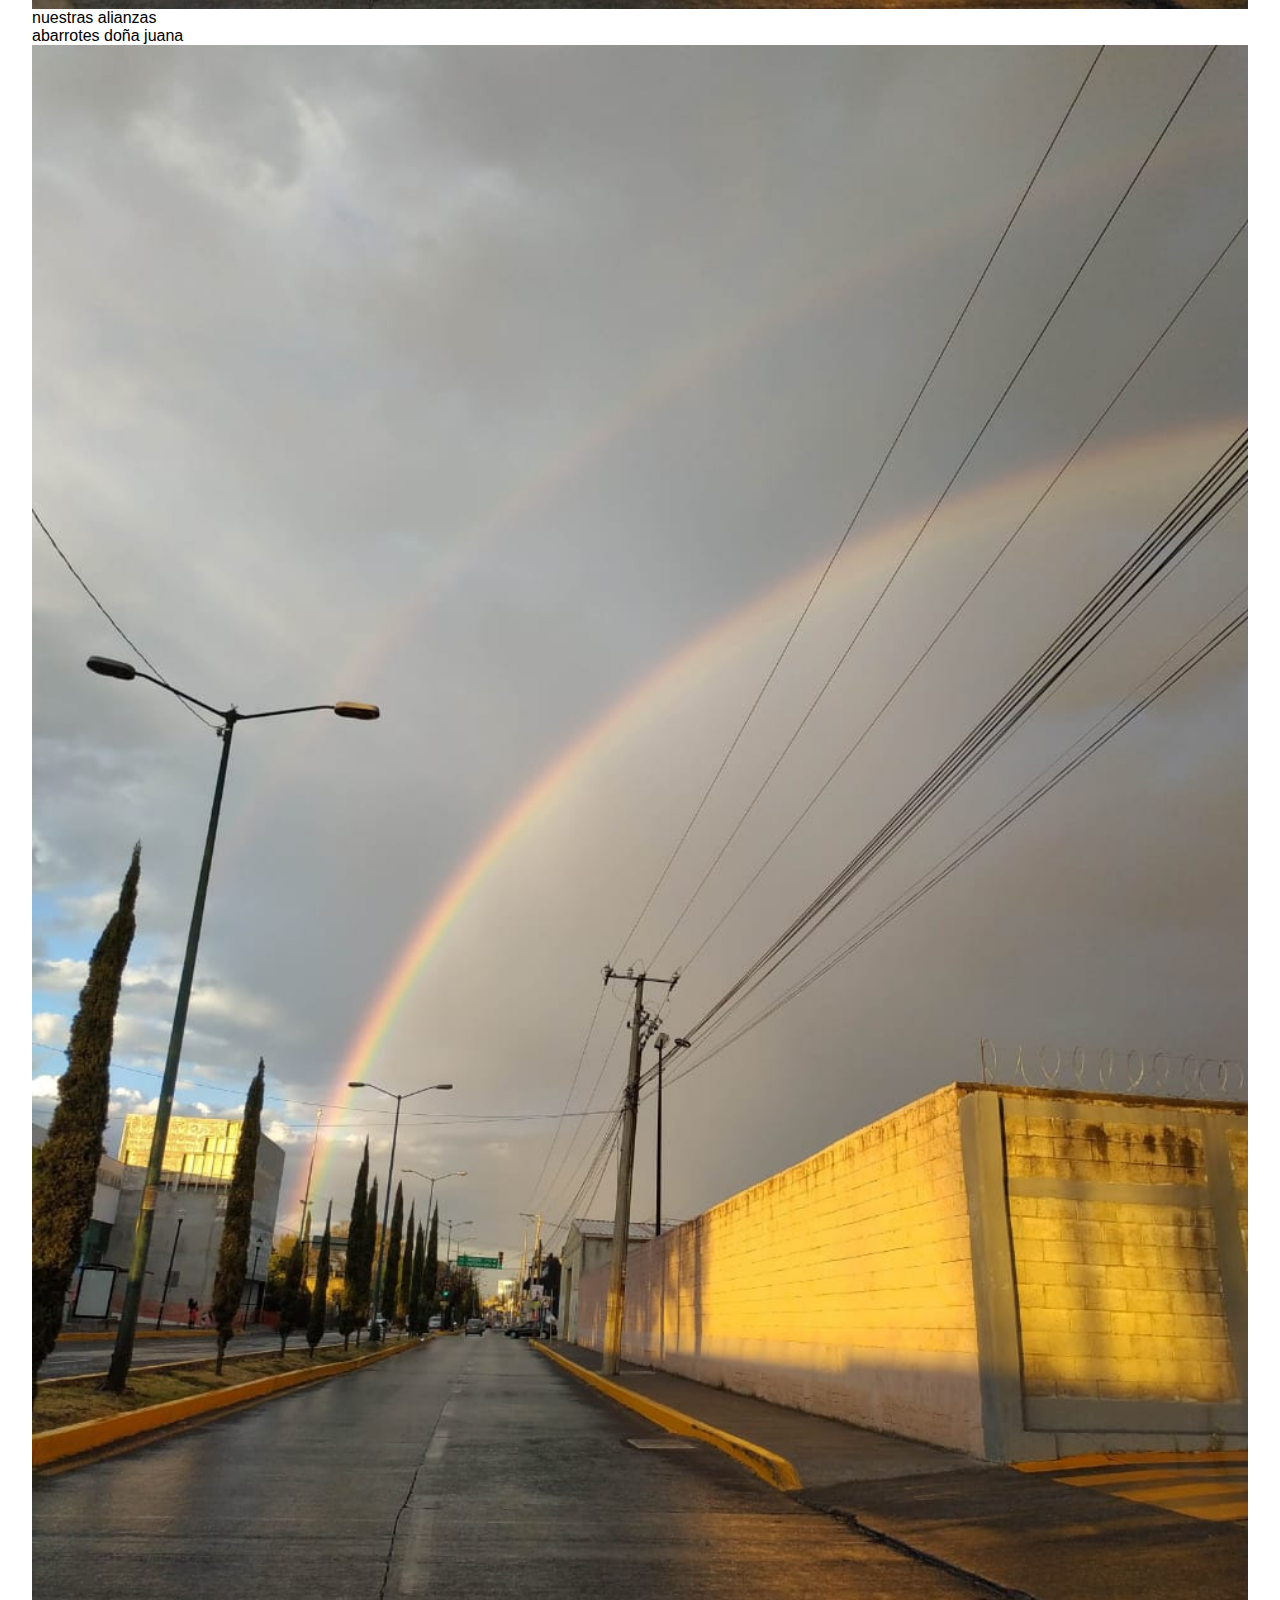
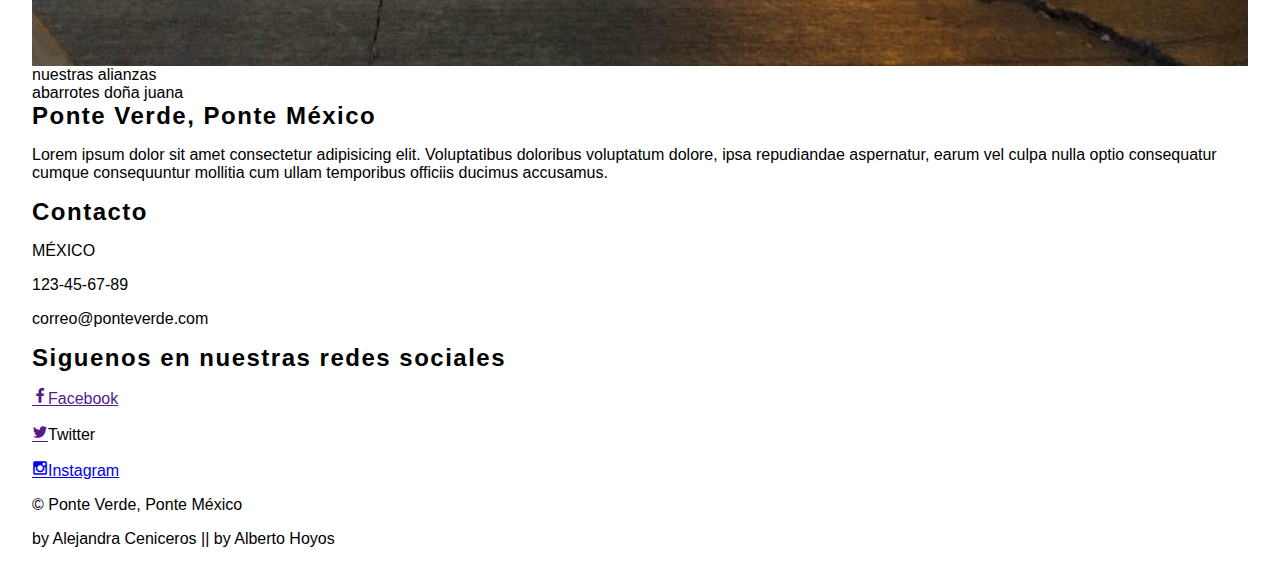
==== commit 440f0c0e: "29/04/20 21 hrs" ====
--- a/index.html
+++ b/index.html
@@ -12,12 +12,10 @@
                 <div class="container container--flex">
                     <div class="contenedor-title  column column--50" >
                         <h1 class="logo">PONTE VERDE, PONTE MÉXICO</h1>
-                        <img src="/img/imagotipo.png" class="imagotipo"><img>
-                        <img src="/img/imagotipo.png" class="imagotipo-2"><img>
-
+                    
                     </div> <!--
                     <div class="main-header__contactInfo column column--50">
-                        <p class= "main-header__contact__phone">
+               1         <p class= "main-header__contact__phone">
                             <span class="icon-iphone">123-45-67-89</span>
                         </p>
                         <p class= "main-header__contact__address">
@@ -46,8 +44,9 @@
             </nav>
 
             <section class="banner">
-                <img src="img/img3.jpg" alt="" class="banner__img">
-                <div class="banner__titulo">¡Juntos sacamos a México adelante!</div>
+              <img src="img/img3.jpg" alt="" class="banner__img">-->  
+             <!--   <video src="videos/video2.mp4" class="banner_img" autoplay muted></video>
+              -->    <div class="banner__titulo">¡Juntos sacamos a México adelante!</div>
             </section>
 
             <main class="main">
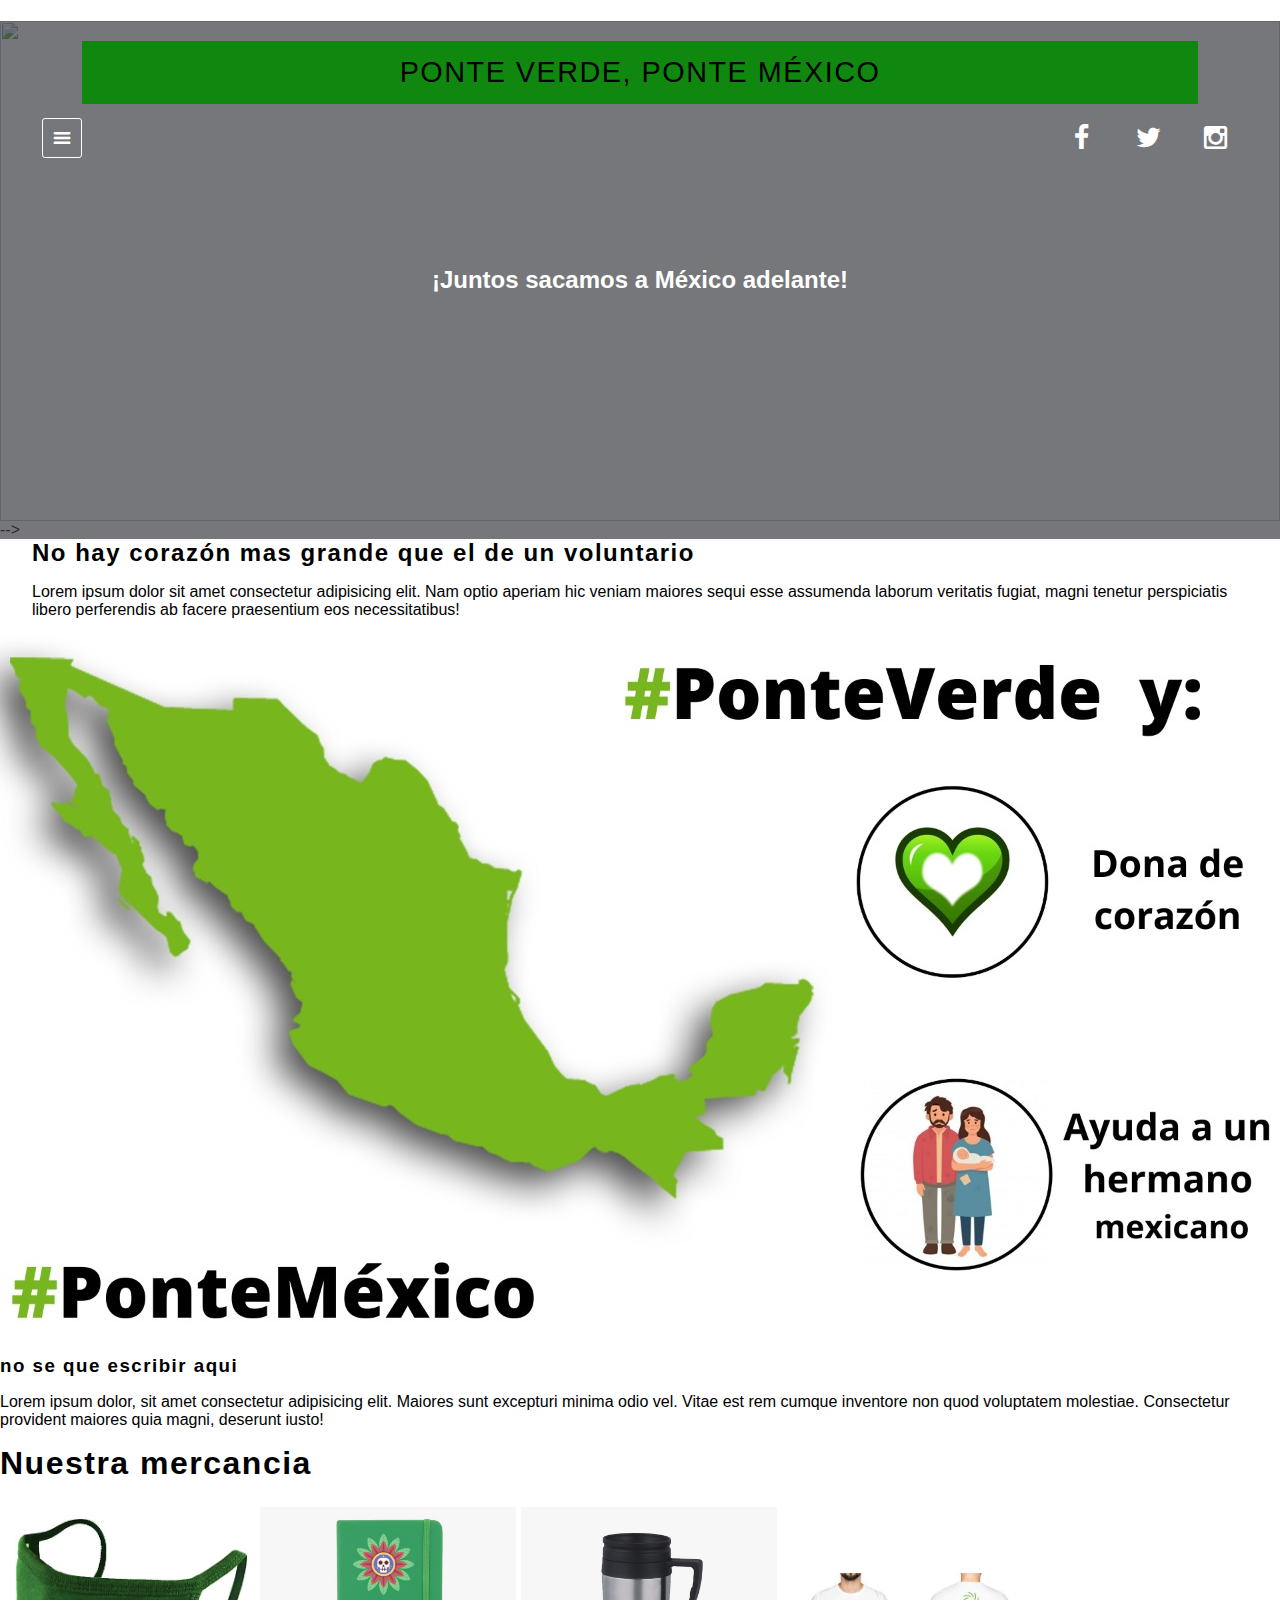
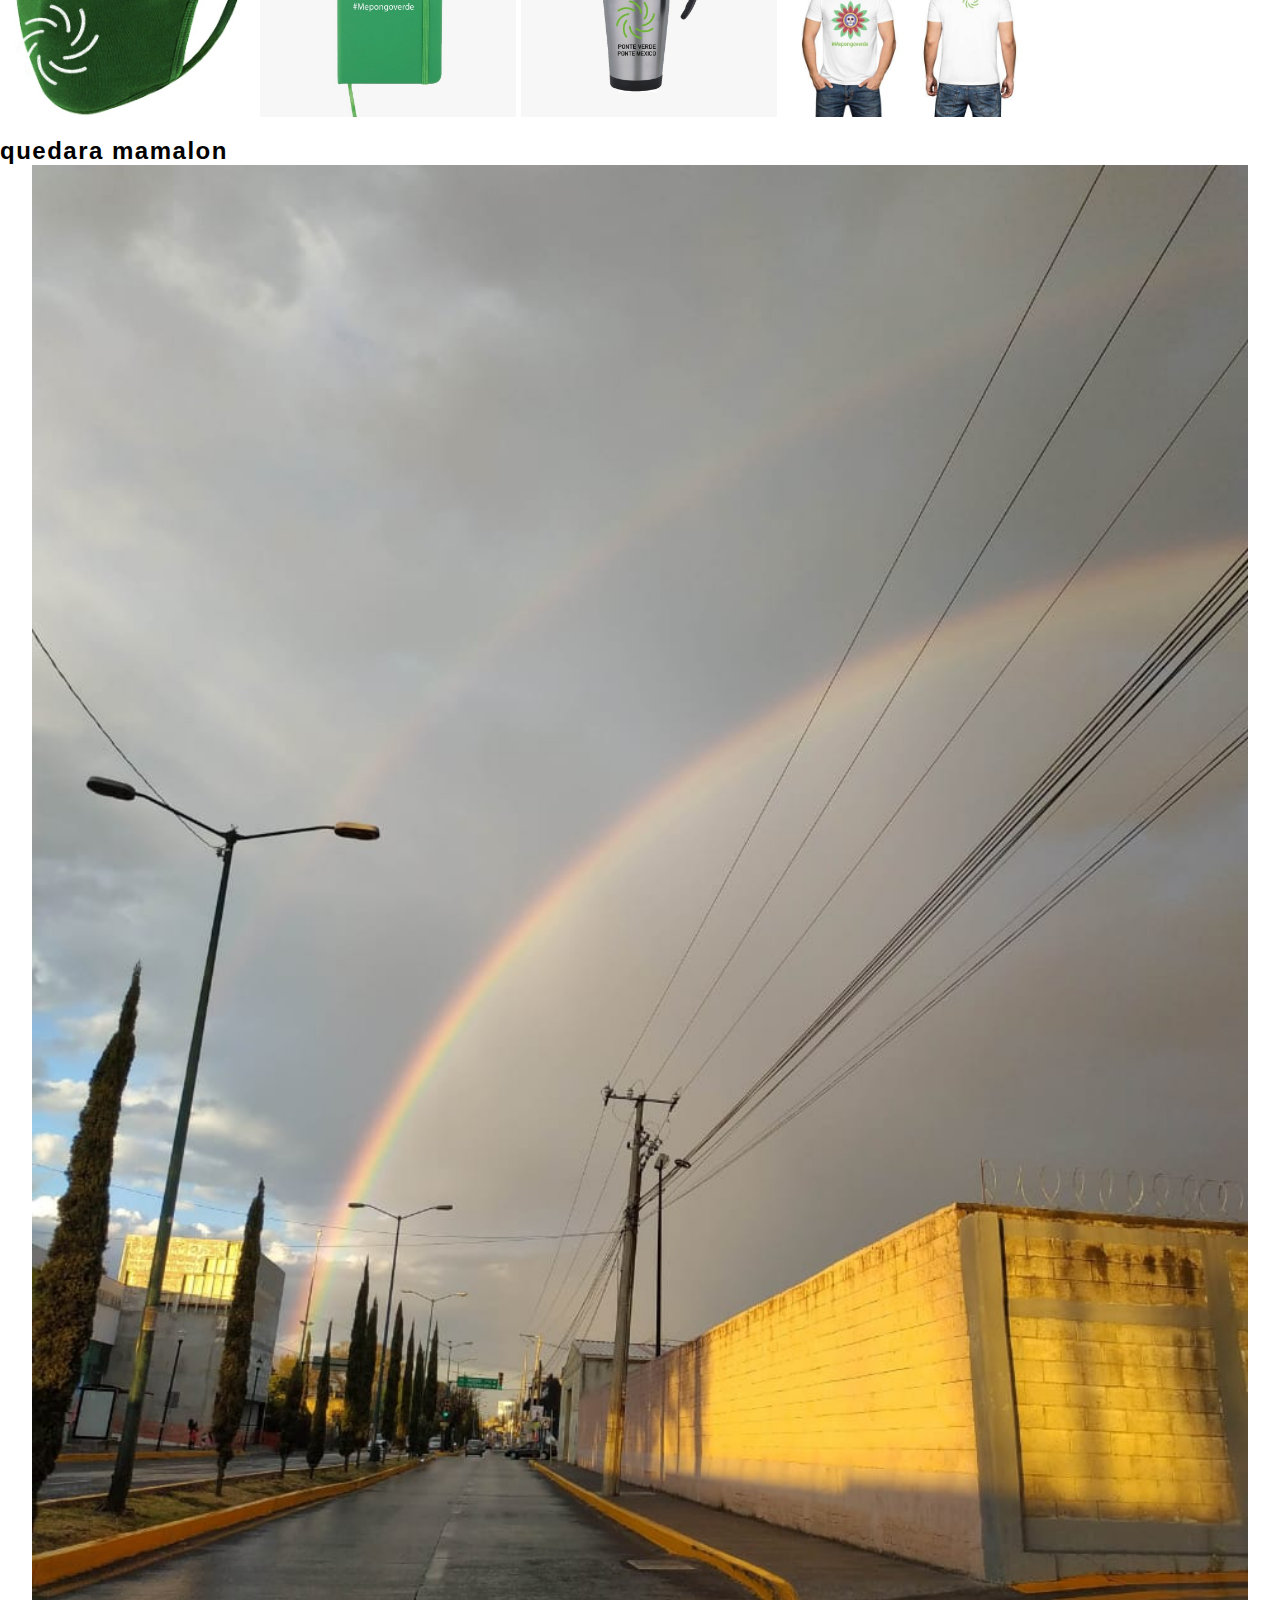
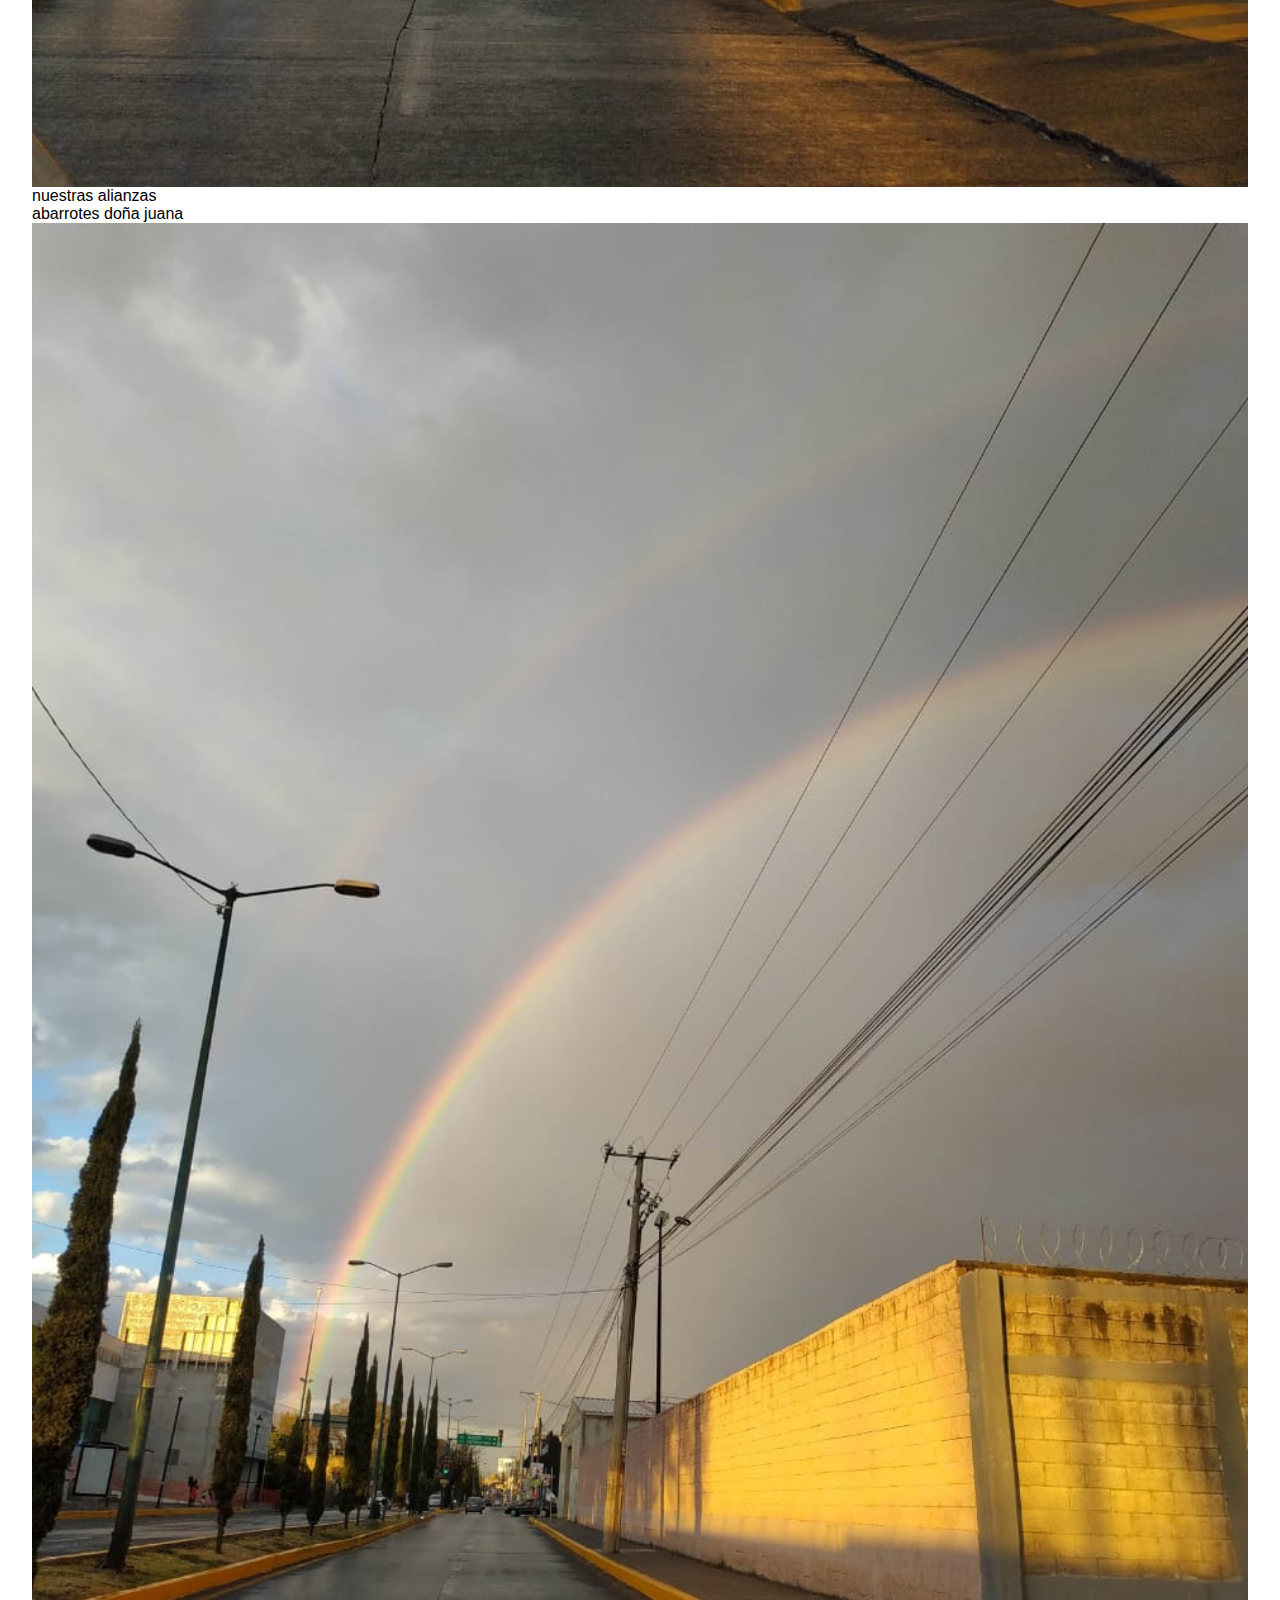
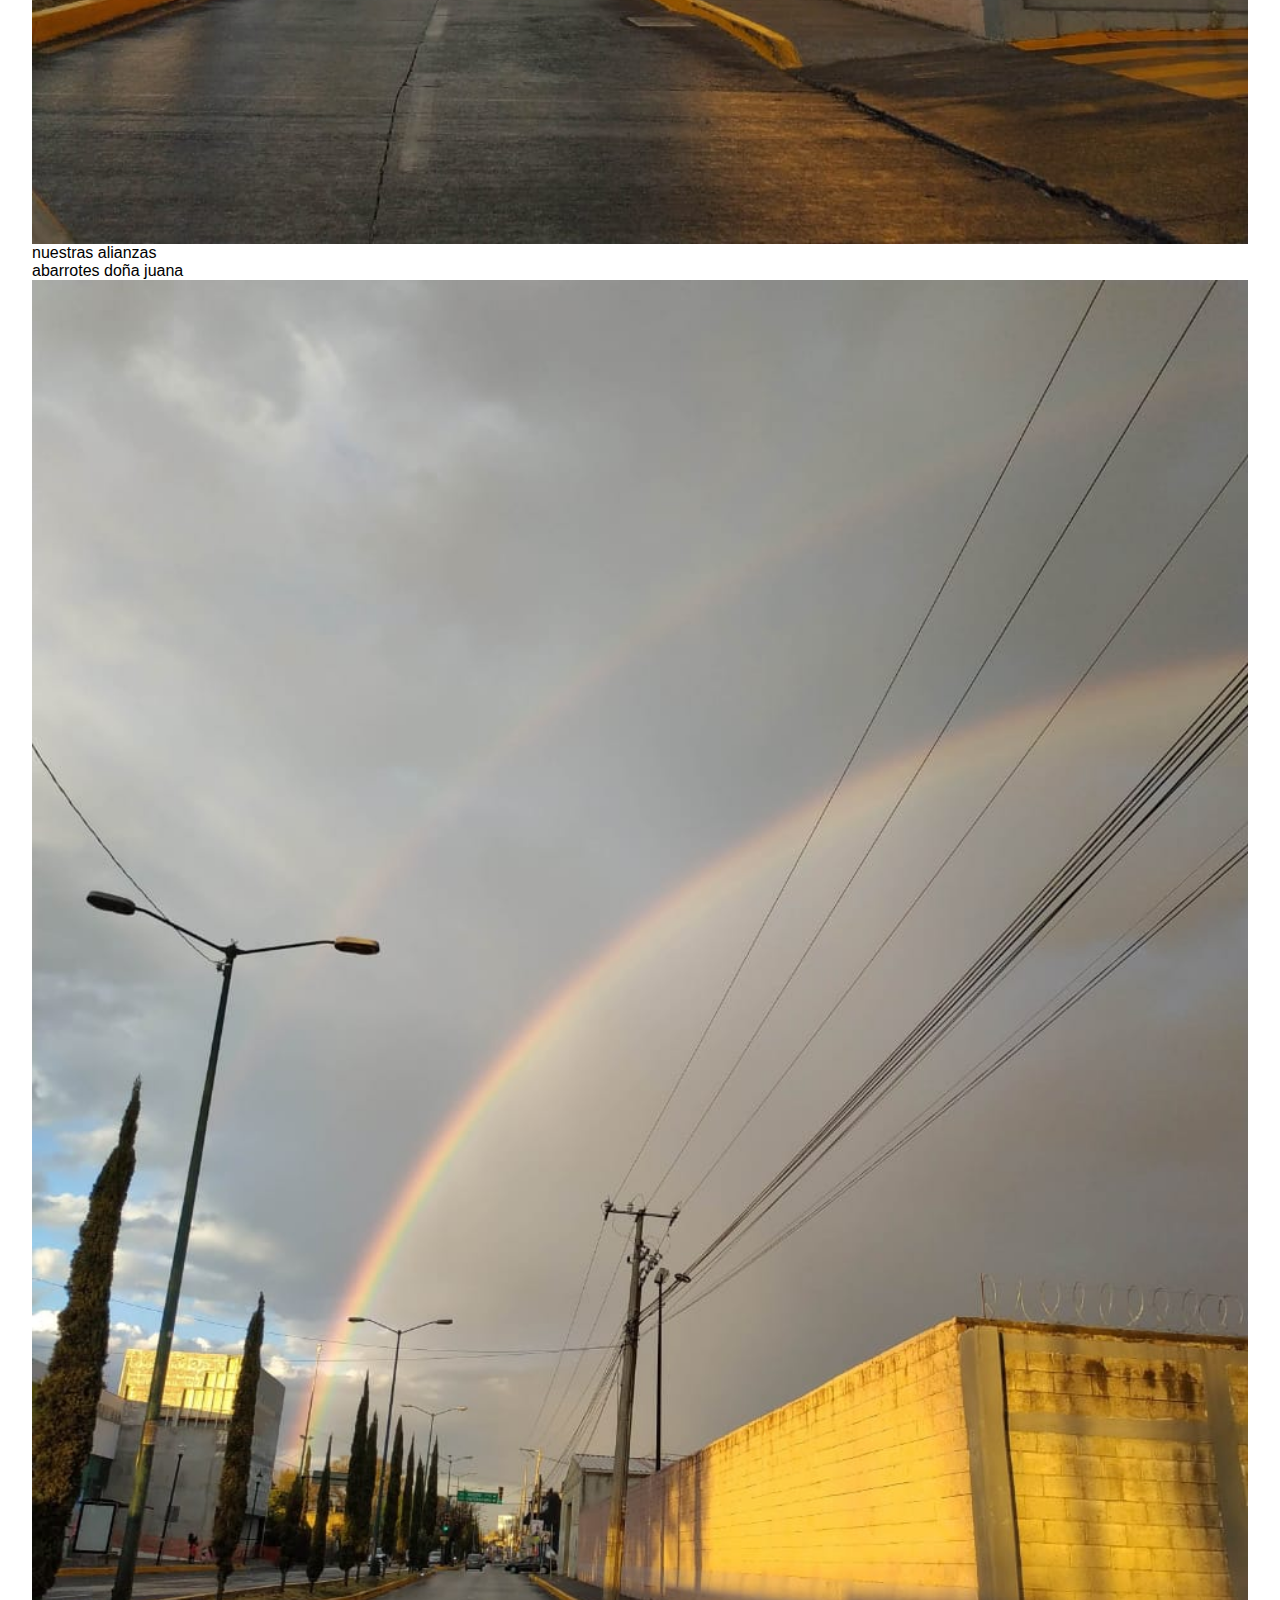
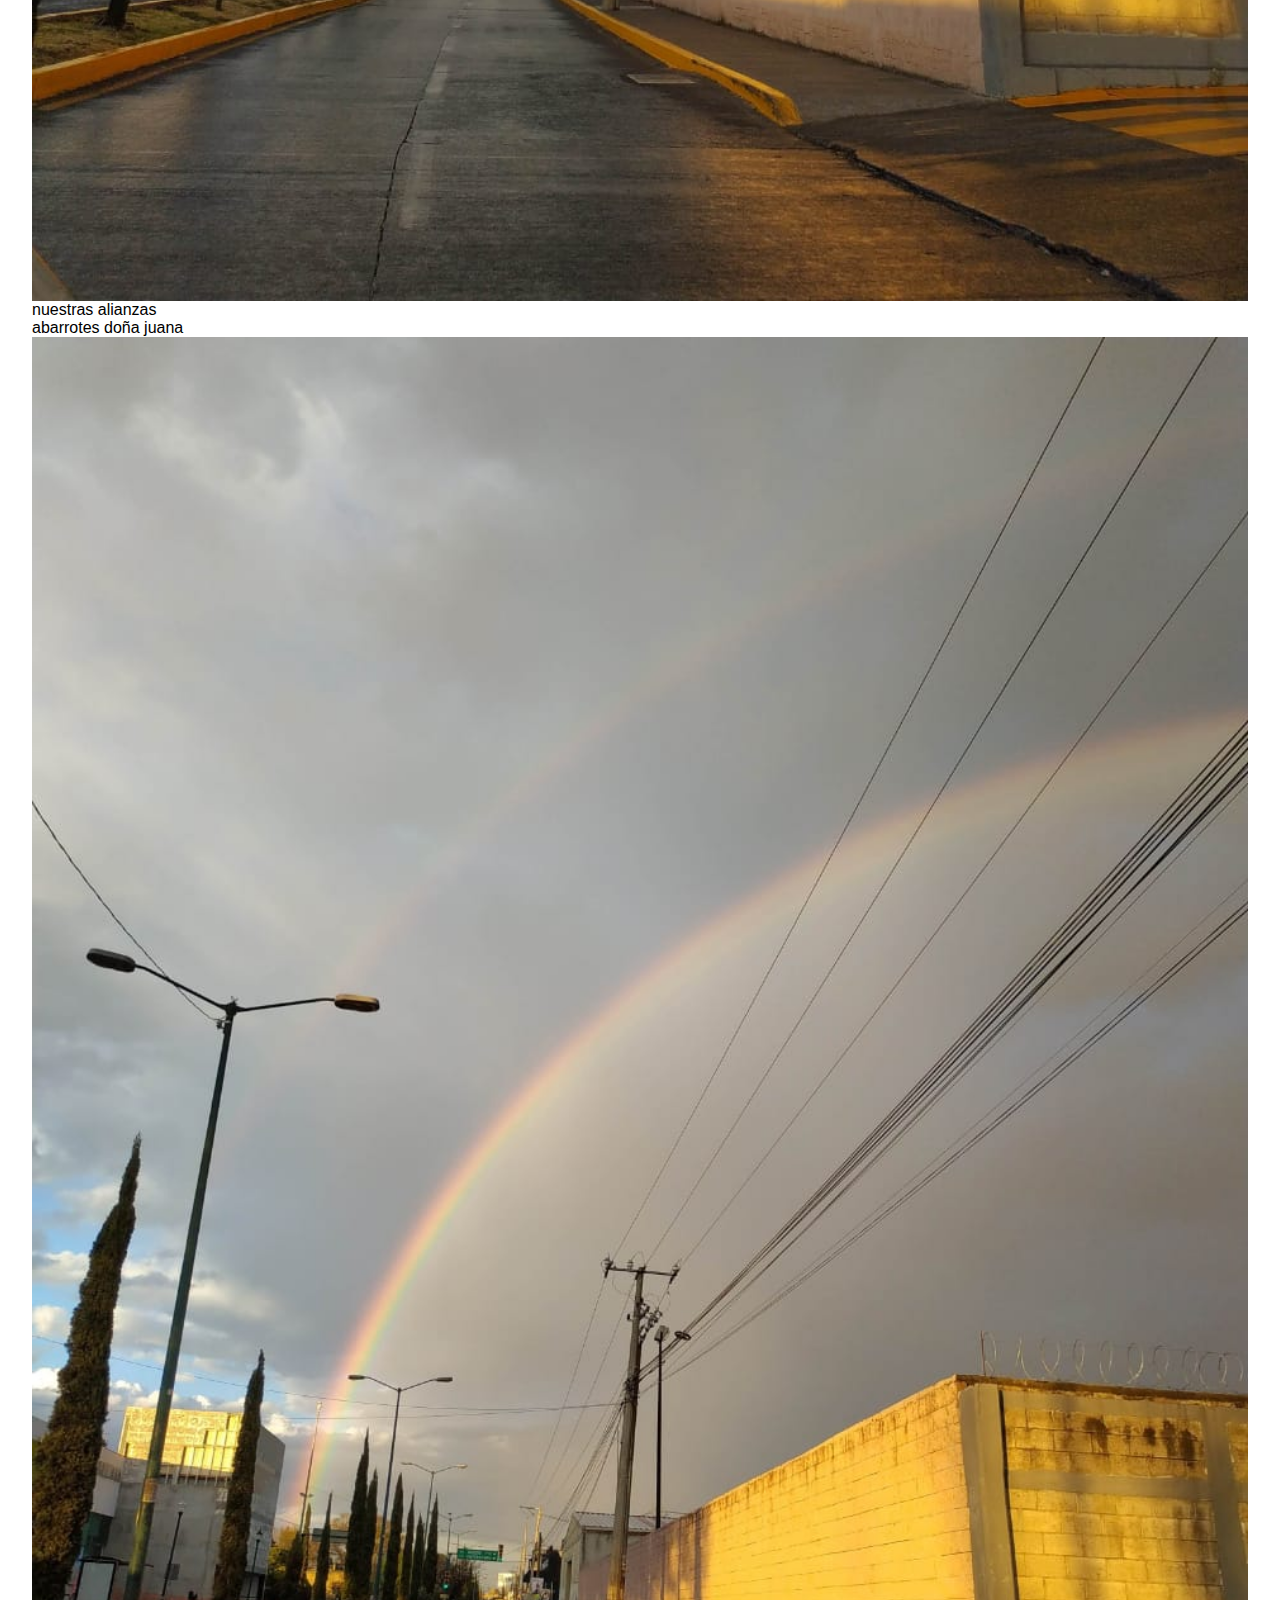
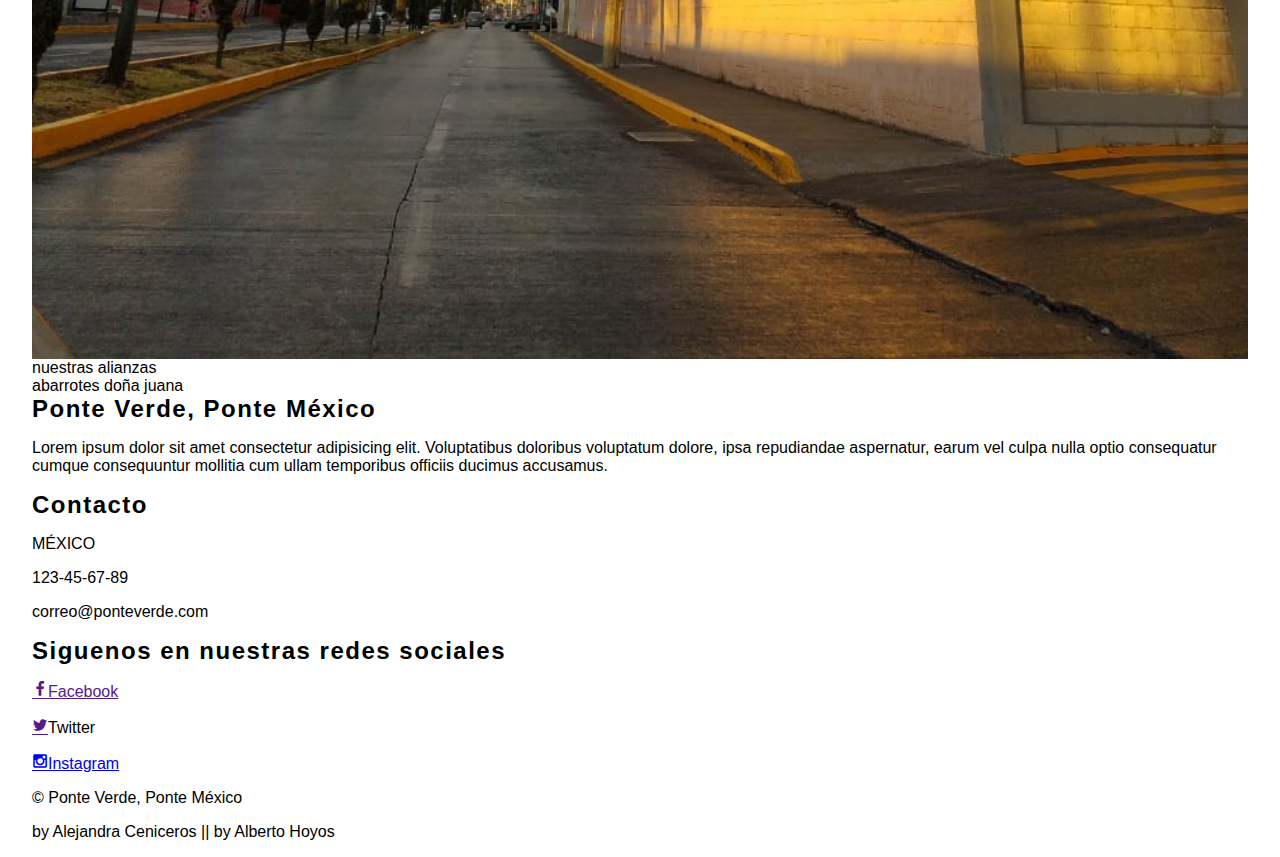
==== commit f04815af: "no es mucho pero es trabajo honesto" ====
--- a/index.html
+++ b/index.html
@@ -69,6 +69,20 @@
                         </div>
                     </div>
                 </section>
+
+                <!-- Aqui es la vista rapída de la tiendita uwu-->
+                <section class="group shop_fast_view">
+                    <h1 class="shop_fast_view__title"> Nuestra mercancia </h1>
+                    <div>
+                        <p>
+                            <img src="img/cubreBocas.jpg" class="shop_fast_view-img">
+                            <img src="img/funda.jpg" class="shop_fast_view-img">
+                            <img src="img/termo.jpg" class="shop_fast_view-img">
+                            <img src="img/camisa.jpg" class="shop_fast_view-img">
+                        </p>
+                    </div>
+                </section>
+
                 <section class="group today-special">
                     <h2 class="today-special__title">quedara mamalon</h2>
                     <div class="container container__flex">
--- a/style.css
+++ b/style.css
@@ -215,7 +215,13 @@
     height: 500px;
     object-fit: cover;
 
-}  
+}
+.shop_fast_view-img{
+    width:20%;
+    height:20%;
+    object-fit: cover;
+    display: inline;
+}
 .banner__titulo{
     width: 90%;
     color: white;
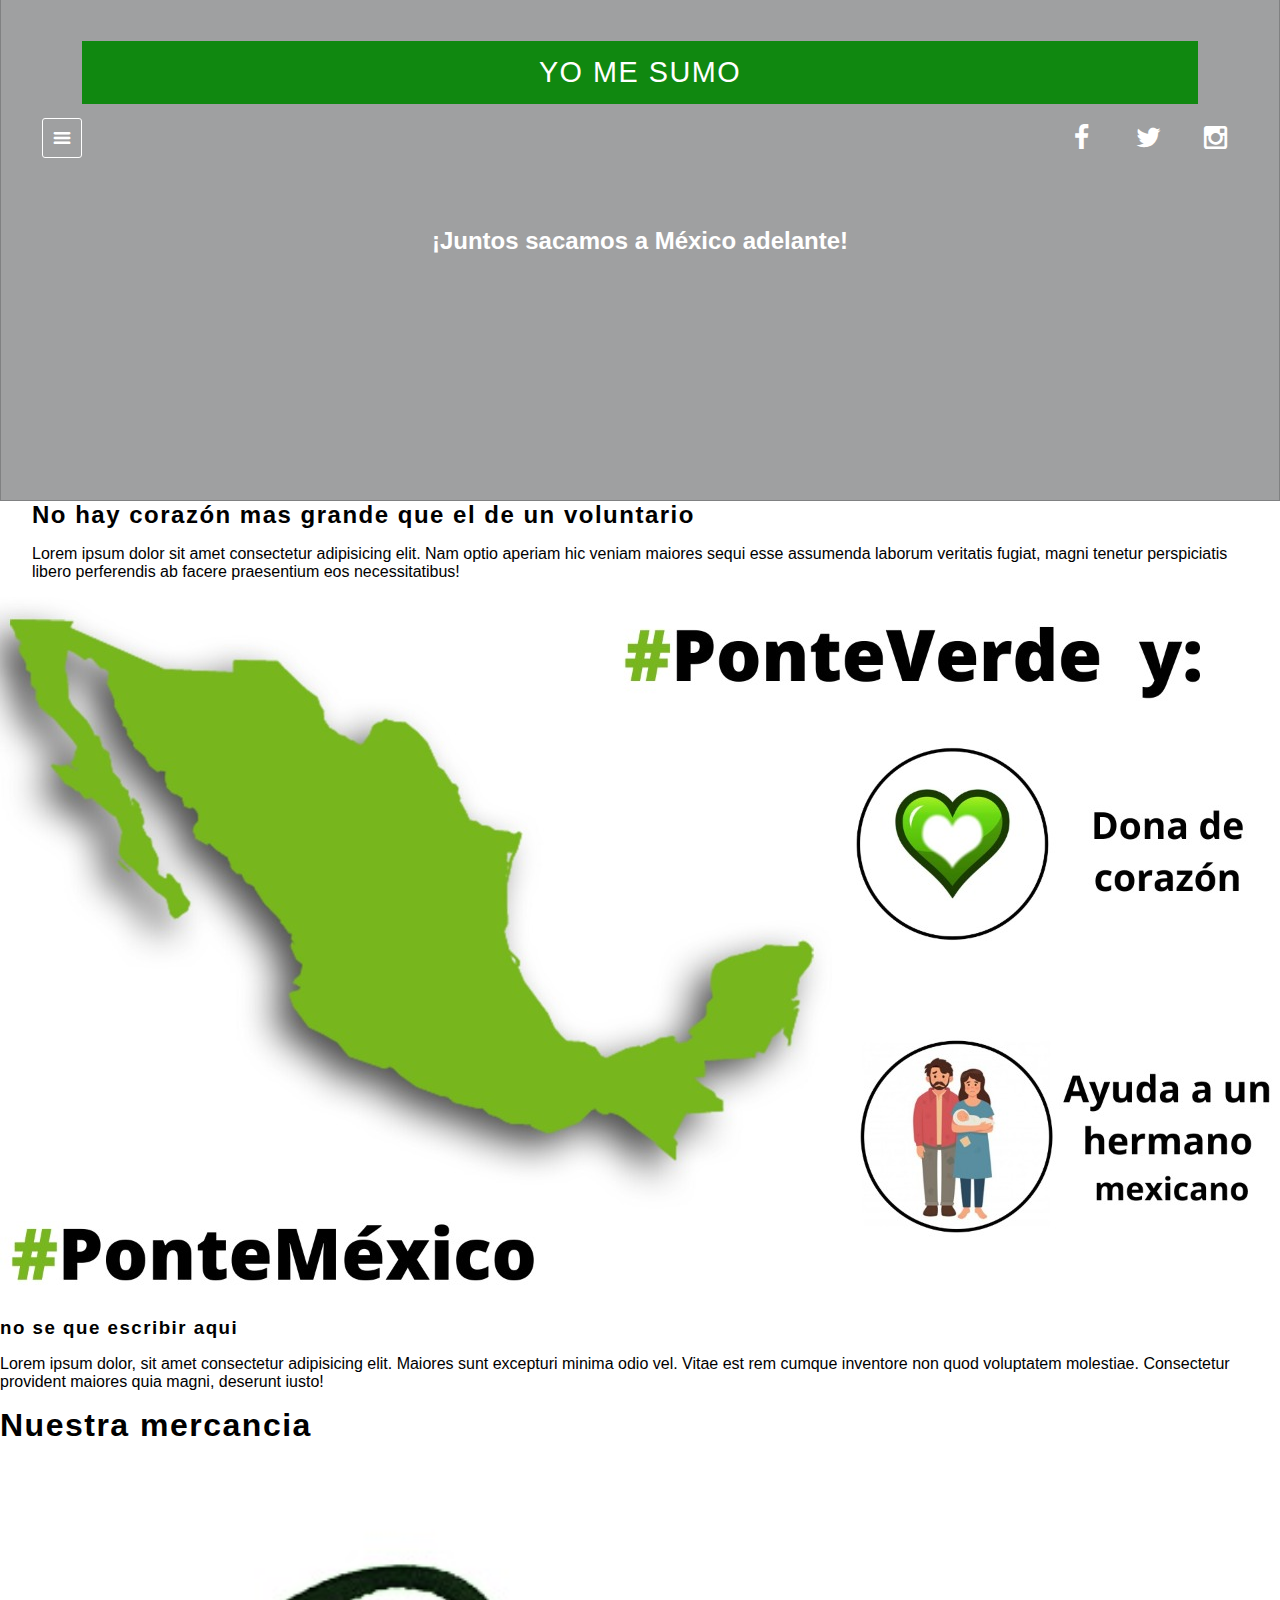
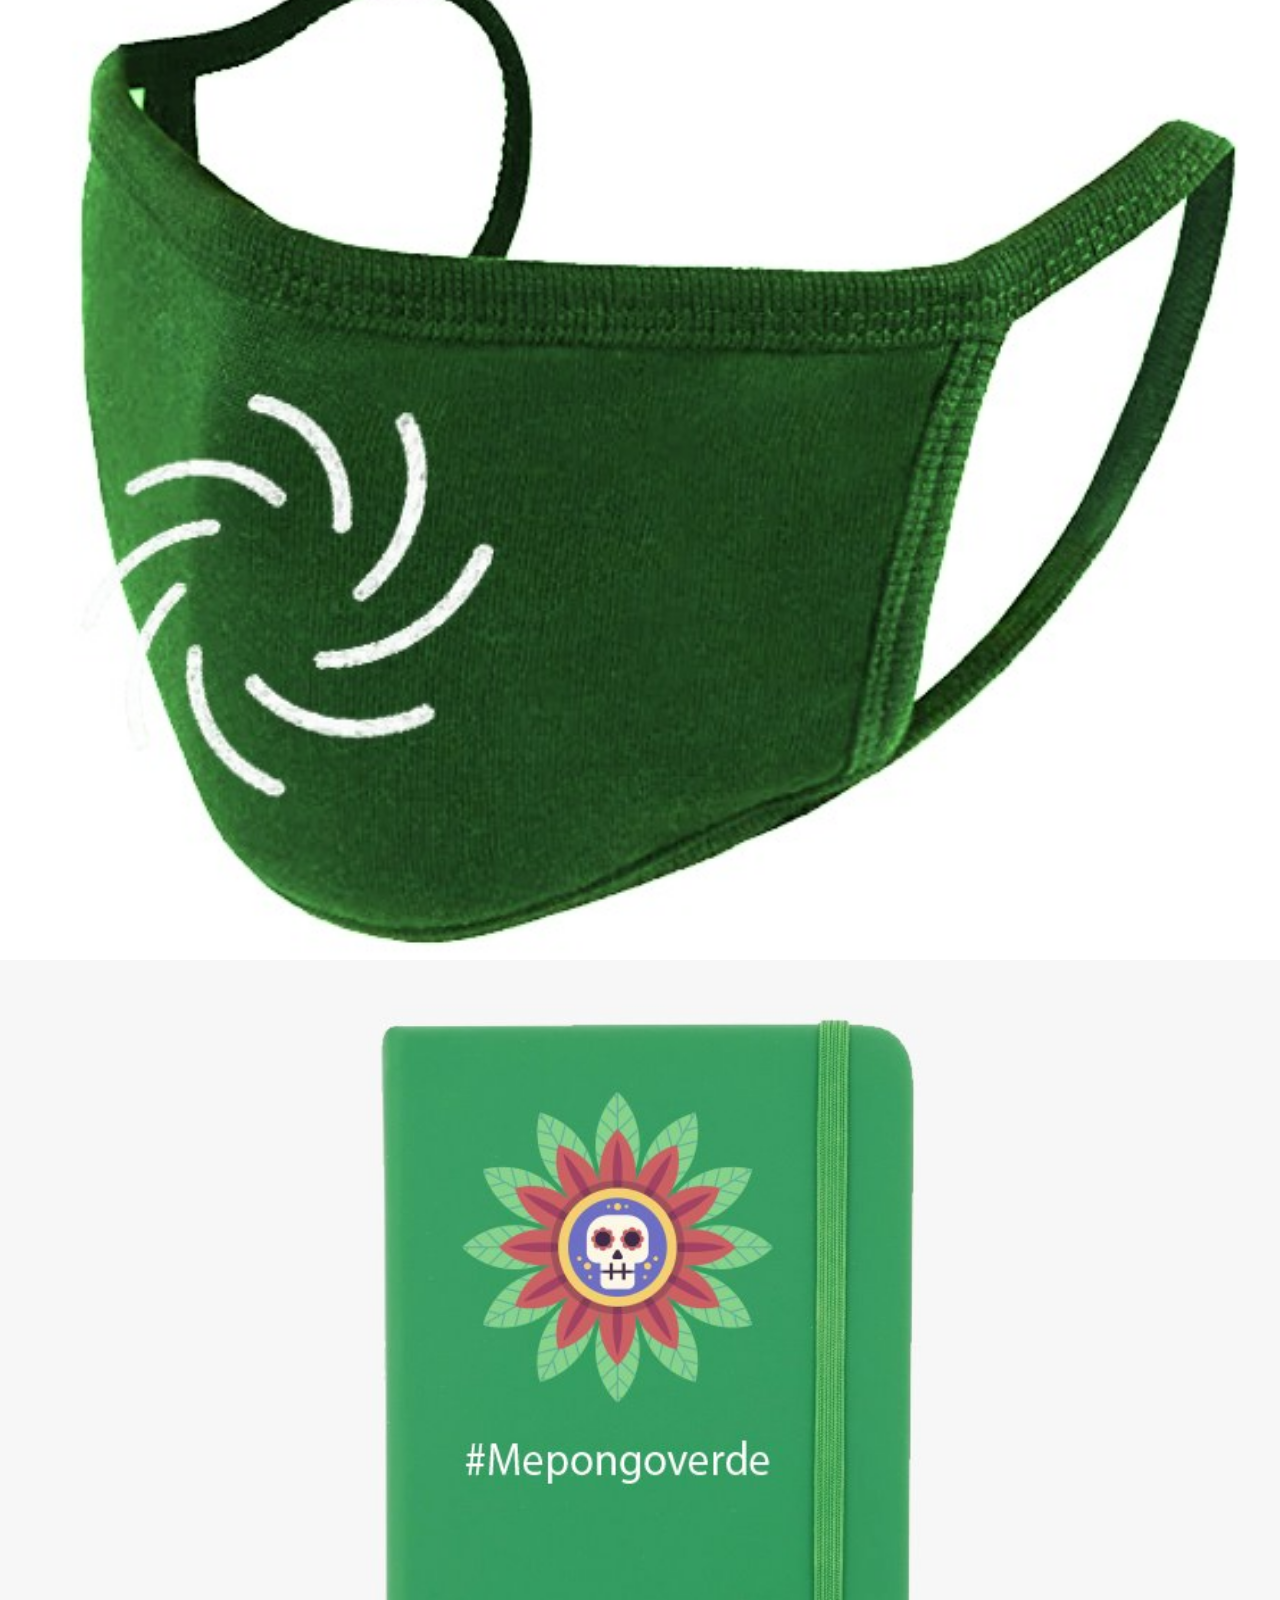
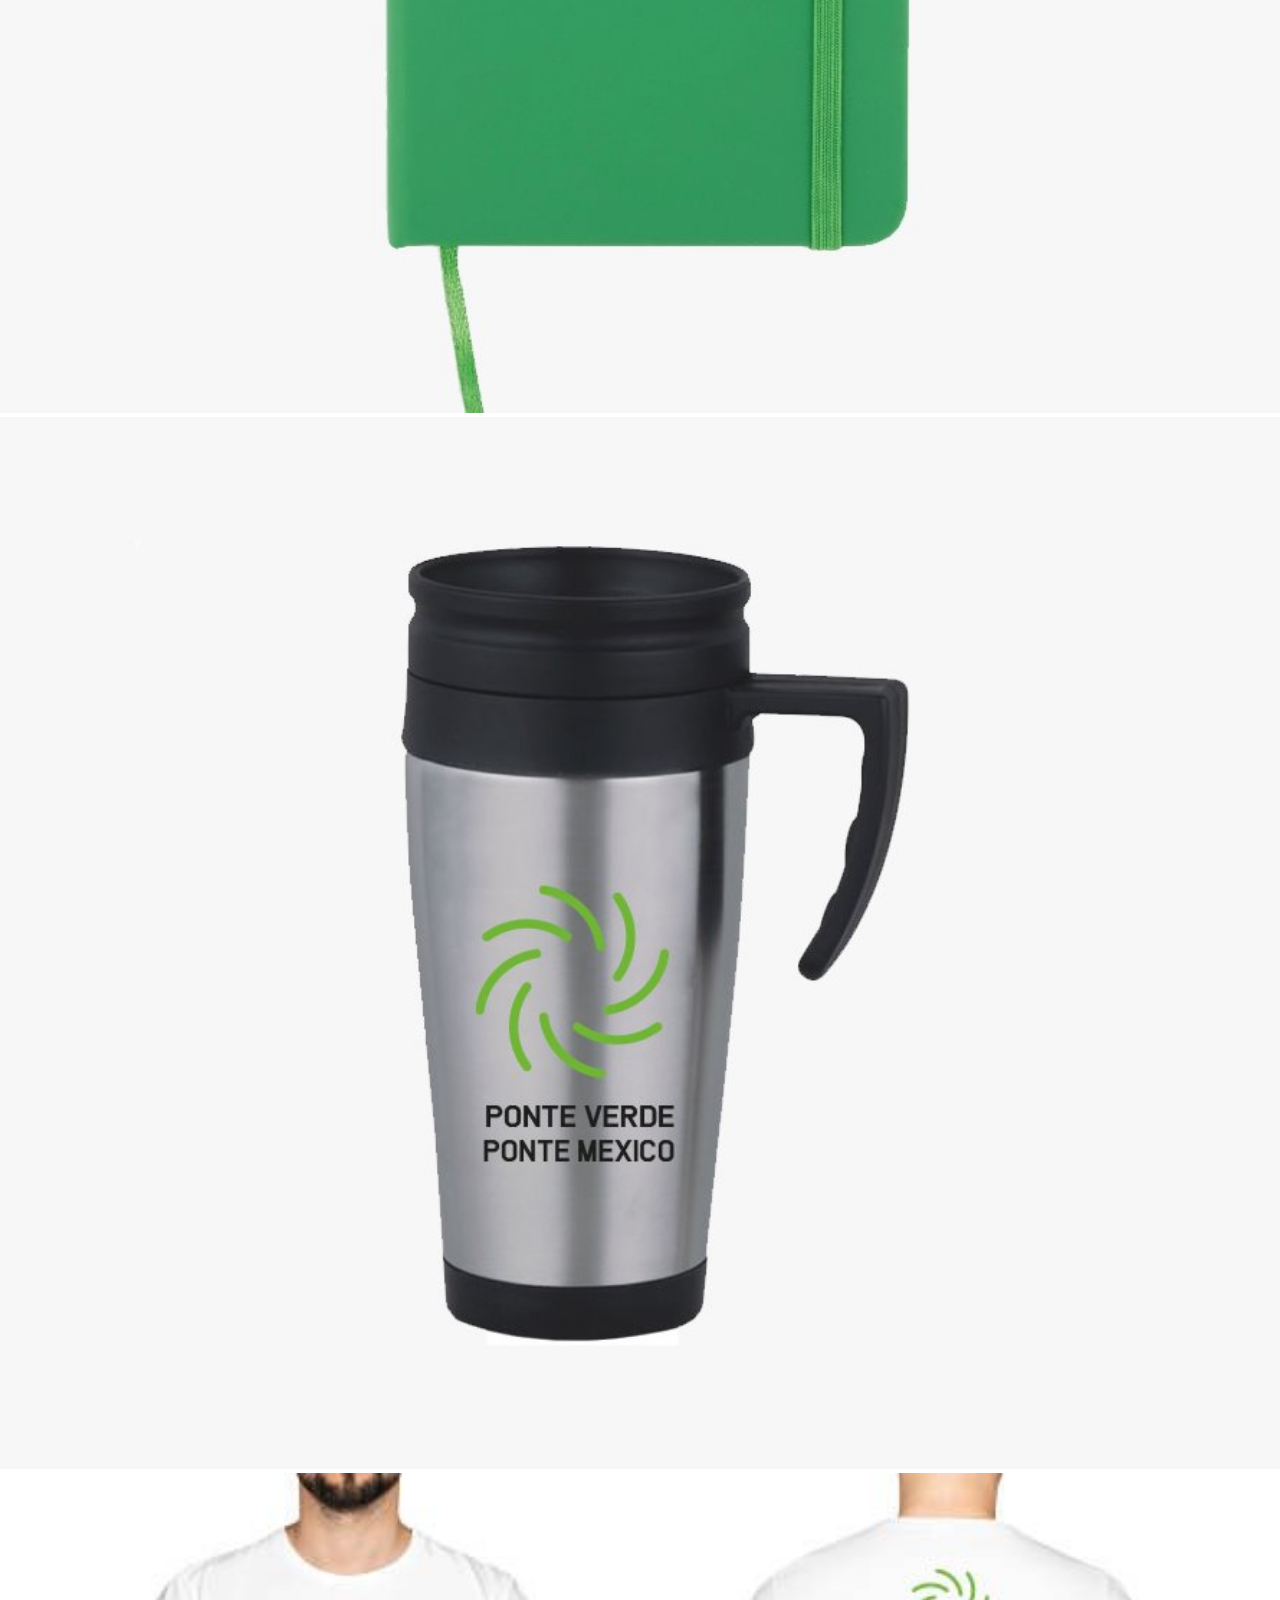
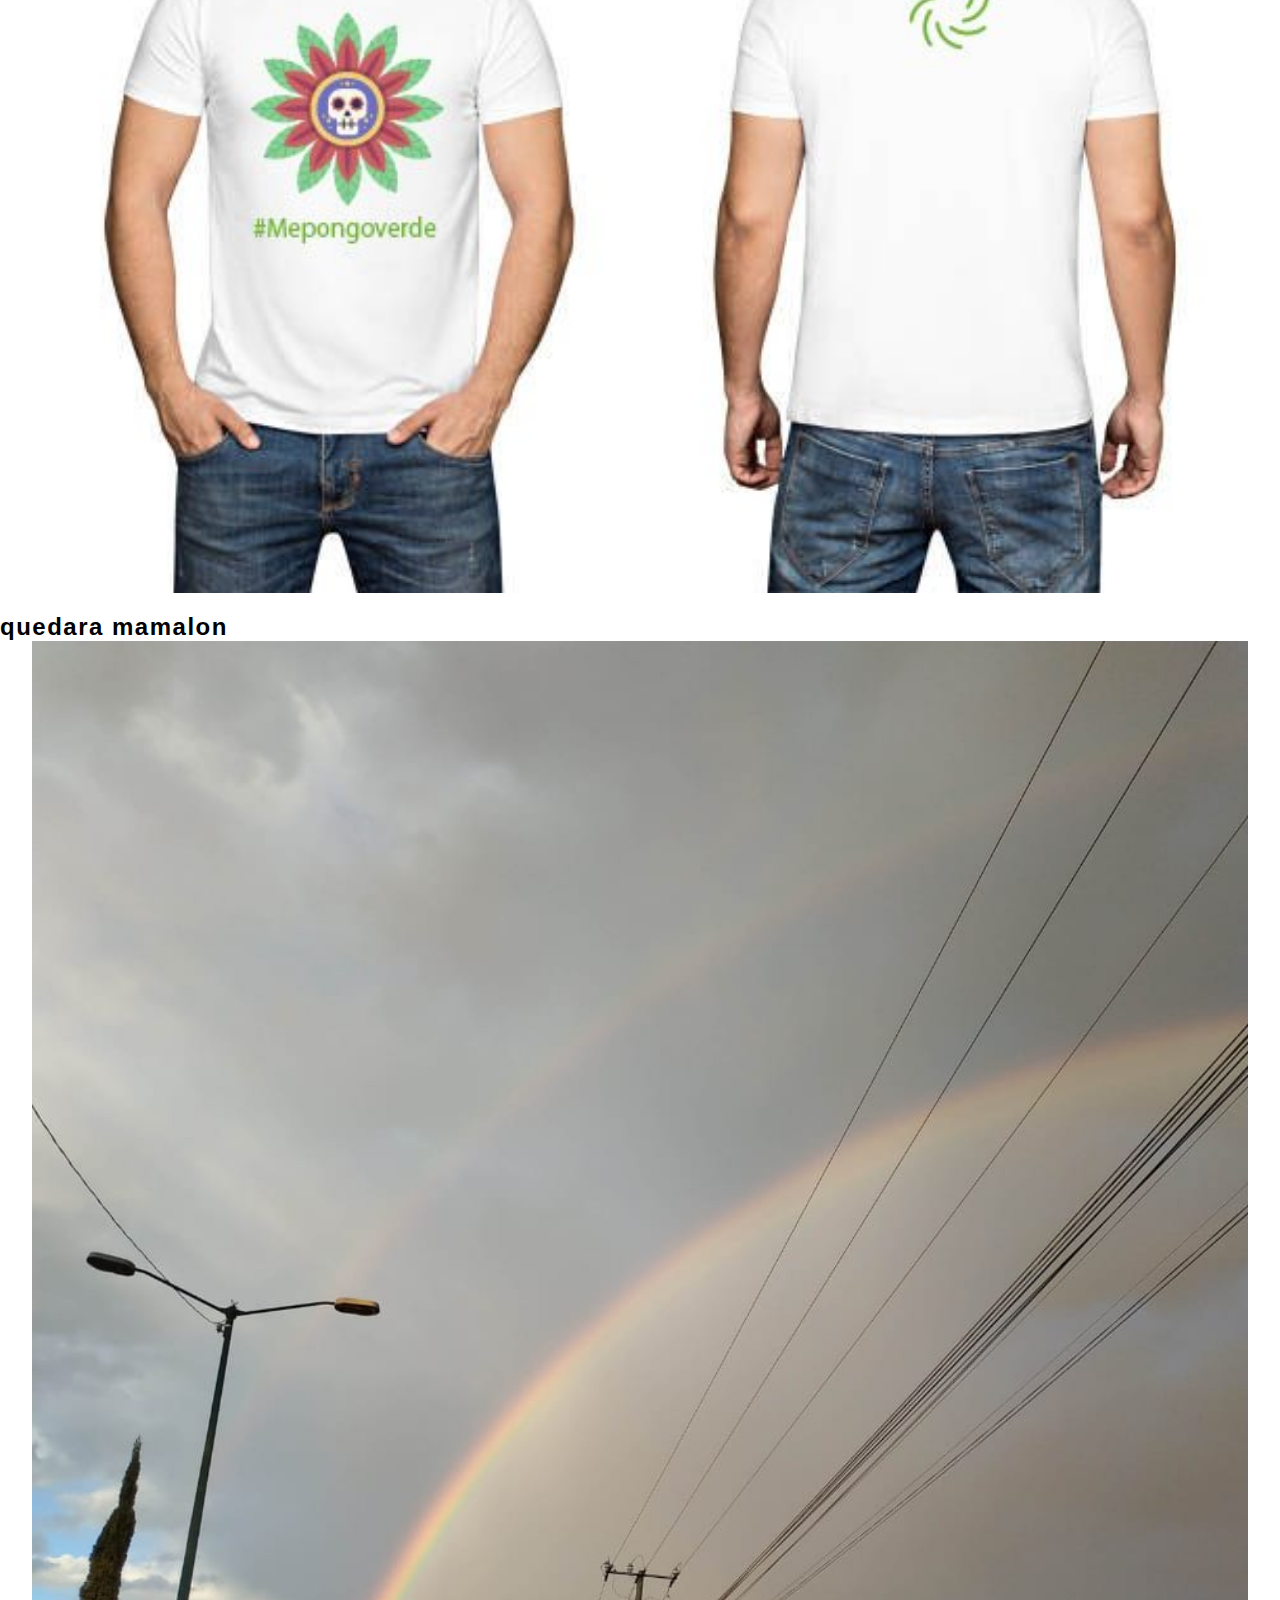
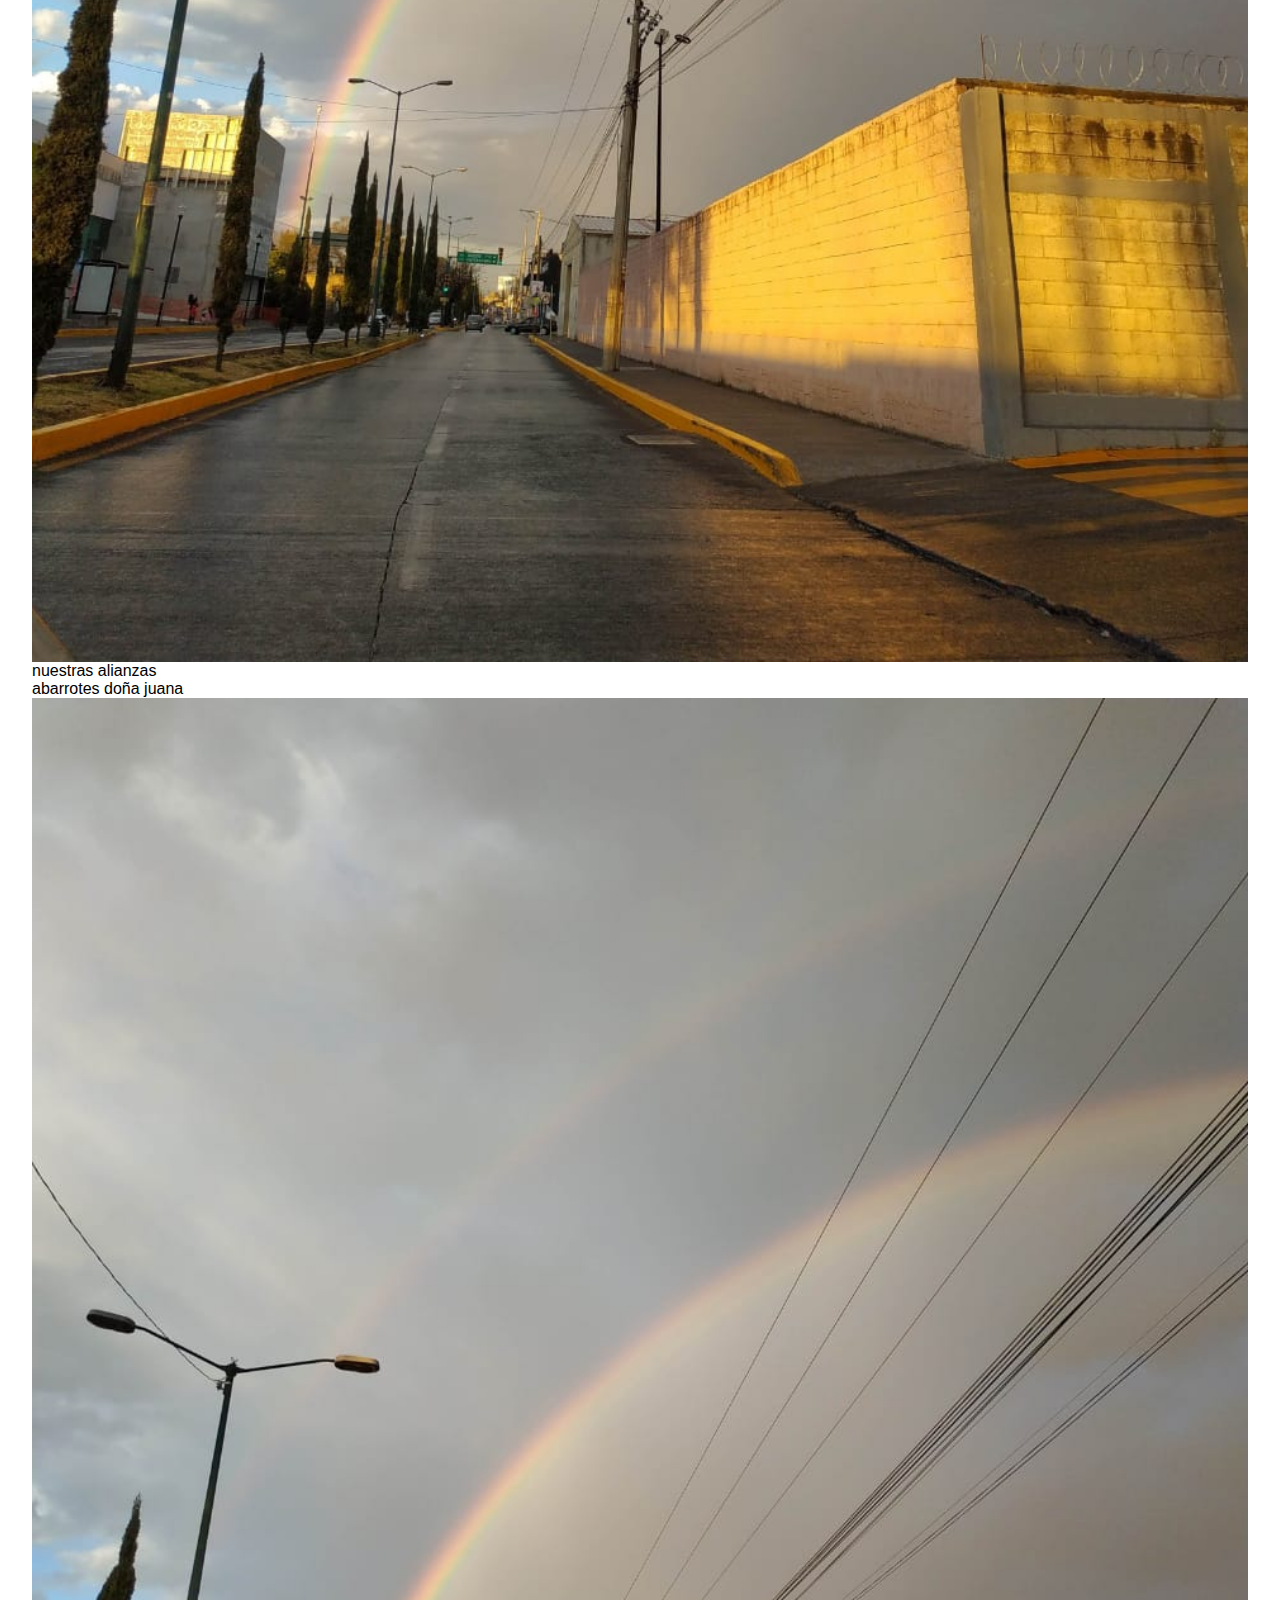
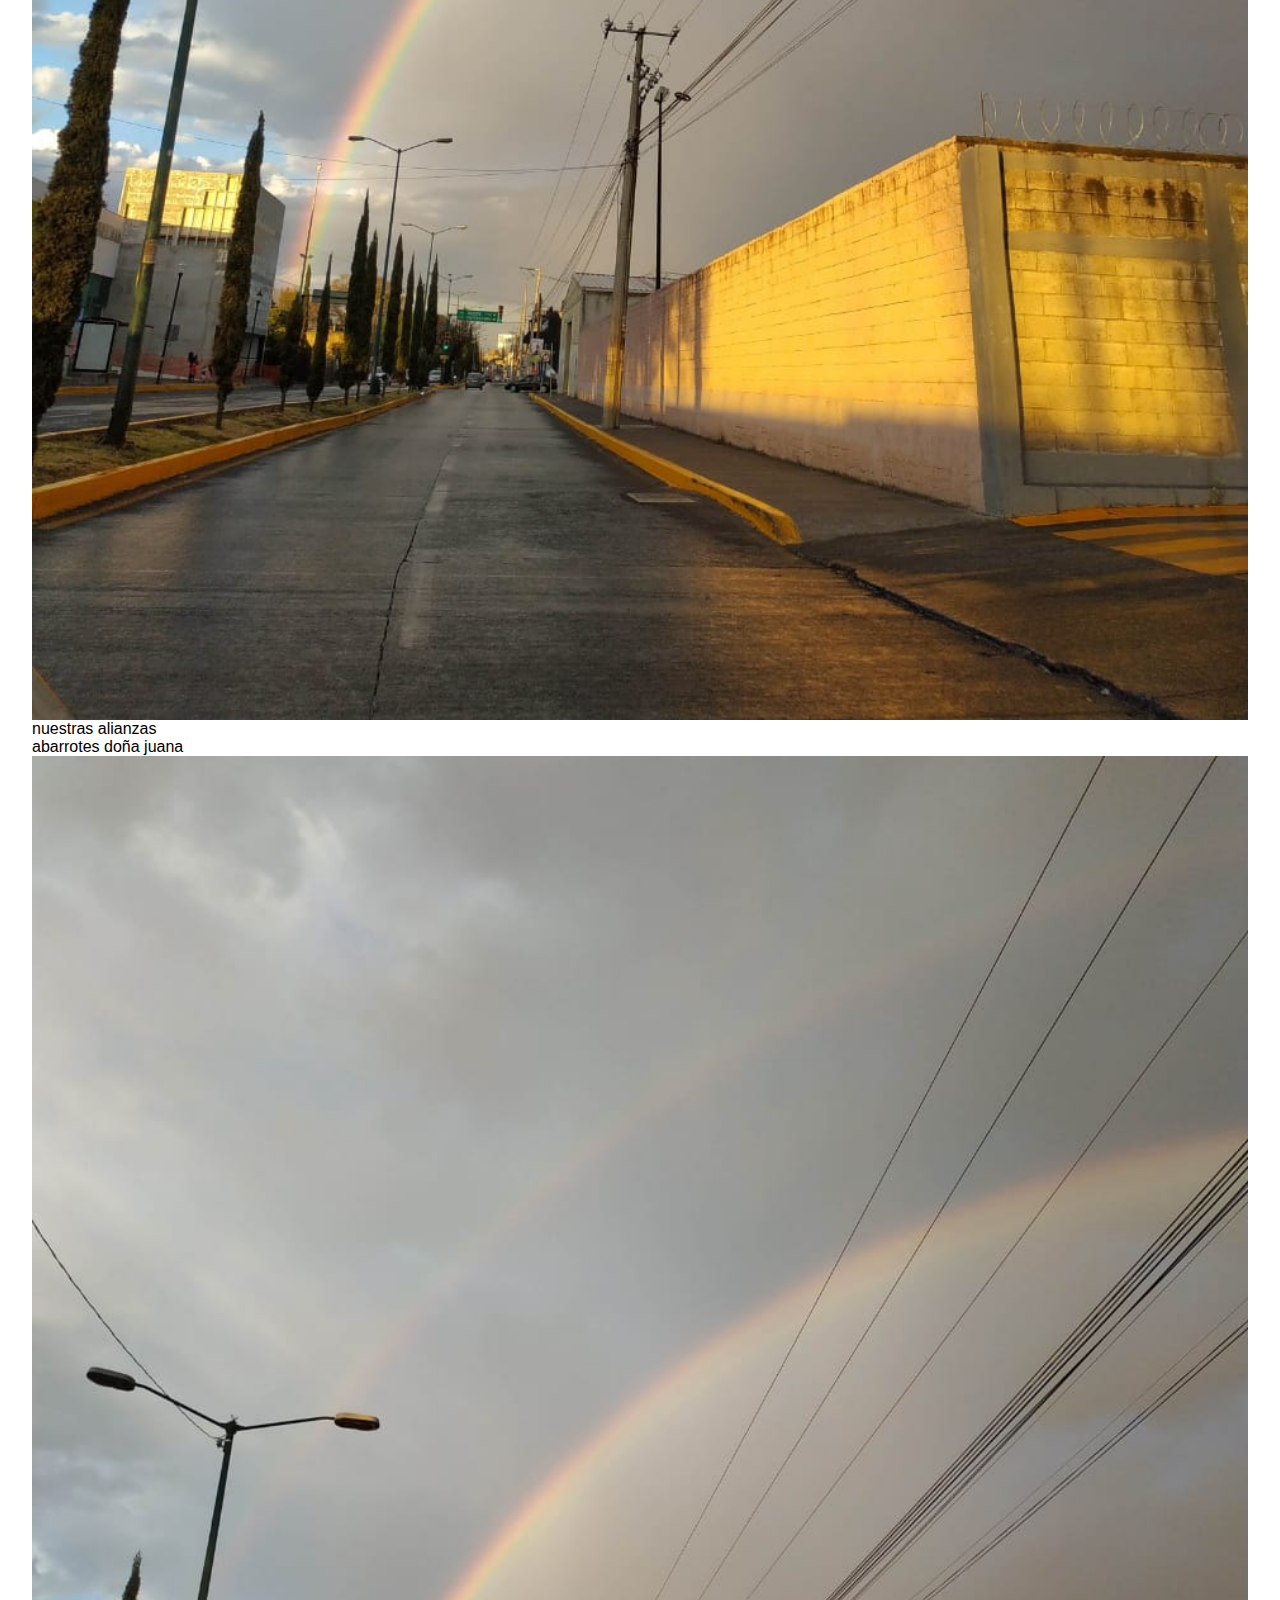
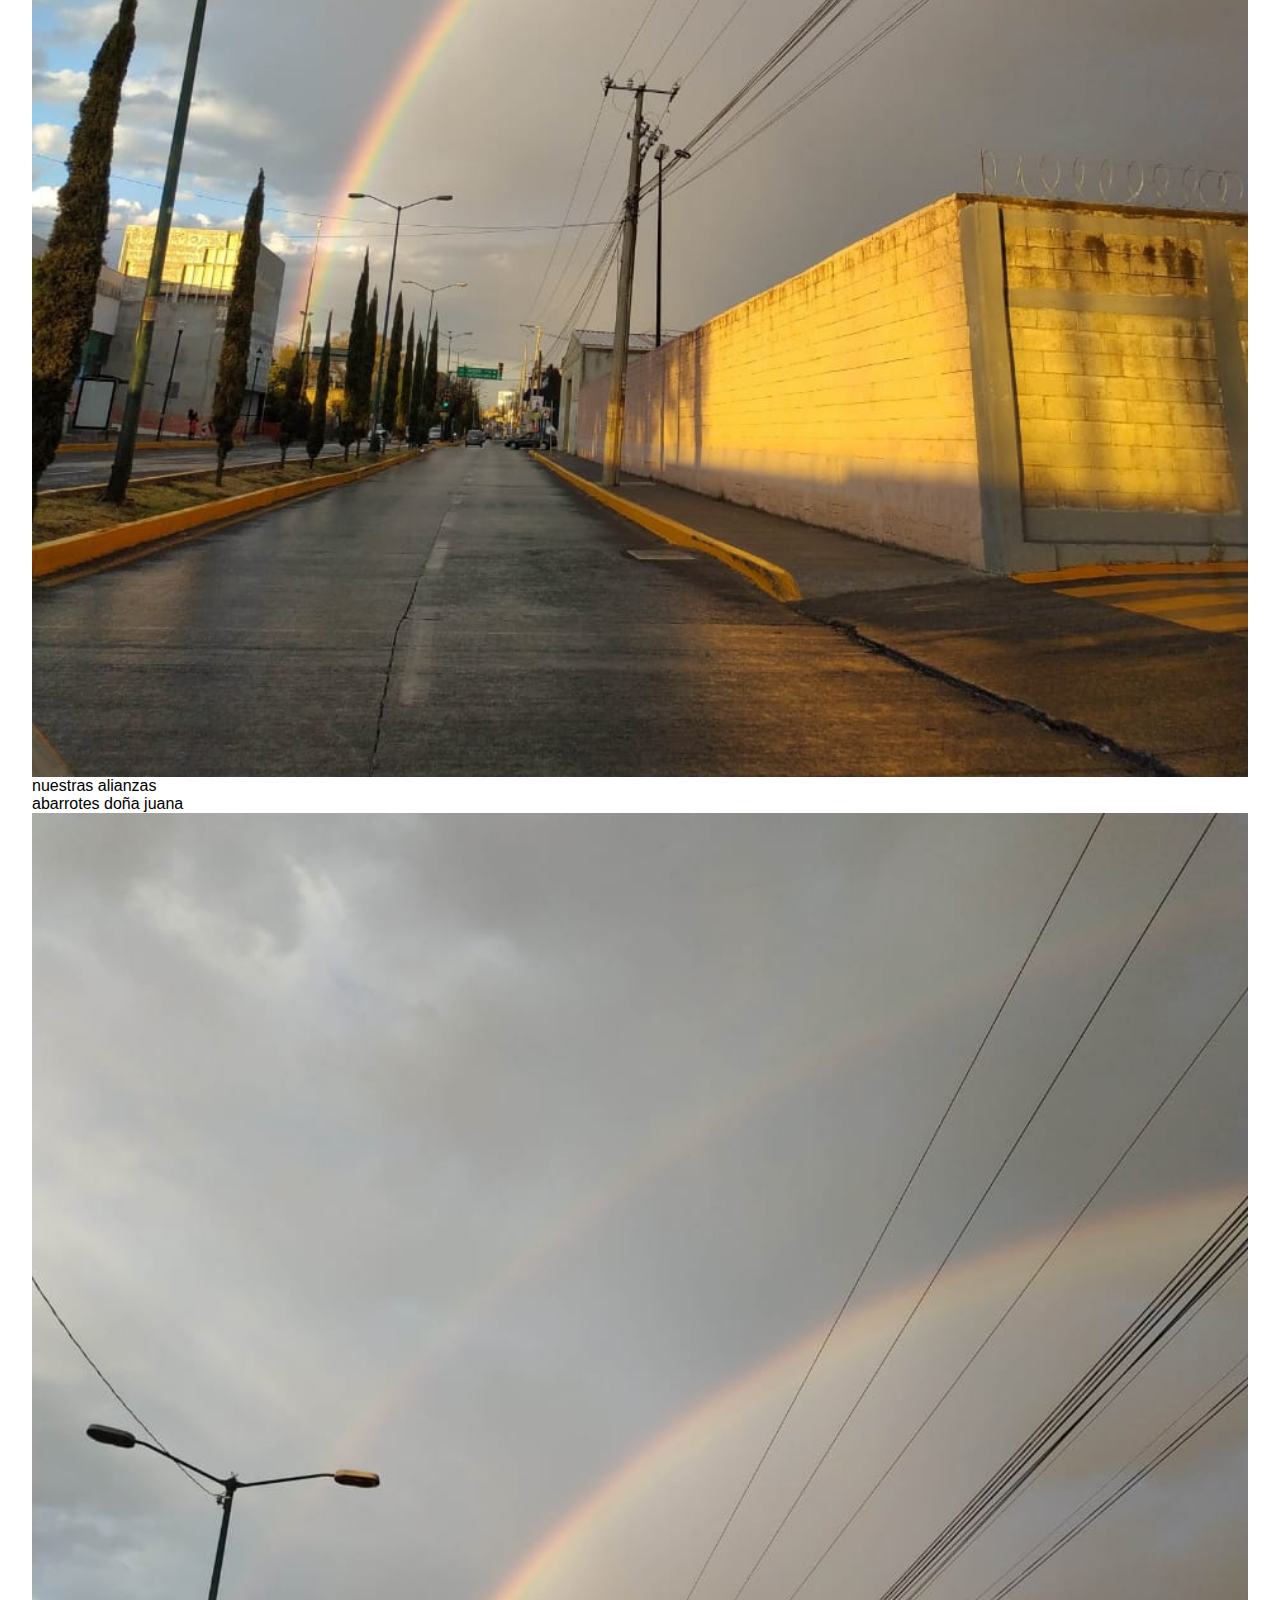
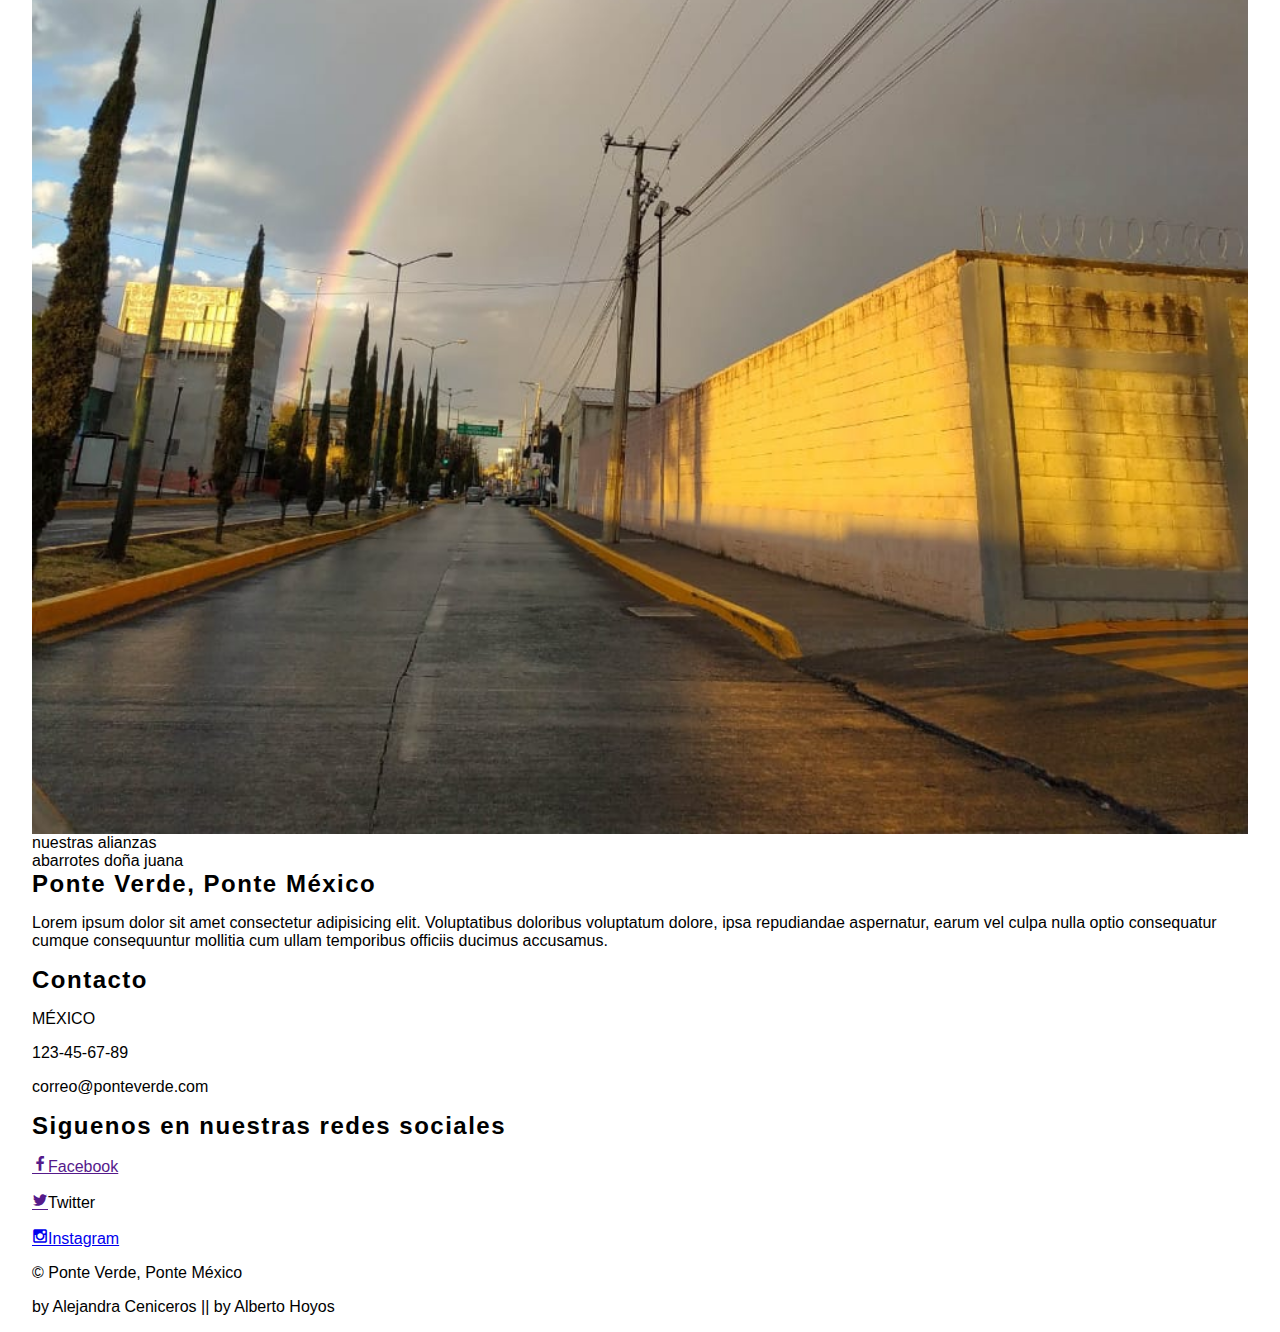
==== commit 0e23e372: "orden menu + pagina ayuda ahora" ====
--- a/index.html
+++ b/index.html
@@ -11,7 +11,7 @@
             <header class="main header">
                 <div class="container container--flex">
                     <div class="contenedor-title  column column--50" >
-                        <h1 class="logo">PONTE VERDE, PONTE MÉXICO</h1>
+                        <h1 class="logo">YO ME SUMO</h1>
                     
                     </div> <!--
                     <div class="main-header__contactInfo column column--50">
@@ -31,7 +31,7 @@
                     <li class="menu__item"><a class="menu__link menu__link--select" href="/index.html">Inicio</a></li>
                     <li class="menu__item"><a class="menu__link"href="/somos.html">Quiénes somos</a></li>
                     <li class="menu__item"><a class="menu__link"href="/hacemos.html">Que hacemos</a></li>
-                    <li class="menu__item"><a class="menu__link"href="/dona.html">Ayuda ahora</a></li>
+                    <li class="menu__item"><a class="menu__link"href="/ayuda.html">Ayuda ahora</a></li>
                     <li class="menu__item"><a class="menu__link"href="/covid19.html">Covid19</a></li>
                     <li class="menu__item"><a class="menu__link"href="/contacto.html">Contacto</a></li>
                 </ul>
@@ -44,7 +44,7 @@
             </nav>
 
             <section class="banner">
-              <img src="img/img3.jpg" alt="" class="banner__img">-->  
+              <img src="img/img3.jpg" alt="" class="banner__img">
              <!--   <video src="videos/video2.mp4" class="banner_img" autoplay muted></video>
               -->    <div class="banner__titulo">¡Juntos sacamos a México adelante!</div>
             </section>
--- a/style.css
+++ b/style.css
@@ -30,8 +30,6 @@
     letter-spacing: 1.5px;
     margin: 0;
 }
-
-
 .container{
     margin-top: 500;
     margin: auto;
@@ -53,7 +51,7 @@
 }
 .logo {
     margin: 5px;
-    color: #000000;
+    color: #ffffff;
     font-size: 1.8em;
     font-family: 'Merriweather', sans-serif;
     font-weight: 100;
@@ -94,6 +92,8 @@
     text-align: center;
     align-self: center;
     font-weight: bold;
+    font-family: 'Merriweather', sans-serif;
+
 
     
 }
@@ -197,7 +197,7 @@
 /*---------banner-----------------*/
 
 .banner{
-    margin-top: -150px;
+    margin-top: -190px;
     position: relative;
 }
 .banner:before{
@@ -205,20 +205,38 @@
     position: absolute;
     width: 100%;
     height: 100%;
-    background: rgba(59, 61, 65, 0.7);
+    background: rgba(64, 65, 68, 0.5);
     z-index: 1000;
     top:0;
 }
 .banner__img{
     top: 0;
     width:100%;
-    height: 500px;
+    height: 520px;
     object-fit: cover;
 
 }
+.banner-ayuda__img{
+    top: 0;
+    width:100%; 
+    height: 520px;
+    object-fit: cover;
+}
+.banner2{
+    margin-top: -190px;
+    position: relative;
+}
+.banner2:before{
+    content: '';
+    position: absolute;
+    width: 100%;
+    height: 100%;
+    background: rgba(39, 39, 39, 0.4);
+    z-index: 1000;
+    top:0;
+}
 .shop_fast_view-img{
-    width:20%;
-    height:20%;
+    
     object-fit: cover;
     display: inline;
 }
@@ -234,5 +252,17 @@
     font-size: 1.5em;
     font-weight: bold;
 }
-
-
+.banner2__titulo{
+    width: 90%;
+    color: white;
+    position: absolute;
+    text-align: center;
+    z-index: 1500;
+    top: 60%;
+    left: 50%;
+    transform: translateX(-50%) translateY(-50%);
+    font-size: 1.5em;
+    font-weight: bold;
+}
+
+
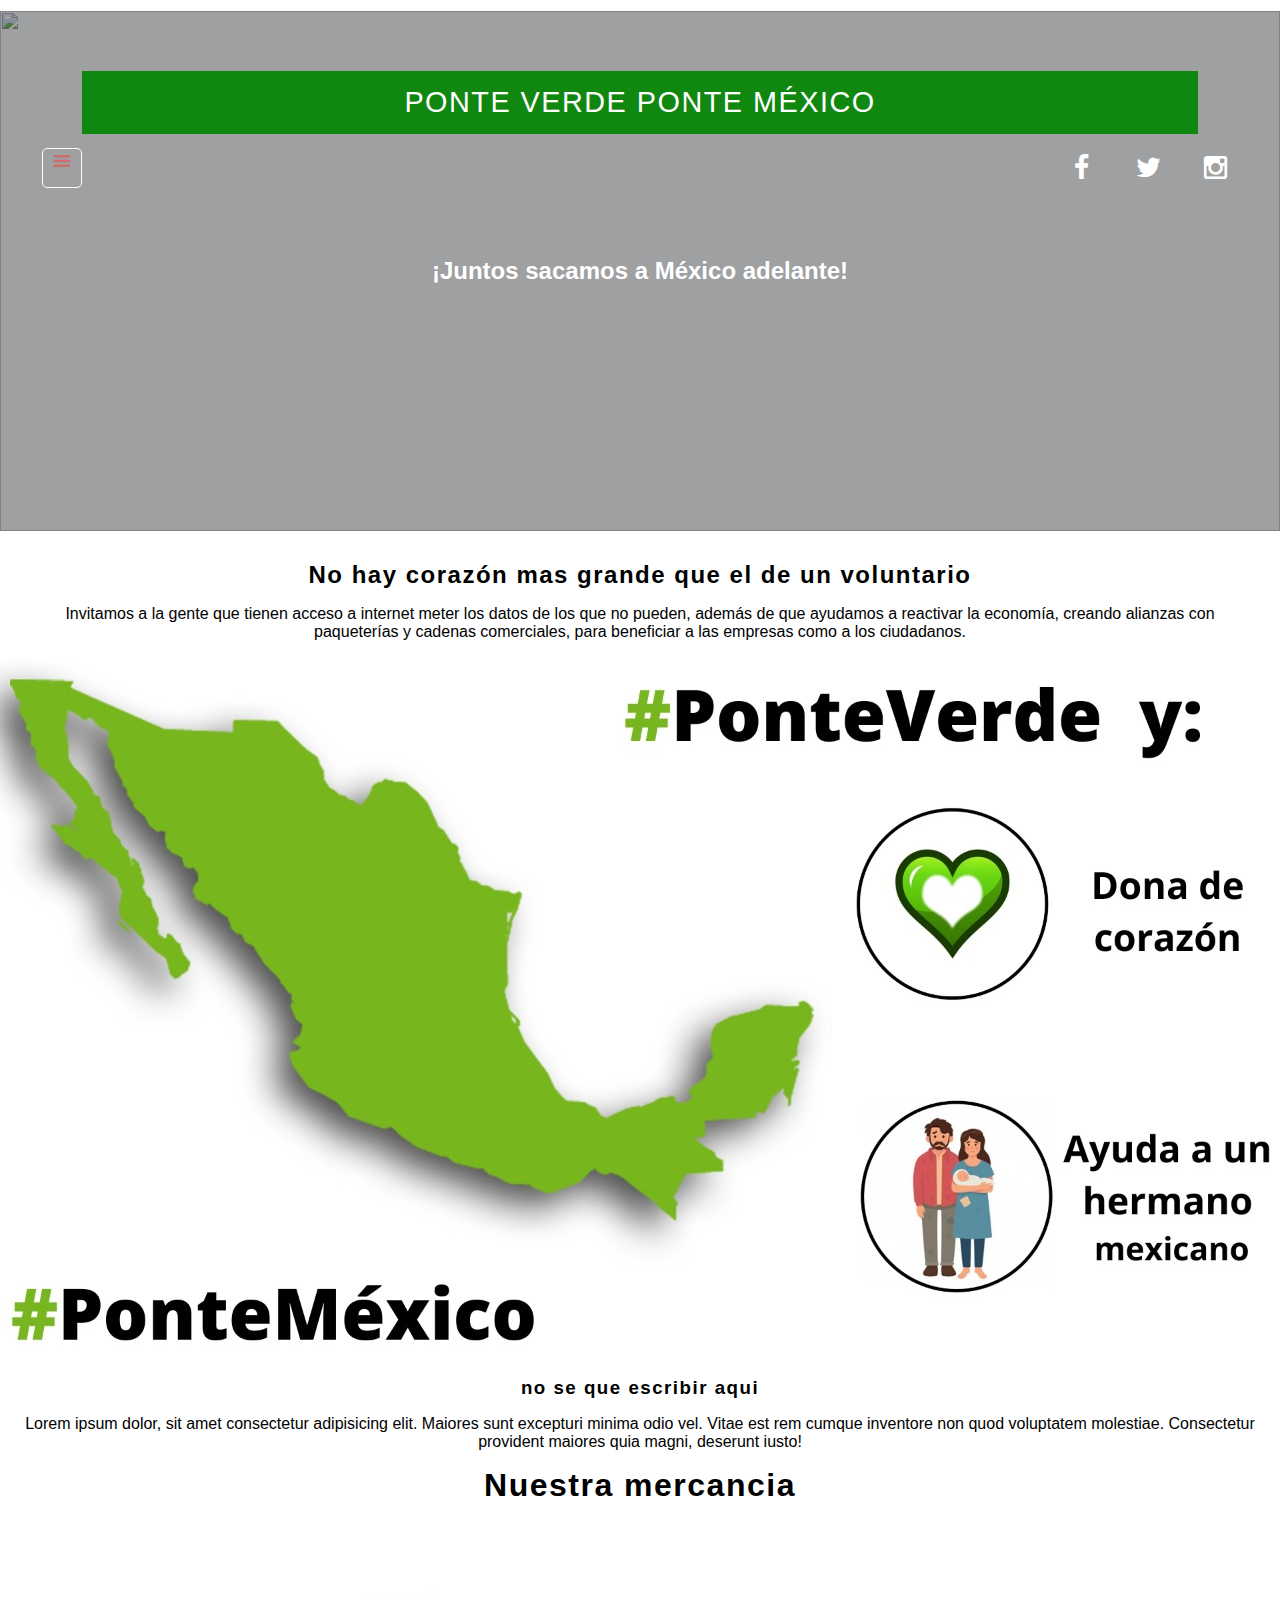
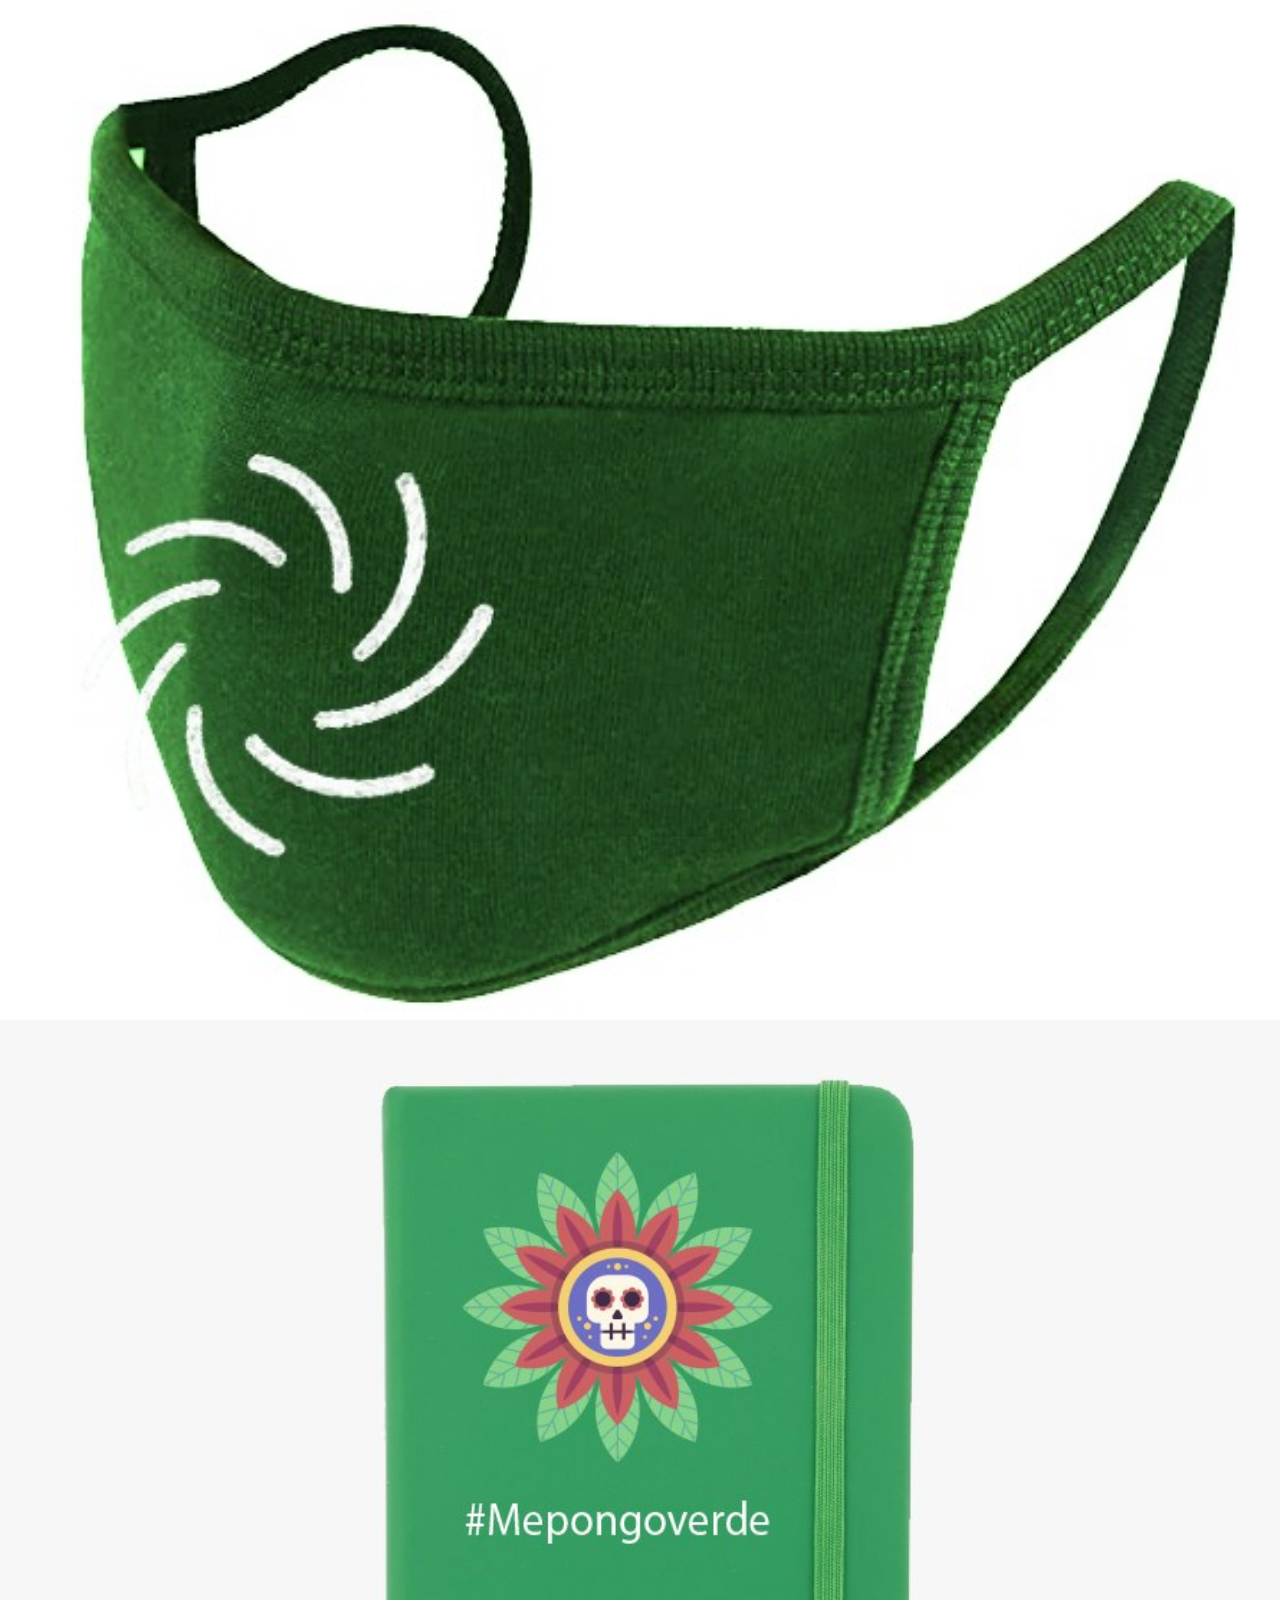
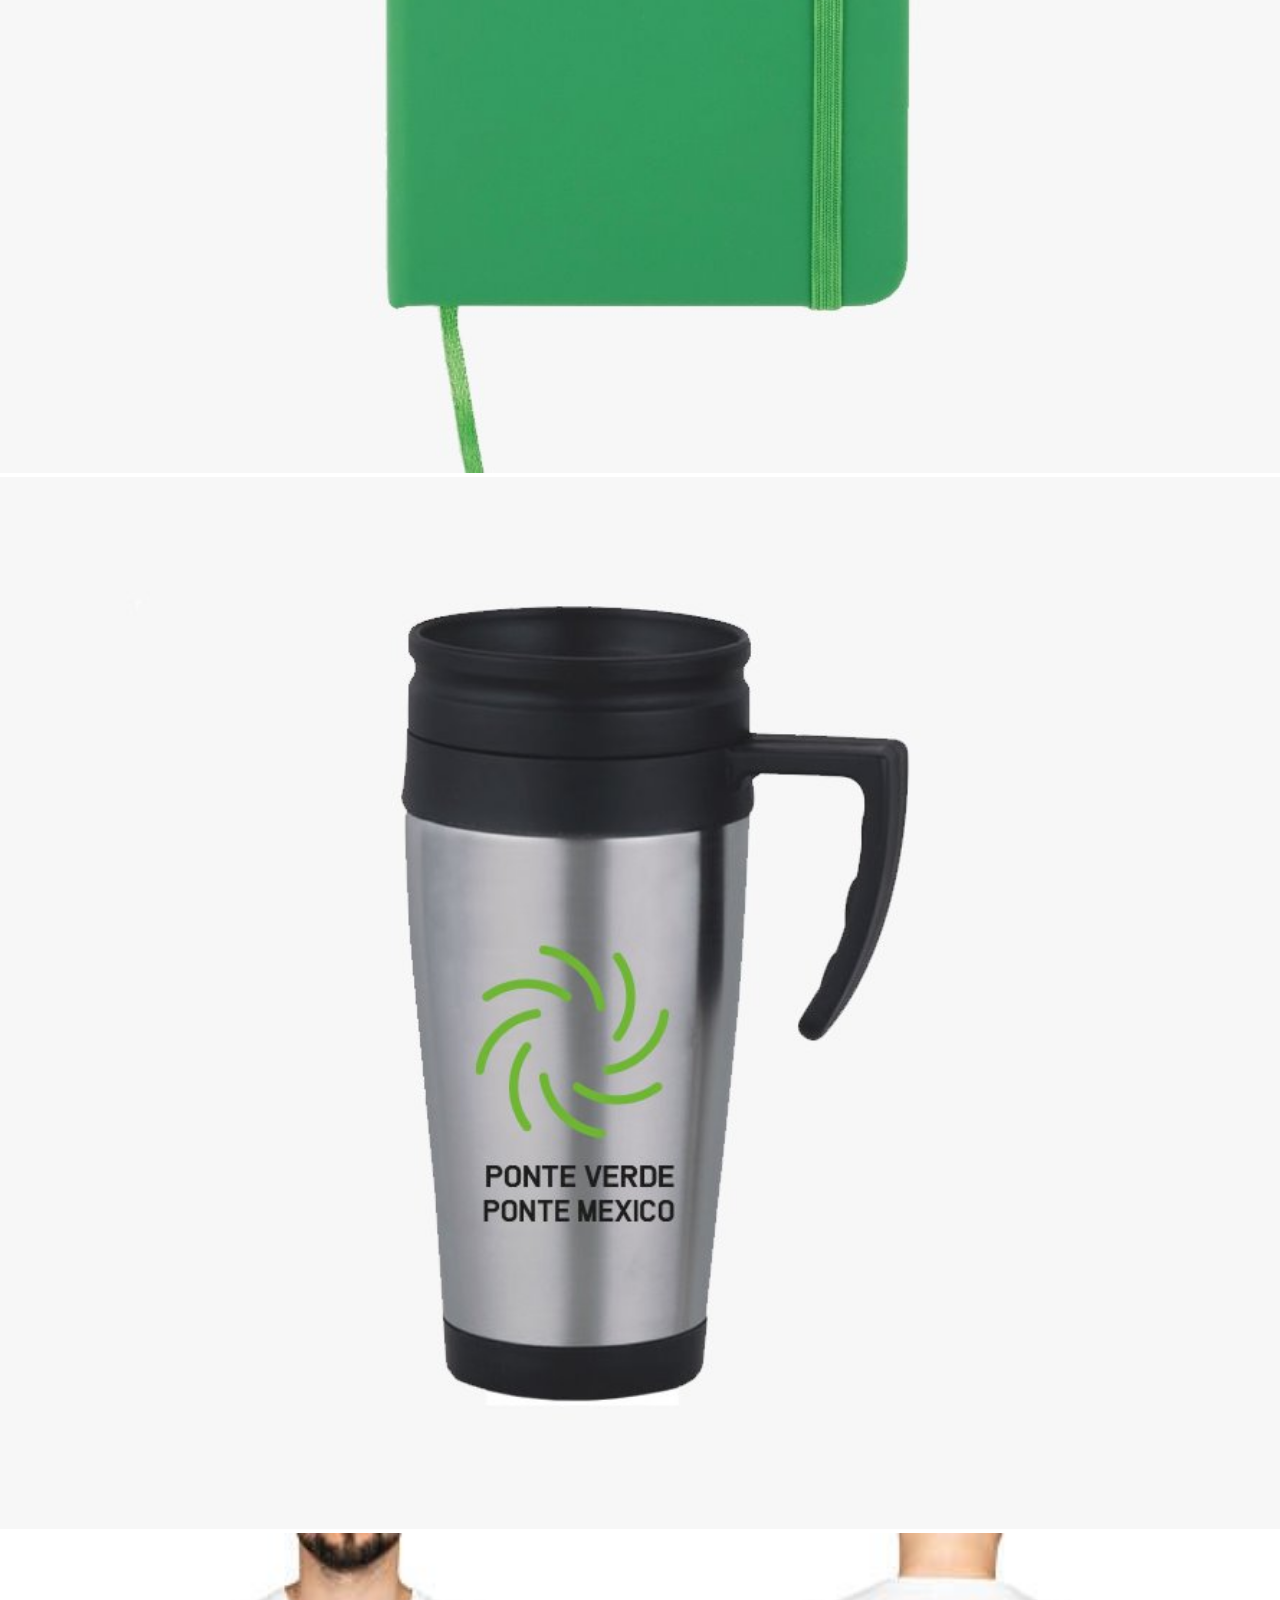
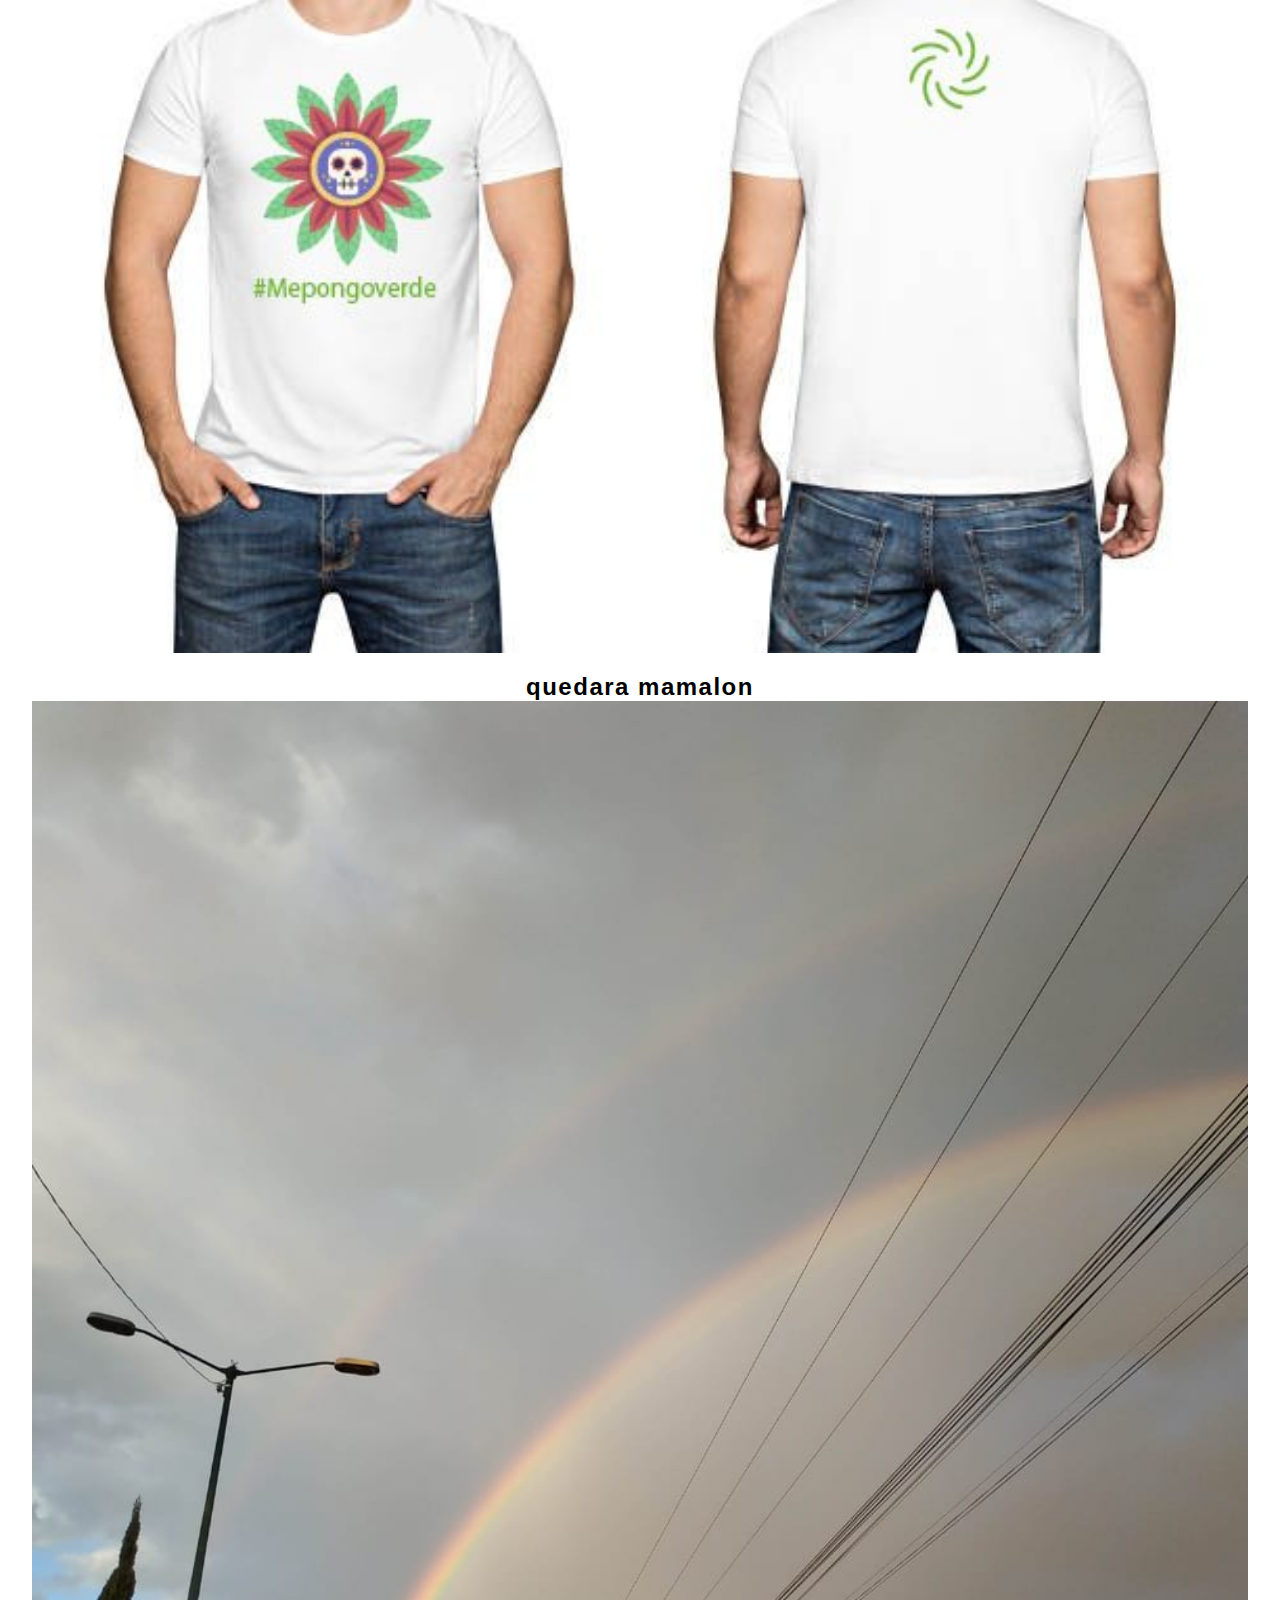
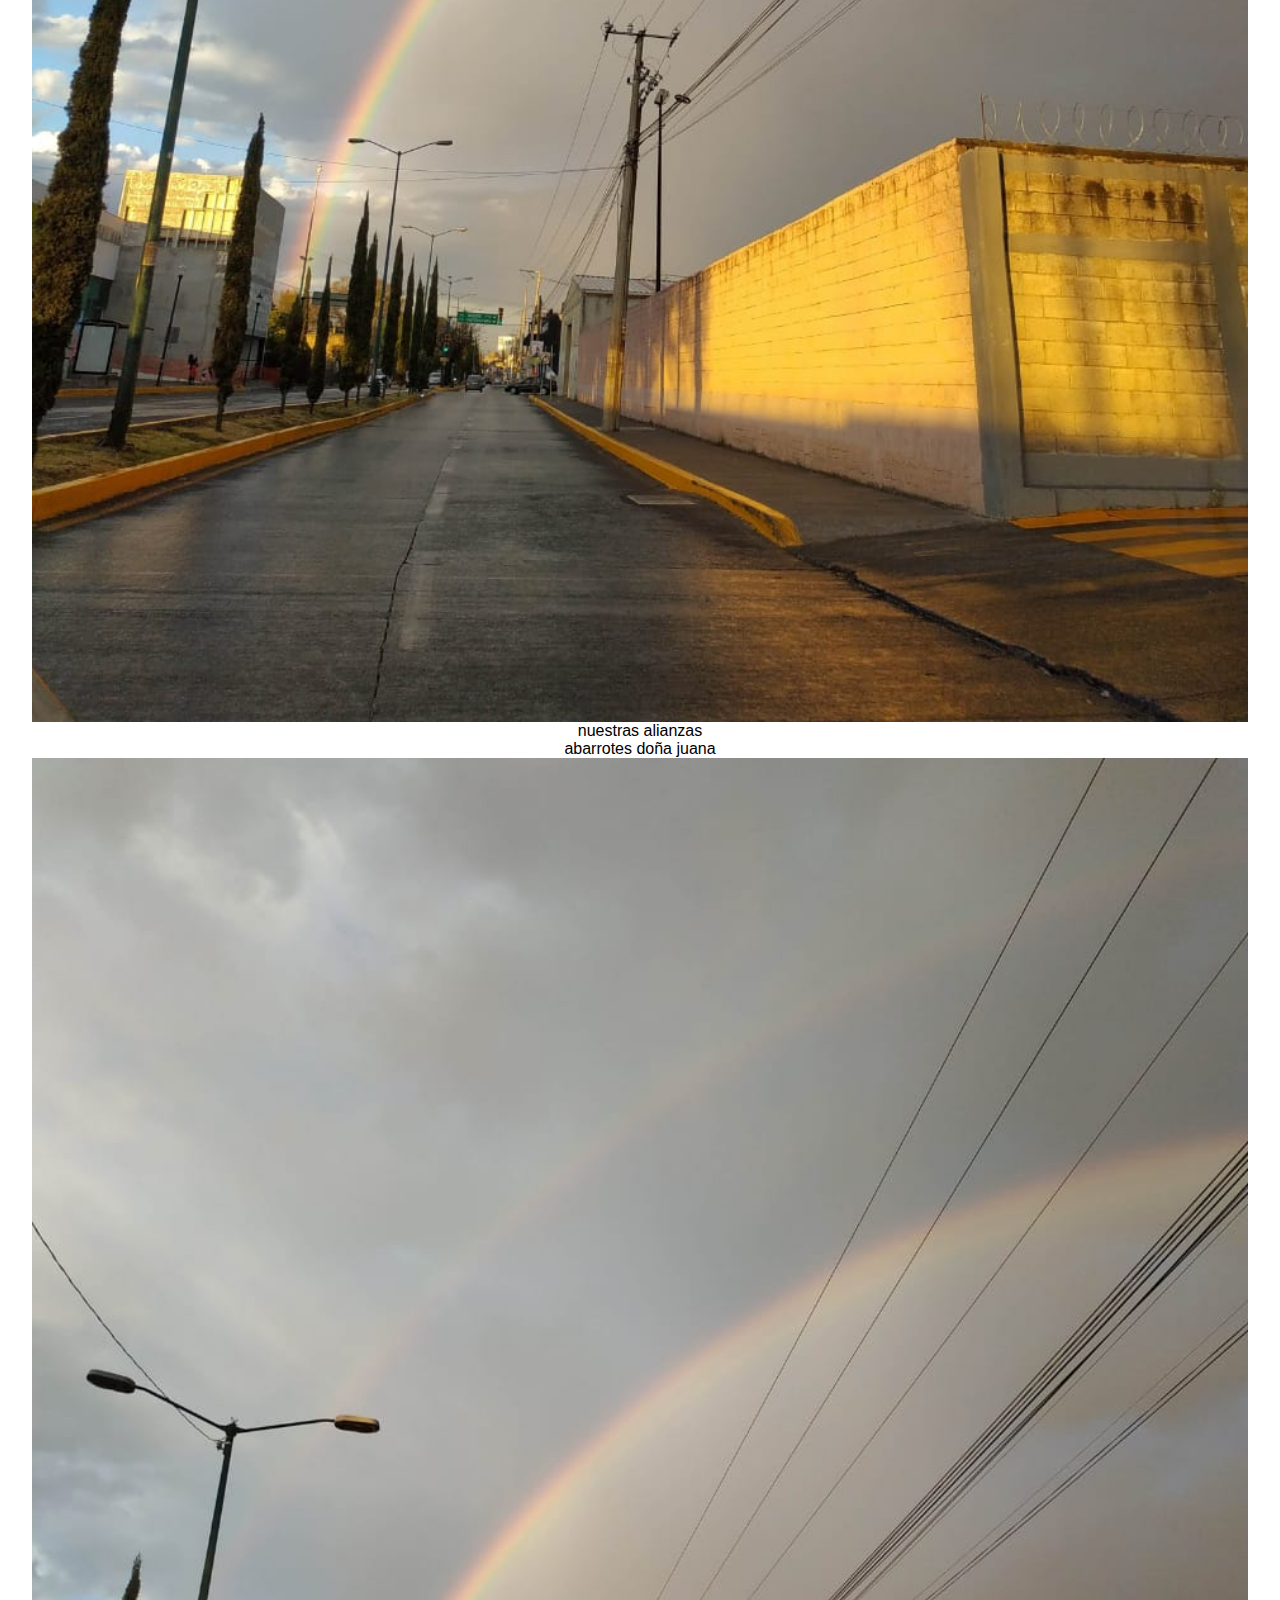
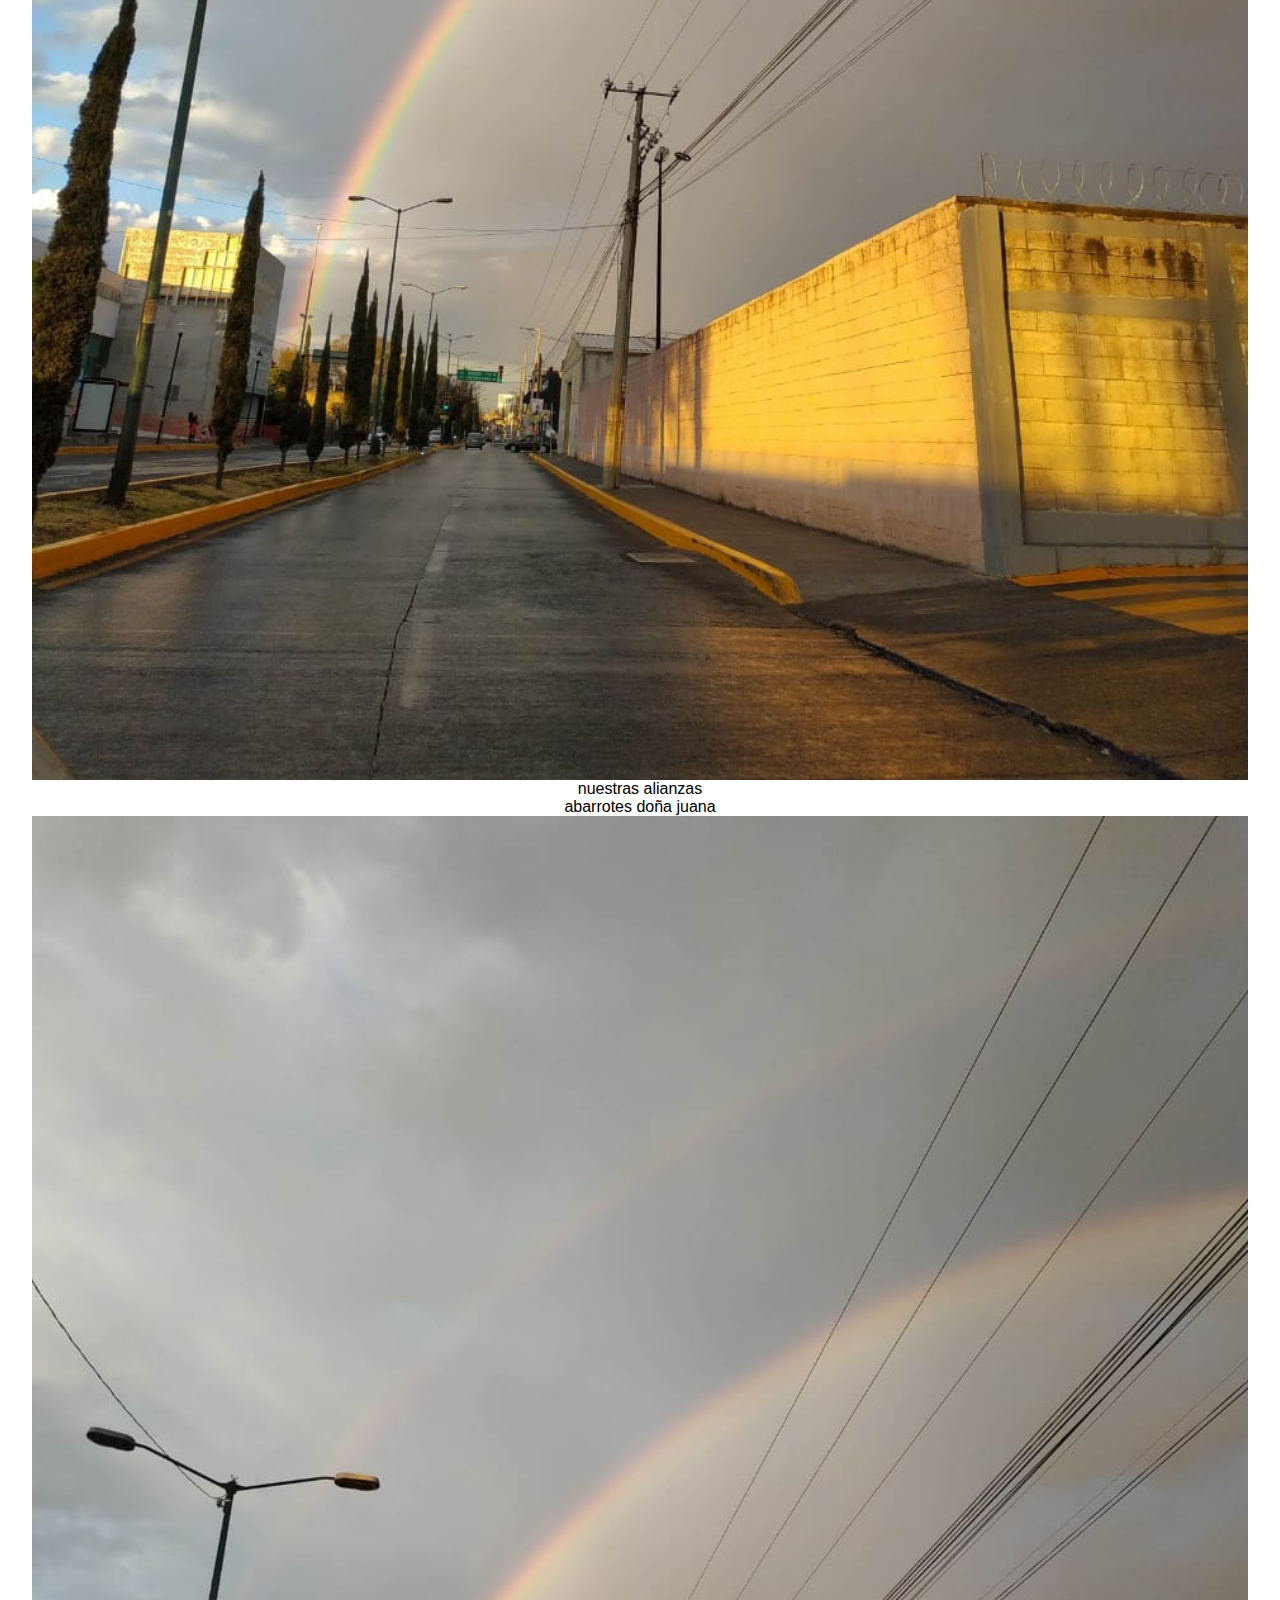
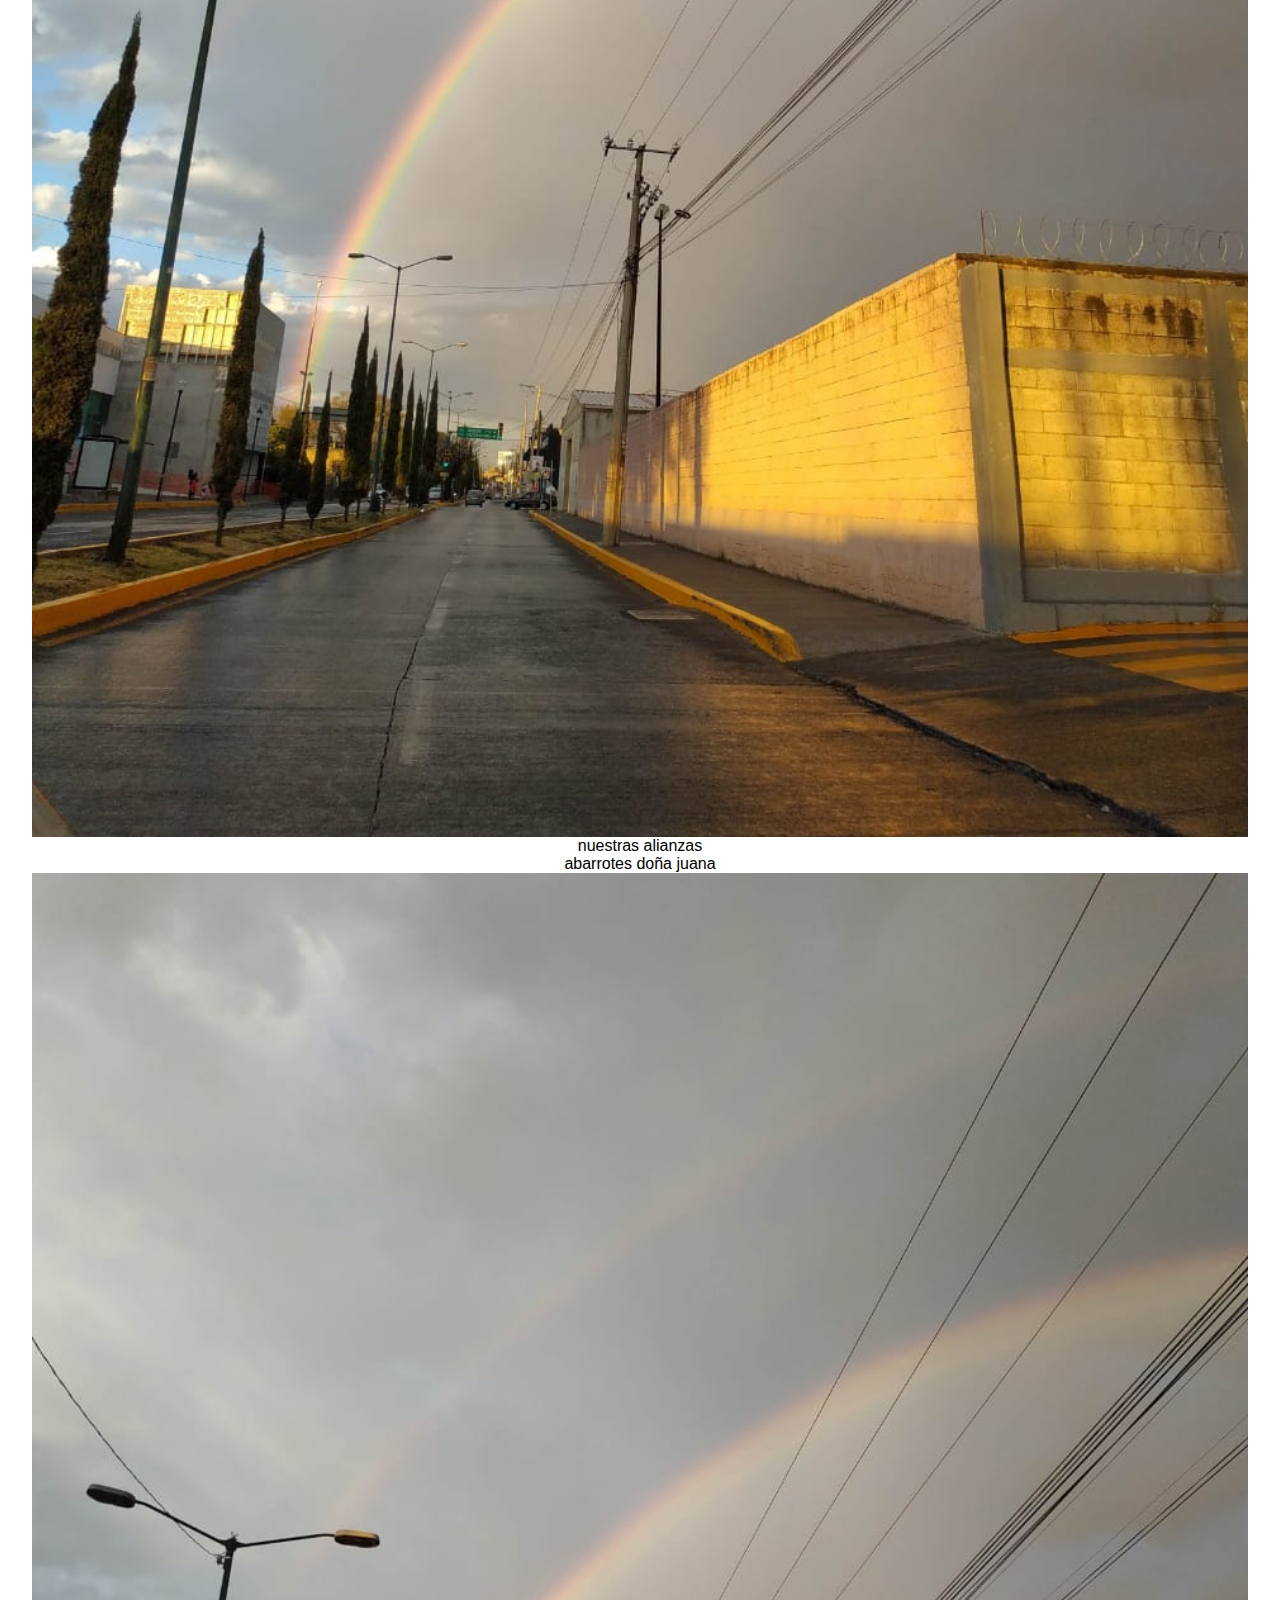
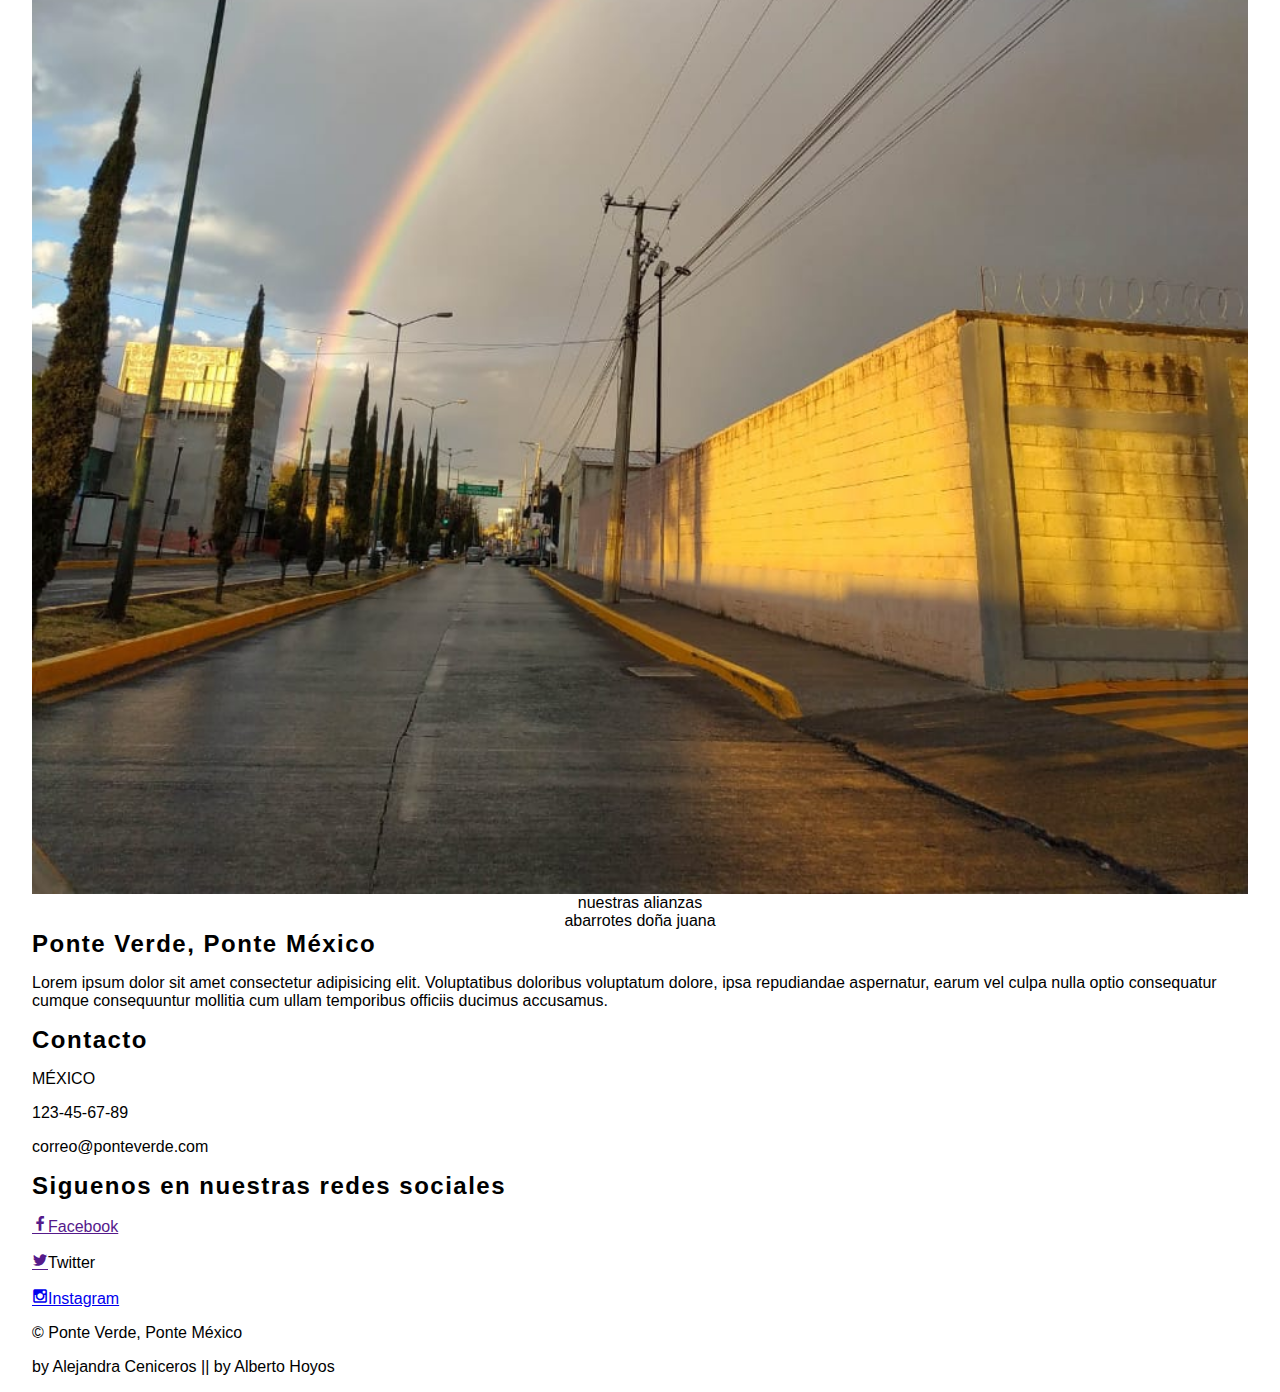
==== commit 0e68f941: "." ====
--- a/index.html
+++ b/index.html
@@ -11,7 +11,7 @@
             <header class="main header">
                 <div class="container container--flex">
                     <div class="contenedor-title  column column--50" >
-                        <h1 class="logo">YO ME SUMO</h1>
+                        <h1 class="logo">PONTE VERDE PONTE MÉXICO</h1>
                     
                     </div> <!--
                     <div class="main-header__contactInfo column column--50">
@@ -53,7 +53,7 @@
                 <section class="group group--color">
                     <div class="container">
                         <h2 class="main__title">No hay corazón mas grande que el de un voluntario</h2>
-                        <p class="main_txt">Lorem ipsum dolor sit amet consectetur adipisicing elit. Nam optio aperiam hic veniam maiores sequi esse assumenda laborum veritatis fugiat, magni tenetur perspiciatis libero perferendis ab facere praesentium eos necessitatibus!</p>
+                        <p class="main_txt">Invitamos a la gente que tienen acceso a internet meter los datos de los que no pueden, además de que ayudamos a reactivar la economía, creando alianzas con paqueterías y cadenas comerciales, para beneficiar a las empresas como a los ciudadanos.</p>
                     </div>
                 </section>
 
--- a/style.css
+++ b/style.css
@@ -41,6 +41,11 @@
  /**/   justify-content: space-between;
  /**/   align-items: center;
 }
+
+.main{ 
+text-align: center;
+margin-top: 30px;}
+
 
 .column{
     width: 100%;
@@ -111,12 +116,12 @@
  
   
     display: block;
-    color: white;
+    color: rgb(201, 110, 110);
     border: 1px solid white;
-    border-radius: 3px;
+    border-radius:5px;
     width: 40px;
     height: 40px;
-    line-height: 45px;
+    line-height: 0px;
     text-align: center;
     cursor: pointer;
     font-size: 1.5em;
